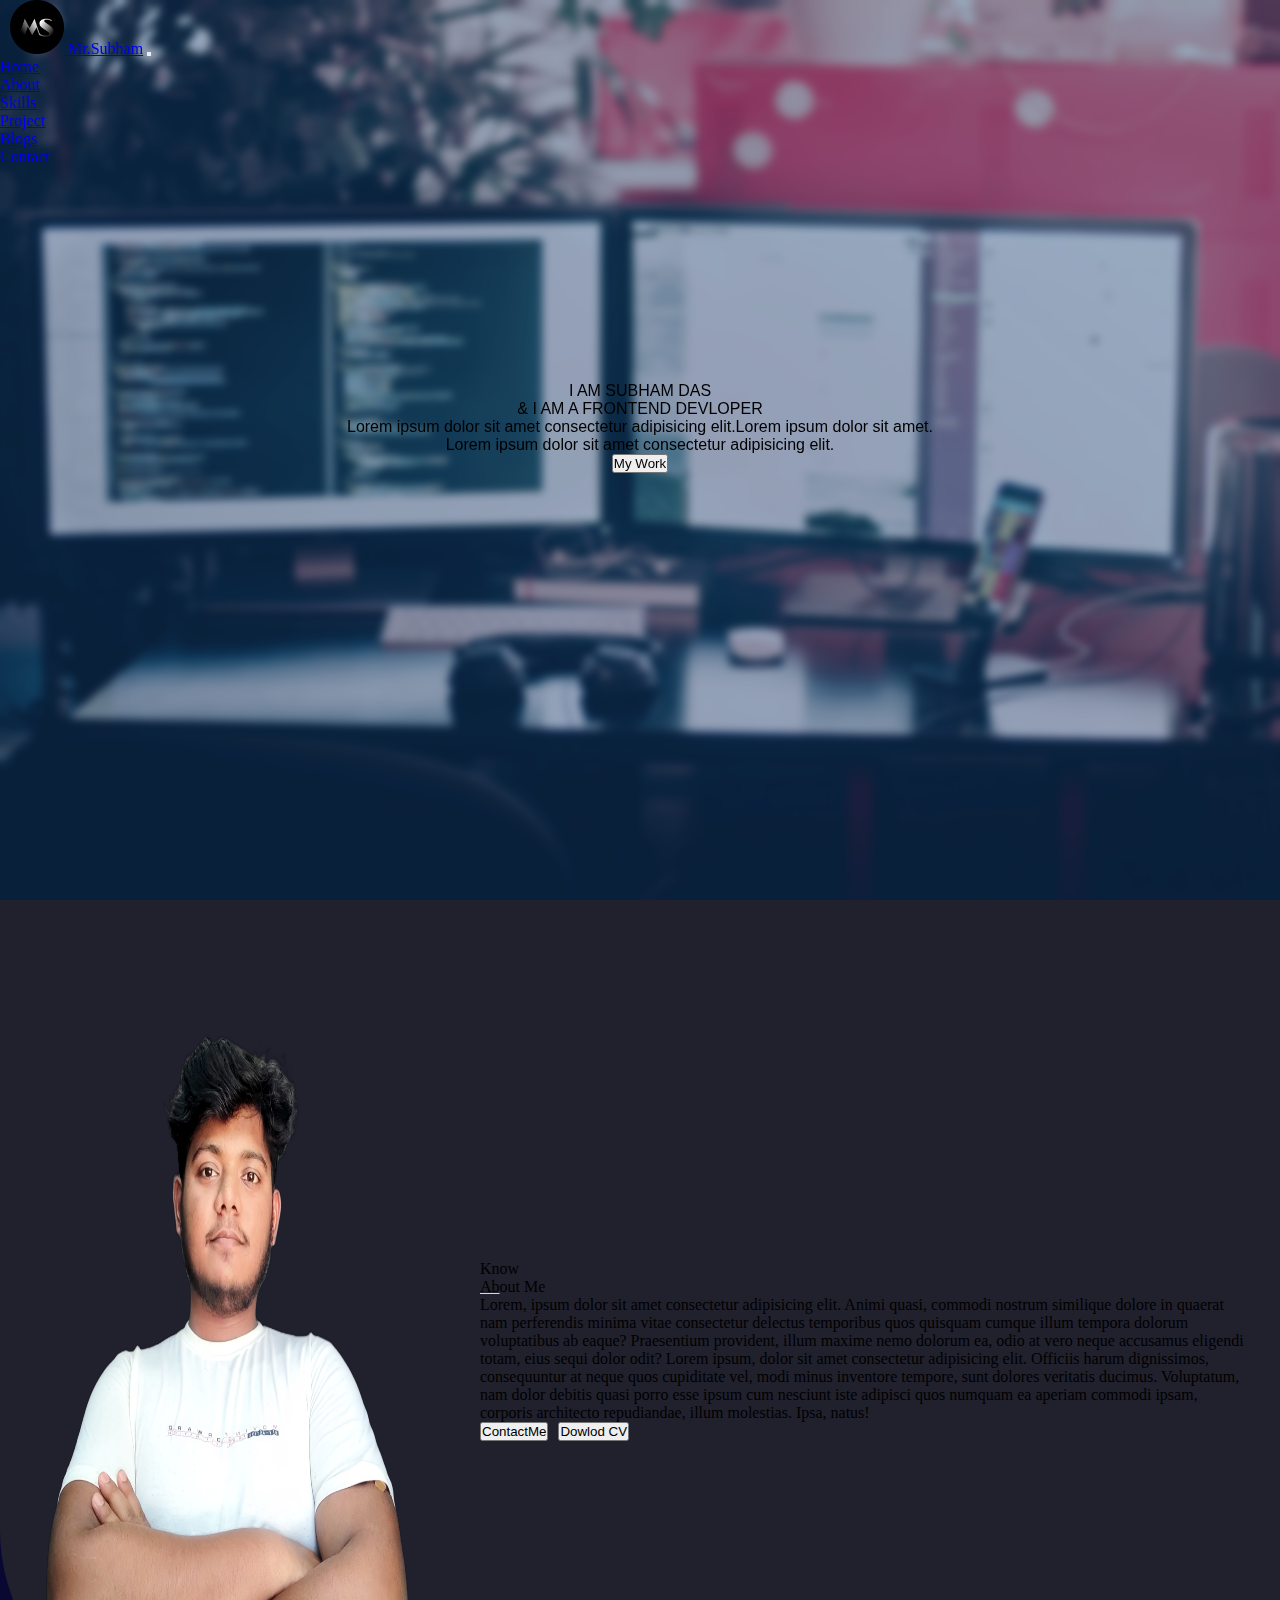
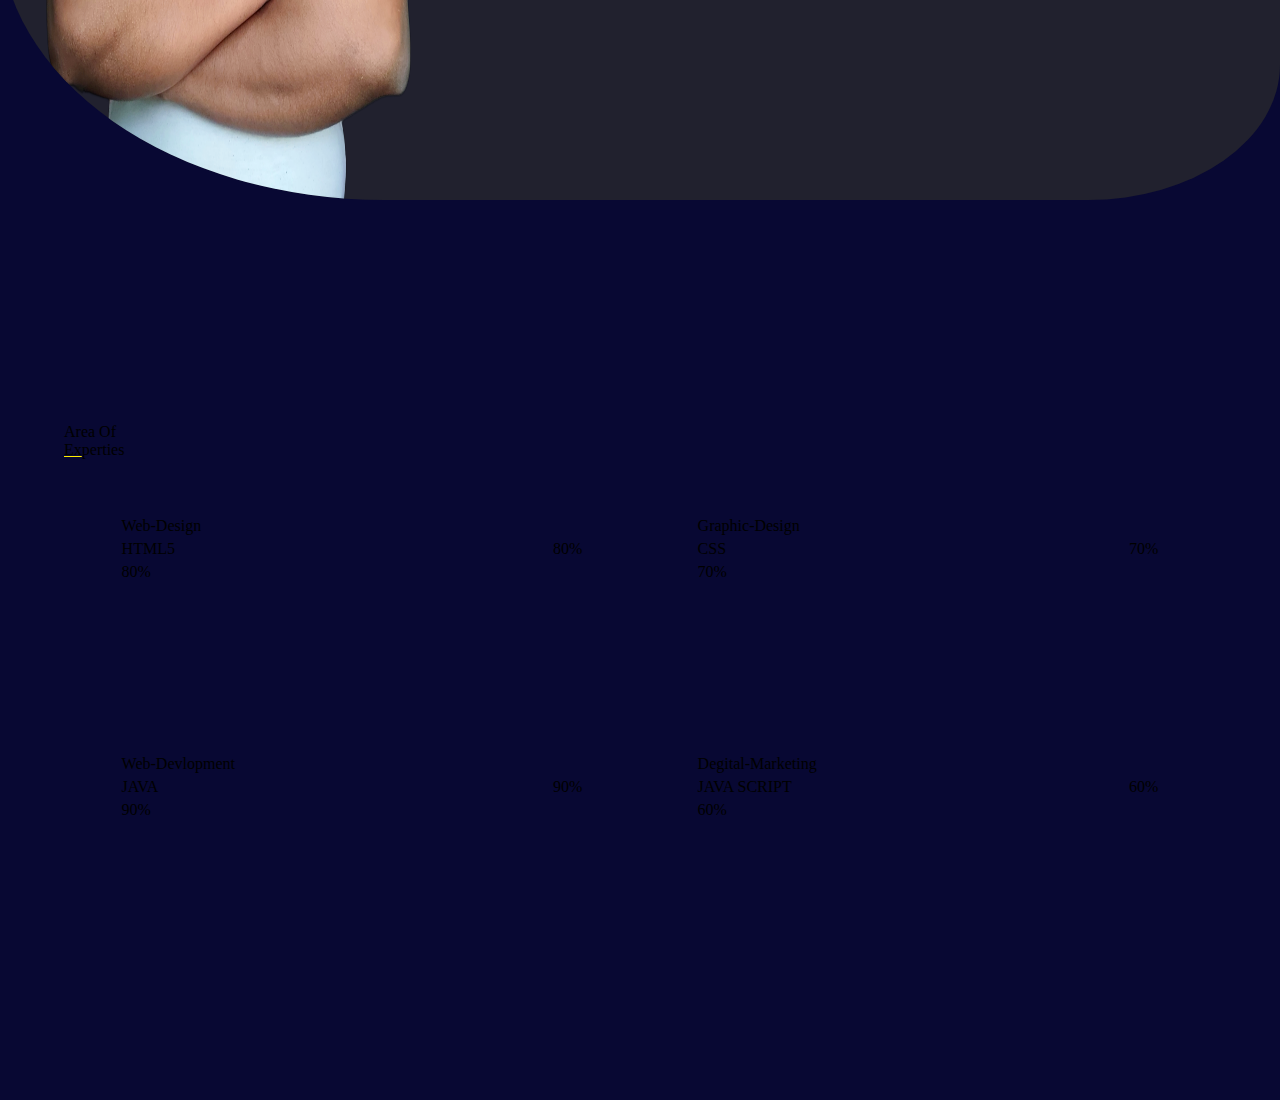
==== mypage.html @ 97dffa4a "new commit" ====
<!doctype html>
<html lang="en">
  <head>
    <meta charset="utf-8">
    <meta name="viewport" content="width=device-width, initial-scale=1">
    <title>MY_Portfolio</title>
    <link rel="stylesheet" href="css/mypage.css">
    <link href="https://cdn.jsdelivr.net/npm/bootstrap@5.3.0-alpha3/dist/css/bootstrap.min.css" rel="stylesheet" integrity="sha384-KK94CHFLLe+nY2dmCWGMq91rCGa5gtU4mk92HdvYe+M/SXH301p5ILy+dN9+nJOZ" crossorigin="anonymous">
  </head>
  <body>
    <main class="mce">
    <section class="hedder">
        <div class="hebody">
        <!-- navber section -->
          <div class="nber">
              <nav class="navbar navbar-expand-lg navbar-light" style=" width: 100%; position: fixed; z-index: 7; background-color:transparent;  ">
                  <a class="navbar-brand" href="#"><img style="width: 4.00rem; padding-left: .625rem;" src="images/Mr_Subham.png" alt=""> <span class="fs-4 fw-bolder text-warning">Mr.</span><span class="fs-4 fw-bolder text-success">Subham</span></a>
                  <button class="navbar-toggler" type="button" data-bs-toggle="collapse" data-bs-target="#navbarSupportedContent" aria-controls="navbarSupportedContent" aria-expanded="false" aria-label="Toggle navigation">
                    <span class="navbar-toggler-icon"></span>
                  </button>
                  <div style="padding-right: .625rem;" class="collapse navbar-collapse justify-content-end" id="navbarSupportedContent" >
                    <ul class="navbar-nav ml-auto nav-underline">
                      <li class="nav-item active">
                        <a class="nav-link fs-4 text-light" href="#">Home</a>
                      </li>
                      <li class="nav-item">
                        <a class="nav-link fs-4 text-light" href="#">About</a>
                      </li>
                      <li class="nav-item">
                        <a class="nav-link fs-4 text-light" href="#">Skills</a>
                      </li>
                      <li class="nav-item">
                        <a class="nav-link fs-4 text-light" href="#">Project</a>
                      </li>
                      <li class="nav-item">
                          <a class="nav-link fs-4 text-light" href="#">Blogs</a>
                        </li>
                        <li class="nav-item">
                            <a class="nav-link fs-4 text-light" href="#">Contact</a>
                          </li>
                    </ul>
                  </div>
                </nav>
          </div>
          <!-- text container -->
          <div class="tecon flex">
              <div class="texc justify-content-center">
                <div class="textc flex"><span class="fs-1 fw-bold text-warning ">I AM SUBHAM DAS</span></div>
                <div class="textc flex"><span class="fs-1 fw-bold text-warning ">& I AM A <span class="fs-1 fw-bold text-light"> FRONTEND DEVLOPER</span></span>  </div>
                <div class="textc flex"><span class="fs-6 fw-bold text-light ">Lorem ipsum dolor sit amet consectetur adipisicing elit.Lorem ipsum dolor sit amet.</span></div>
                <div class="textc flex"><span class="fs-6 fw-bold text-light ">Lorem ipsum dolor sit amet consectetur adipisicing elit.</span></div>
                <div class="seary flex pt-4 pb-4">
                    <button type="button" class="btn btn-warning">My Work</button>
                </div>
              </div>
          </div>
        </div>
      </section>
      <!-- about me section -->
      <section class="about_me flex">
        <div class="meimg flex"><img class="abimg" src="images/my_pose1.png" alt=""></div>
        <div class="readab flex">
          <div class="abtext"><span class="text-warning fs-5 fw-bold">Know</span></div>
          <div class="abtext pb-4"><span class="text-white fs-2 fw-bolder"><u style="text-decoration-color:rgb(255, 238, 0);">Ab</u>out Me</span></div>
          <div class="abtext"><span class="text-white">Lorem, ipsum dolor sit amet consectetur adipisicing elit. Animi quasi, commodi nostrum similique dolore in quaerat nam perferendis minima vitae consectetur delectus temporibus quos quisquam cumque illum tempora dolorum voluptatibus ab eaque? Praesentium provident, illum maxime nemo dolorum ea, odio at vero neque accusamus eligendi totam, eius sequi dolor odit? Lorem ipsum, dolor sit amet consectetur adipisicing elit. Officiis harum dignissimos, consequuntur at neque quos cupiditate vel, modi minus inventore tempore, sunt dolores veritatis ducimus. Voluptatum, nam dolor debitis quasi porro esse ipsum cum nesciunt iste adipisci quos numquam ea aperiam commodi ipsam, corporis architecto repudiandae, illum molestias. Ipsa, natus!</span></div>
          <div class="abbtn flex pt-4">
            <button type="button" class="btn btn-outline-warning">ContactMe</button>
            <button type="button" class="btn btn-warning">Dowlod CV</button>
          </div>
        </div>
      </section>
      <!-- experties section -->
      <section class="expert flex">
        <div class="excont flex">
            <div class="extext"><span class="text-warning fs-4 fw-bold">Area Of</span></div>
            <div class="extext"><span class="text-white fs-1 fw-bolder"><u style="text-decoration-color:rgb(255, 238, 0);">Ex</u>perties</span></div>
            <div class="progss flex">
                <div class="paria flex">
                  <span class="fs-4 text-white fw-bold">Web-Design</span>
                  <div class="ammo flex">
                    <span class="fs-5 text-warning fw-bold">HTML5</span>
                    <span class="fs-3 text-white fw-bolder">80%</span>
                  </div>
                  <div class="progress" role="progressbar" aria-label="Warning example" aria-valuenow="75" aria-valuemin="0" aria-valuemax="100">
                    <div class="progress-bar bg-warning text-dark" style="width: 80%">80%</div>
                  </div>
                </div>
                <div class="paria flex">
                  <span class="fs-4 text-white fw-bold">Graphic-Design</span>
                  <div class="ammo flex">
                    <span class="fs-5 text-warning fw-bold">CSS</span>
                    <span class="fs-3 text-white fw-bolder">70%</span>
                  </div>
                  <div class="progress" role="progressbar" aria-label="Warning example" aria-valuenow="75" aria-valuemin="0" aria-valuemax="100">
                    <div class="progress-bar bg-warning text-dark" style="width: 70%">70%</div>
                  </div>
                </div>
                <div class="paria flex">
                  <span class="fs-4 text-white fw-bold">Web-Devlopment</span>
                  <div class="ammo flex">
                    <span class="fs-5 text-warning fw-bold">JAVA</span>
                    <span class="fs-3 text-white fw-bolder">90%</span>
                  </div>
                  <div class="progress" role="progressbar" aria-label="Warning example" aria-valuenow="75" aria-valuemin="0" aria-valuemax="100">
                    <div class="progress-bar bg-warning text-dark" style="width: 90%">90%</div>
                  </div>
                </div>
                <div class="paria flex">
                  <span class="fs-4 text-white fw-bold">Degital-Marketing</span>
                  <div class="ammo flex">
                    <span class="fs-5 text-warning fw-bold">JAVA SCRIPT</span>
                    <span class="fs-3 text-white fw-bolder">60%</span>
                  </div>
                  <div class="progress" role="progressbar" aria-label="Warning example" aria-valuenow="75" aria-valuemin="0" aria-valuemax="100">
                    <div class="progress-bar bg-warning text-dark" style="width: 60%">60%</div>
                  </div>
                </div>
            </div>
        </div>
        </div>
      </section>
    </main>
    <script src="https://cdn.jsdelivr.net/npm/bootstrap@5.3.0-alpha3/dist/js/bootstrap.bundle.min.js" integrity="sha384-ENjdO4Dr2bkBIFxQpeoTz1HIcje39Wm4jDKdf19U8gI4ddQ3GYNS7NTKfAdVQSZe" crossorigin="anonymous"></script>
  </body>
</html>
---- css/mypage.css ----
@import url('https://fonts.googleapis.com/css2?family=Ubuntu:wght@300&display=swap');
*{
    margin: 0;
    padding: 0;
    box-sizing: border-box;
    
}
/* body{
    background: rgb(8, 8, 51);
} */
.flex{
    display: flex;
}
.mce{
    background: rgb(8, 8, 51);
}
/* hedder section style */
main .hedder{
    height: 100vh;
    width: 100%;
    background-image: url("../images/image1.jpg");
    background-size: cover;
    background-position: center;
    
    
}
.hebody{
    background: rgba(19, 73, 127, 0.415);
    backdrop-filter: blur(4px);
    height: 100vh;
}
.nber{
   /* position: fixed;   */
    height: 10vh;
    width: 100%;
    z-index: 7;
}
.tecon{
    /* margin-top:10px ; */
    height: 75vh;
    width: 100%;
    /* background-color: rgba(21, 21, 206, 0.265); */
    /* backdrop-filter: blur(3px);  */
   
    justify-content: center;
    align-items: center;
   
}
.texc{
    /* height: 30vh; */
    width: 50%;
    /* background-color: rgba(0, 0, 0, 0.5);
    backdrop-filter: blur(3px); 
    border: 2px solid rgb(255, 255, 255);
    border-radius: 10px; */
}
.textc{
    /* height: 15vh; */
    width: 100%;
    /* background-color: white; */
    justify-content: center;
    align-items: center;
   
    font-family: 'Lucida Sans', 'Lucida Sans Regular', 'Lucida Grande', 'Lucida Sans Unicode', Geneva, Verdana, sans-serif;
    
}
.lw{

}
.seary{
    /* height: 15vh; */
    width: 100%;
    /* background-color: rgb(183, 200, 26); */
    justify-content: center;
    align-items: center;
}
/* about me section style */

.about_me{
    width: 100%;
    /* height: 100vh; */
    background-color: rgb(33, 33, 46);
    border-radius: 0px 0px 15% 30%;
    justify-content: space-around;
    align-items: center;
    flex-direction: row;
    flex-wrap: wrap;
    overflow: hidden;
}
.meimg{
    width: 30%;
    height: 100vh;
    /* background-color: brown; */
    justify-content: center;
}
.abimg{
    width: 100%;
}
.readab{
    width: 60%;
    /* height: 60vh; */
   
    flex-direction: column;
    justify-content: center;
}
.abbtn{
    flex-wrap: wrap;
    flex-direction: row;
    gap: .625rem;
}
/* experties section */
.expert{
    width: 100%;
    height: 100vh;
    /* background-color: aquamarine; */
    justify-content: center;
    align-items: center;
}
.excont{
    width: 90%;
    height: 80vh;
    /* background-color: brown; */
    justify-content: center;
    flex-direction: column;
}
.progss{
    width: 100%;
    height: auto;
    /* background-color: yellow; */
    justify-content: space-around;
    align-items: center;
    flex-wrap: wrap;
    flex-direction:row;
    row-gap: 3.625rem;
}
.paria{
    width: 40%;
    height: 20vh;
    /* background-color: aquamarine; */
    justify-content: center;
    flex-direction: column;
    row-gap: .325rem;
}
.ammo{
    justify-content: space-between;
}
/* for responshive ness */

@media only screen and (max-width: 768px) {
    /* For mobile phones: */
    .tecon{
        justify-content: center;
        text-align: center;
    }
    .about_me{
        width: 100%;
        border-radius: 0px;
        display: flex;
        flex-direction: column;
        overflow: none;
    }
    .meimg{
        width: 40%;
        height: 20.5rem;
    }
    .readab{
        width: 100%;
        justify-content: center;
        align-items: center;
        text-align: center;
        background-color:rgb(29, 29, 53);
    }
    /* .abtext{
        
    } */
    .abbtn{
        flex-direction: column;
        margin-bottom: .625rem;
       
    }
    .abbtn button{
        width: 100%;
        padding-bottom: .625rem;
    }

    .expert{
        width: 100%;
        height: auto;
    }
    .excont{
        width: 100%;
        height: auto;
    }
    .progss{
        width: 100%;
        height: auto;
        flex-direction: column;
    }
    .paria{
        width: 90%;
        height: auto;
        margin-top: .625rem;
        margin-bottom: .625rem;
    }
  }
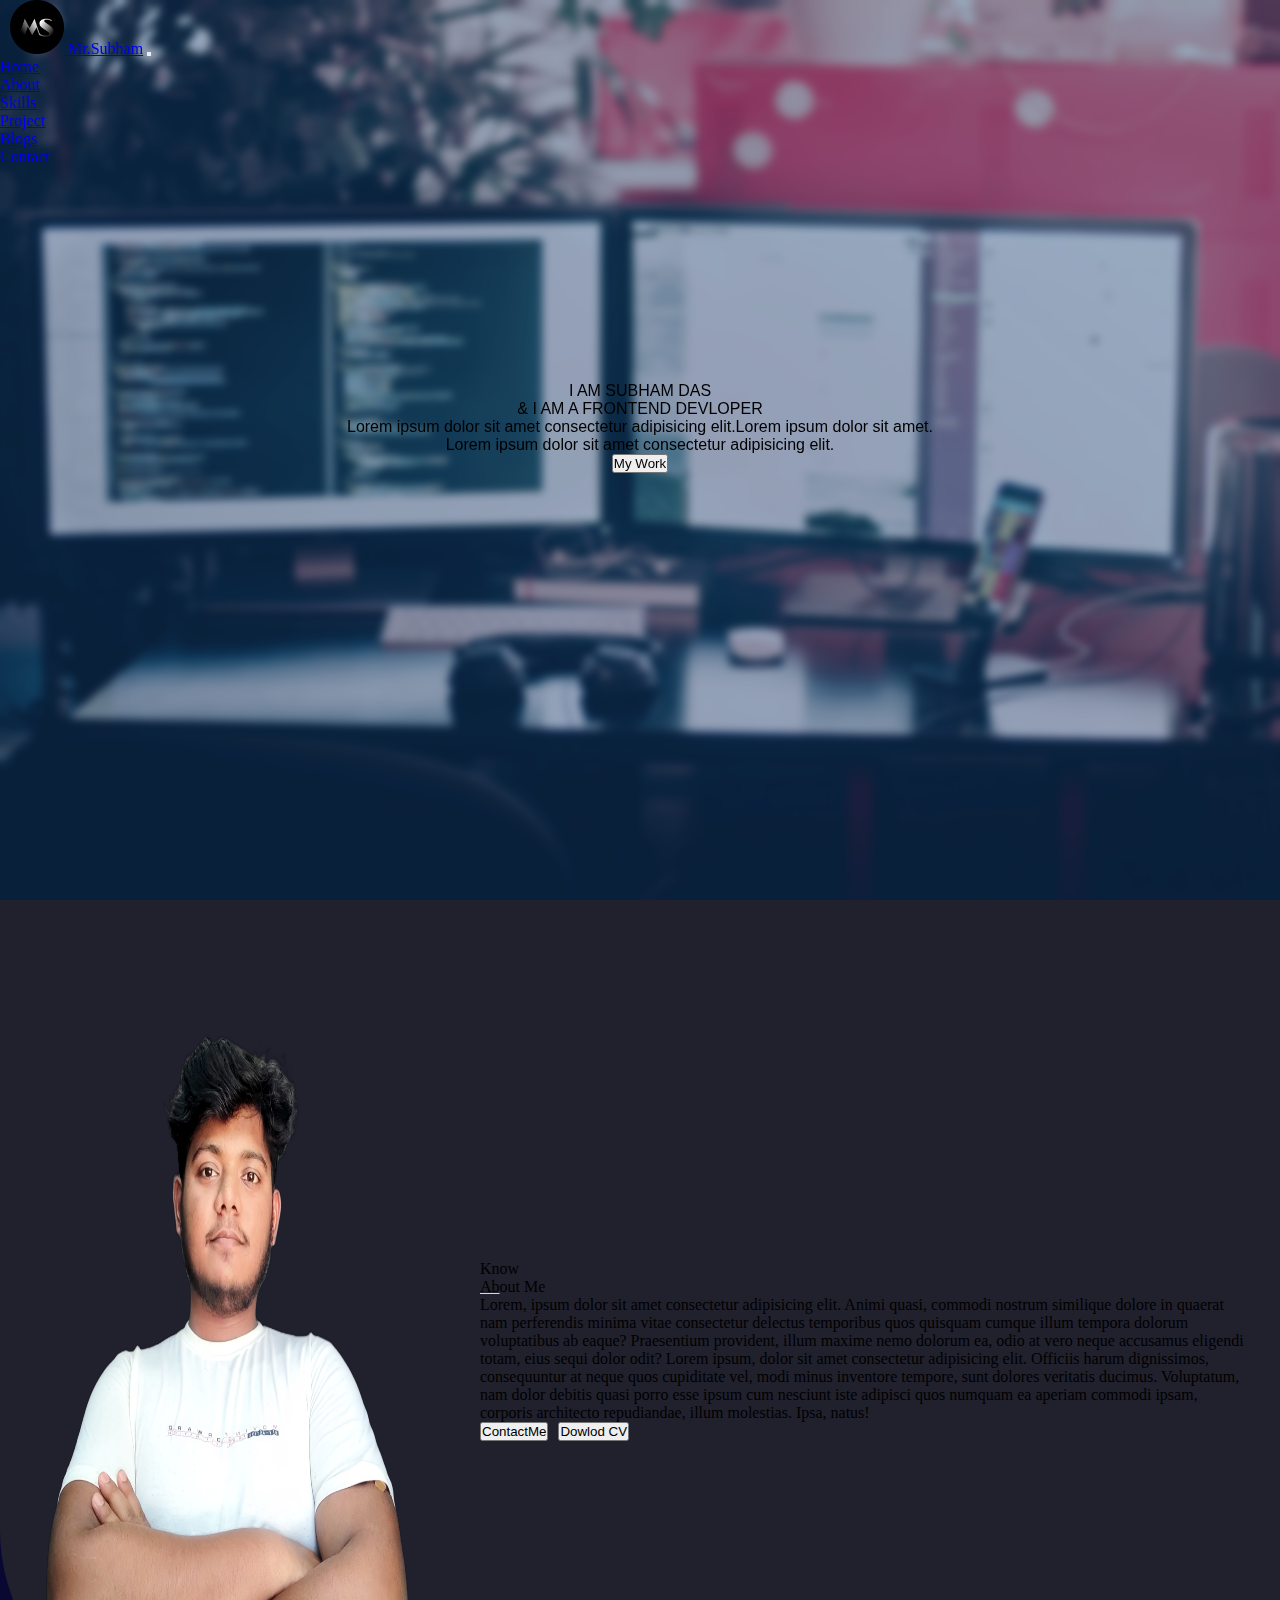
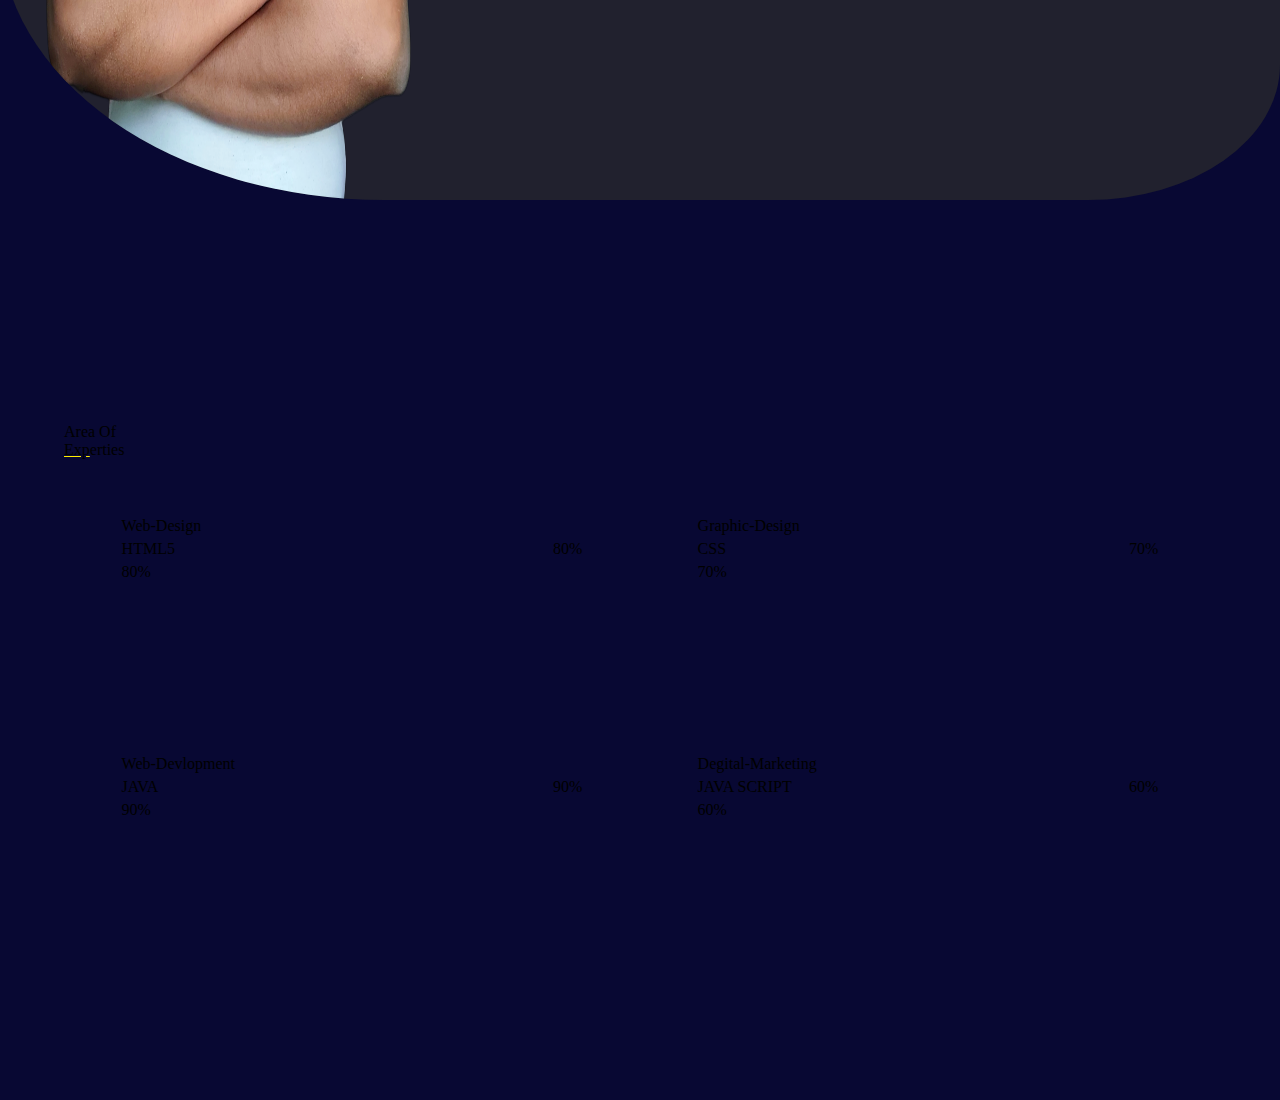
==== commit c5122a93: "new commit" ====
--- a/mypage.html
+++ b/mypage.html
@@ -73,7 +73,7 @@
       <section class="expert flex">
         <div class="excont flex">
             <div class="extext"><span class="text-warning fs-4 fw-bold">Area Of</span></div>
-            <div class="extext"><span class="text-white fs-1 fw-bolder"><u style="text-decoration-color:rgb(255, 238, 0);">Ex</u>perties</span></div>
+            <div class="extext"><span class="text-white fs-1 fw-bolder"><u style="text-decoration-color:rgb(255, 238, 0);">Exp</u>erties</span></div>
             <div class="progss flex">
                 <div class="paria flex">
                   <span class="fs-4 text-white fw-bold">Web-Design</span>
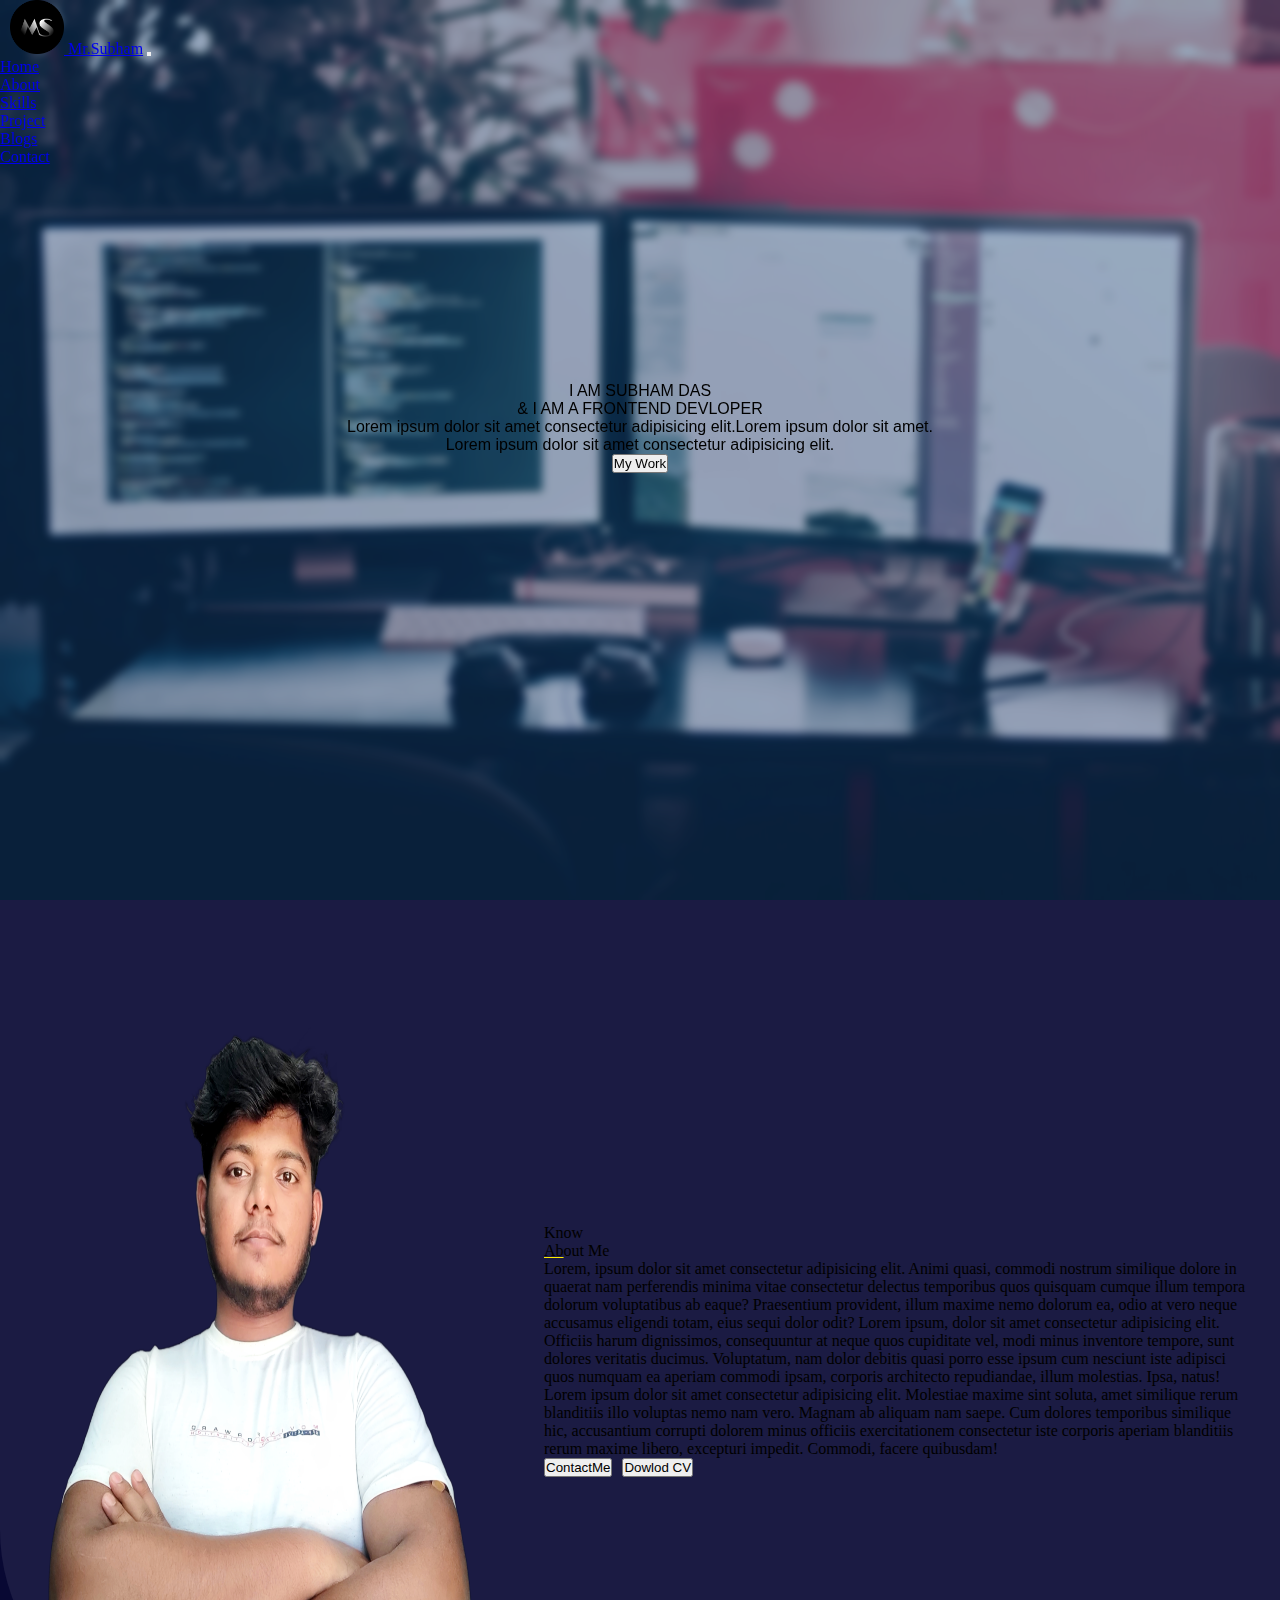
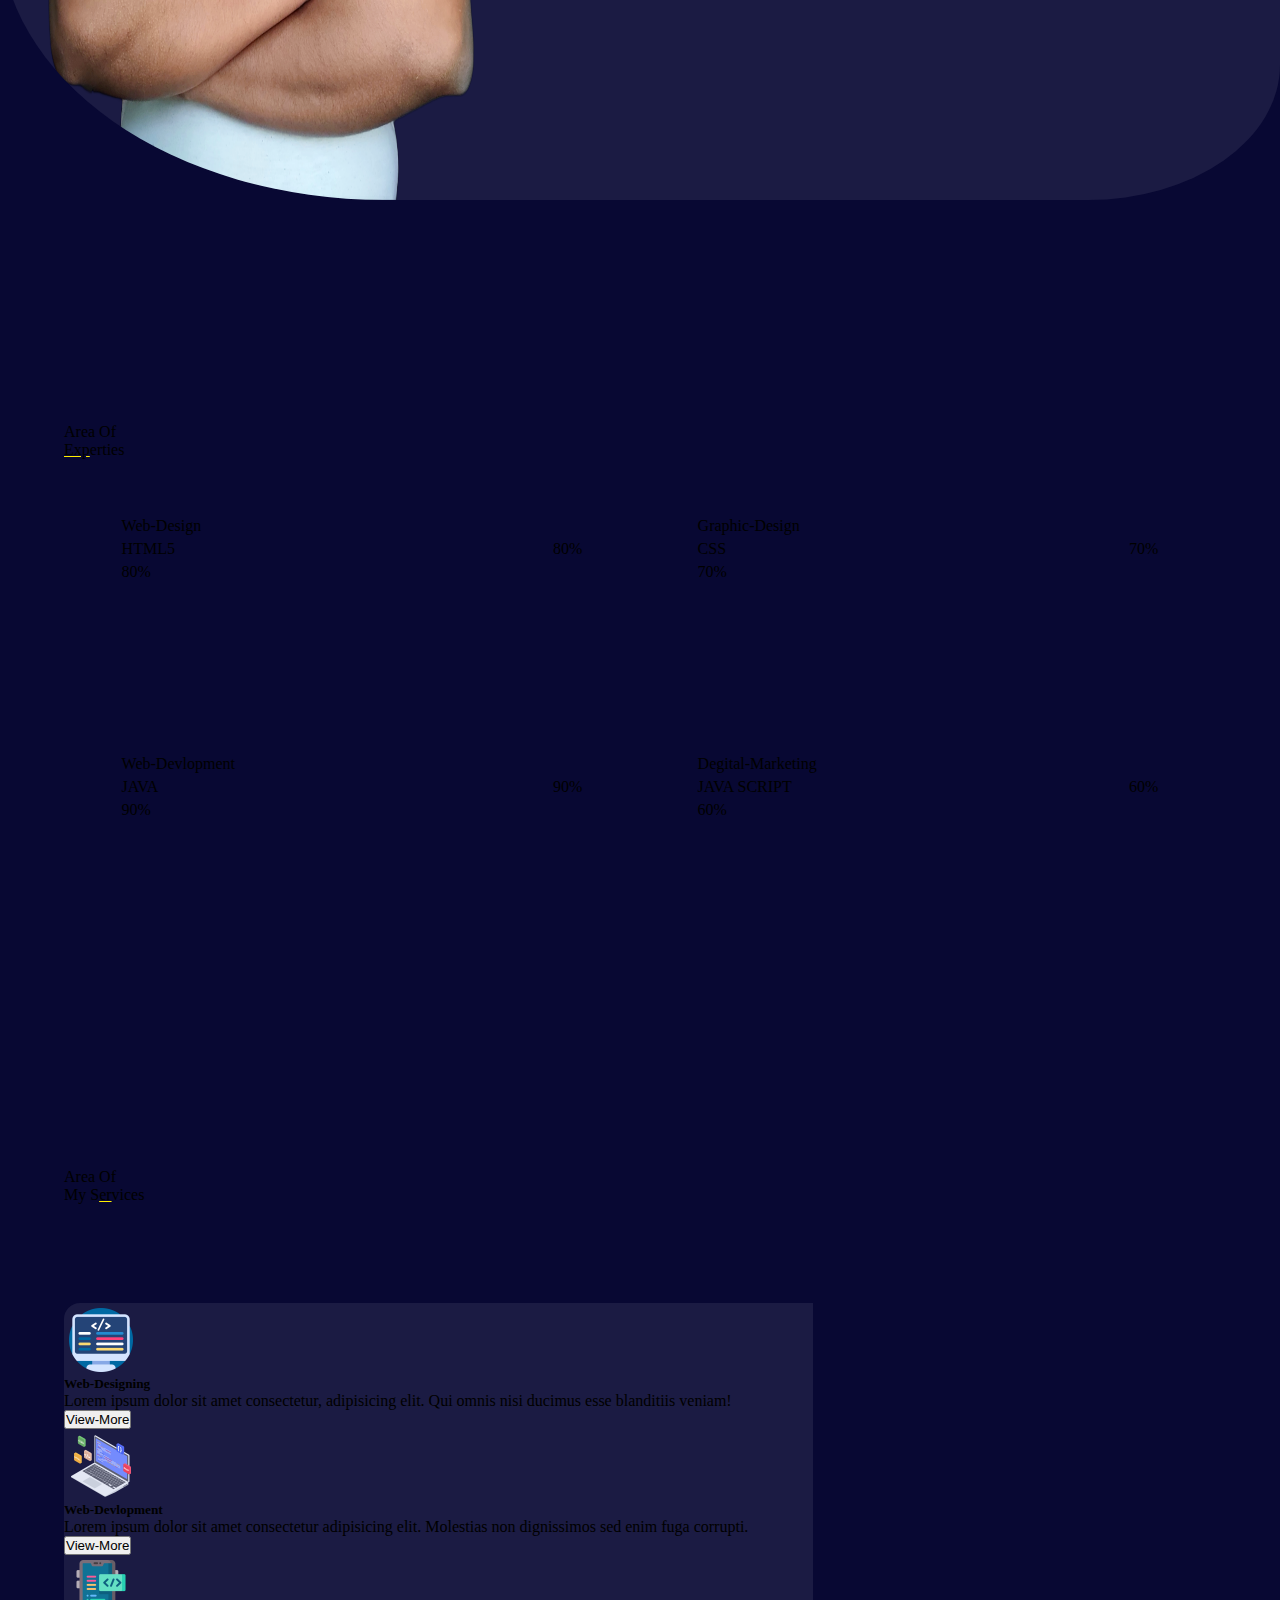
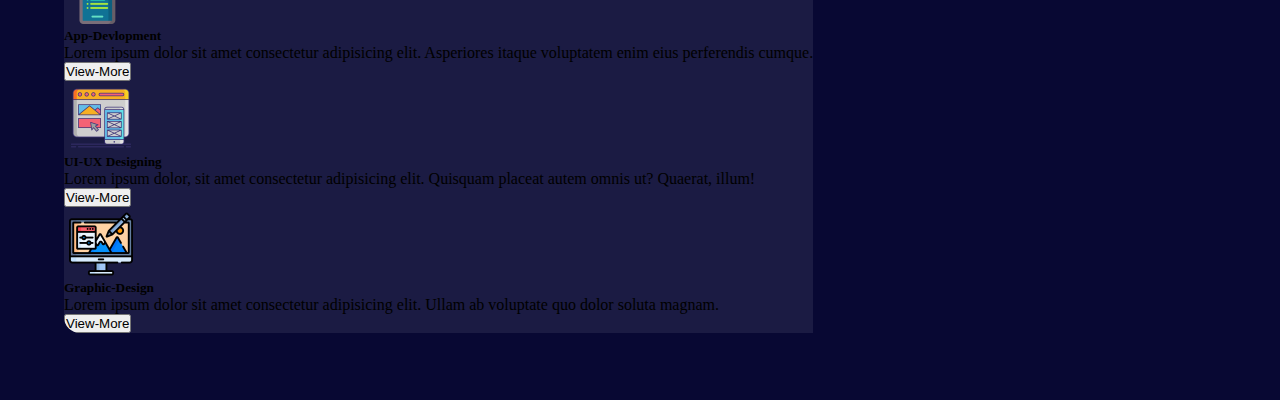
==== commit 750f6603: "new commit" ====
--- a/mypage.html
+++ b/mypage.html
@@ -58,11 +58,11 @@
       </section>
       <!-- about me section -->
       <section class="about_me flex">
-        <div class="meimg flex"><img class="abimg" src="images/my_pose1.png" alt=""></div>
+        <div class="meimg flex"><img class="abimg w-100" src="images/my_pose1.png" alt=""></div>
         <div class="readab flex">
           <div class="abtext"><span class="text-warning fs-5 fw-bold">Know</span></div>
           <div class="abtext pb-4"><span class="text-white fs-2 fw-bolder"><u style="text-decoration-color:rgb(255, 238, 0);">Ab</u>out Me</span></div>
-          <div class="abtext"><span class="text-white">Lorem, ipsum dolor sit amet consectetur adipisicing elit. Animi quasi, commodi nostrum similique dolore in quaerat nam perferendis minima vitae consectetur delectus temporibus quos quisquam cumque illum tempora dolorum voluptatibus ab eaque? Praesentium provident, illum maxime nemo dolorum ea, odio at vero neque accusamus eligendi totam, eius sequi dolor odit? Lorem ipsum, dolor sit amet consectetur adipisicing elit. Officiis harum dignissimos, consequuntur at neque quos cupiditate vel, modi minus inventore tempore, sunt dolores veritatis ducimus. Voluptatum, nam dolor debitis quasi porro esse ipsum cum nesciunt iste adipisci quos numquam ea aperiam commodi ipsam, corporis architecto repudiandae, illum molestias. Ipsa, natus!</span></div>
+          <div class="abtext"><span class="text-white">Lorem, ipsum dolor sit amet consectetur adipisicing elit. Animi quasi, commodi nostrum similique dolore in quaerat nam perferendis minima vitae consectetur delectus temporibus quos quisquam cumque illum tempora dolorum voluptatibus ab eaque? Praesentium provident, illum maxime nemo dolorum ea, odio at vero neque accusamus eligendi totam, eius sequi dolor odit? Lorem ipsum, dolor sit amet consectetur adipisicing elit. Officiis harum dignissimos, consequuntur at neque quos cupiditate vel, modi minus inventore tempore, sunt dolores veritatis ducimus. Voluptatum, nam dolor debitis quasi porro esse ipsum cum nesciunt iste adipisci quos numquam ea aperiam commodi ipsam, corporis architecto repudiandae, illum molestias. Ipsa, natus! Lorem ipsum dolor sit amet consectetur adipisicing elit. Molestiae maxime sint soluta, amet similique rerum blanditiis illo voluptas nemo nam vero. Magnam ab aliquam nam saepe. Cum dolores temporibus similique hic, accusantium corrupti dolorem minus officiis exercitationem consectetur iste corporis aperiam blanditiis rerum maxime libero, excepturi impedit. Commodi, facere quibusdam!</span></div>
           <div class="abbtn flex pt-4">
             <button type="button" class="btn btn-outline-warning">ContactMe</button>
             <button type="button" class="btn btn-warning">Dowlod CV</button>
@@ -119,6 +119,85 @@
         </div>
         </div>
       </section>
+
+      <!-- aria of services -->
+
+      <section class="service flex">
+        <div class="serv flex">
+          <div class="texser">
+            <div class="extext text-center"><span class="text-warning fs-4 fw-bold">Area Of</span></div>
+            <div class="extext text-center"><span class="text-white fs-1 fw-bolder">My S<u style="text-decoration-color:rgb(255, 238, 0);">er</u>vices</span></div>
+          </div>
+          <div class="wraper flex">
+
+            <div class="row row-cols-1 row-cols-md-3 g-4 mt-1">
+              <div class="col">
+                <div class="card h-100">
+                  <img src="icons/webDev.png" class="card-img-top" style="width:4rem; margin-top: .3125rem; margin-left: .3125rem;" alt="...">
+                  <div class="card-body">
+                    <h5 class="card-title text-white">Web-Designing</h5>
+                    <p class="card-text text-white">Lorem ipsum dolor sit amet consectetur, adipisicing elit. Qui omnis nisi ducimus esse blanditiis veniam!</p>
+                    <button type="button" class="btn btn-link text-warning">View-More</button>
+                  </div>
+                </div>
+              </div>
+              <div class="col">
+                <div class="card h-100">
+                  <img src="icons/web-development.png" style="width:4rem; margin-top: .3125rem; margin-left: .3125rem;" class="card-img-top" alt="...">
+                  <div class="card-body">
+                    <h5 class="card-title text-white">Web-Devlopment</h5>
+                    <p class="card-text text-white">Lorem ipsum dolor sit amet consectetur adipisicing elit. Molestias non dignissimos sed enim fuga corrupti.</p>
+                    <button type="button" class="btn btn-link text-warning">View-More</button>
+                  </div>
+                </div>
+              </div>
+              <div class="col">
+                <div class="card h-100">
+                  <img src="icons/Appdevelopment.png" style="width:4rem; margin-top: .3125rem; margin-left: .3125rem;" class="card-img-top" alt="...">
+                  <div class="card-body">
+                    <h5 class="card-title text-white">App-Devlopment</h5>
+                    <p class="card-text text-white">Lorem ipsum dolor sit amet consectetur adipisicing elit. Asperiores itaque voluptatem enim eius perferendis cumque.</p>
+                    <button type="button" class="btn btn-link text-warning">View-More</button>
+                  </div>
+                </div>
+              </div>
+              <div class="col">
+                <div class="card h-100">
+                  <img src="icons/ux-design.png" style="width:4rem; margin-top: .3125rem; margin-left: .3125rem;" class="card-img-top" alt="...">
+                  <div class="card-body">
+                    <h5 class="card-title text-white">UI-UX Designing </h5>
+                    <p class="card-text text-white">Lorem ipsum dolor, sit amet consectetur adipisicing elit. Quisquam placeat autem omnis ut? Quaerat, illum!</p>
+                    <button type="button" class="btn btn-link text-warning">View-More</button>
+                  </div>
+                </div>
+              </div>
+              <div class="col">
+                <div class="card h-100">
+                  <img src="icons/illustration.png" style="width:4rem; margin-top: .3125rem; margin-left: .3125rem;" class="card-img-top" alt="...">
+                  <div class="card-body">
+                    <h5 class="card-title text-white">Graphic-Design</h5>
+                    <p class="card-text text-white">Lorem ipsum dolor sit amet consectetur adipisicing elit. Ullam ab voluptate quo dolor soluta magnam.</p>
+                    <button type="button" class="btn btn-link text-warning">View-More</button>
+                  </div>
+                </div>
+              </div>
+              <div class="col">
+                <div class="card h-100">
+                  <img src="icons/video-edition.png" style="width:4rem; margin-top: .3125rem; margin-left: .3125rem;" class="card-img-top" alt="...">
+                  <div class="card-body">
+                    <h5 class="card-title text-white">Video-Editing</h5>
+                    <p class="card-text text-white">Lorem ipsum dolor sit amet consectetur adipisicing elit. Odit, blanditiis. Iusto repellendus nostrum amet eos.</p>
+                    <button type="button" class="btn btn-link text-warning">View-More</button>
+                  </div>
+                </div>
+              </div>
+            </div>
+
+
+          </div>
+        </div>
+
+      </section>
     </main>
     <script src="https://cdn.jsdelivr.net/npm/bootstrap@5.3.0-alpha3/dist/js/bootstrap.bundle.min.js" integrity="sha384-ENjdO4Dr2bkBIFxQpeoTz1HIcje39Wm4jDKdf19U8gI4ddQ3GYNS7NTKfAdVQSZe" crossorigin="anonymous"></script>
   </body>
--- a/css/mypage.css
+++ b/css/mypage.css
@@ -79,7 +79,7 @@
 .about_me{
     width: 100%;
     /* height: 100vh; */
-    background-color: rgb(33, 33, 46);
+    background-color: rgb(27, 27, 67);
     border-radius: 0px 0px 15% 30%;
     justify-content: space-around;
     align-items: center;
@@ -88,7 +88,7 @@
     overflow: hidden;
 }
 .meimg{
-    width: 30%;
+    width: 35%;
     height: 100vh;
     /* background-color: brown; */
     justify-content: center;
@@ -97,7 +97,7 @@
     width: 100%;
 }
 .readab{
-    width: 60%;
+    width: 55%;
     /* height: 60vh; */
    
     flex-direction: column;
@@ -143,6 +143,45 @@
 }
 .ammo{
     justify-content: space-between;
+}
+
+/* service section */
+.service{
+    width: 100%;
+    height: 100vh;
+    /* background-color: aqua; */
+    justify-content: center;
+    align-items: center;
+}
+.serv{
+    width: 90%;
+    height: 85vh;
+    /* background-color: blanchedalmond; */
+    flex-direction: column;
+}
+.texser{
+    width: 100%;
+    height: 15vh;
+    /* background-color: brown; */
+}
+.wraper{
+    border-radius: 1.0rem;
+    height: 70vh;
+    /* border: 1px solid gray; */
+    overflow-x: auto;
+    /* background-color: aqua; */
+    /* flex-wrap: wrap; */
+}
+.wraper::-webkit-scrollbar{
+    width: 0;
+}
+.wraper .card{
+    /* min-width: 10.5rem; */
+   
+    /* margin-left: 5.625rem; */
+    /* text-align: center; */
+     background-color:rgb(27, 27, 67);
+    
 }
 /* for responshive ness */
 
@@ -162,6 +201,7 @@
     .meimg{
         width: 40%;
         height: 20.5rem;
+        
     }
     .readab{
         width: 100%;
@@ -169,6 +209,7 @@
         align-items: center;
         text-align: center;
         background-color:rgb(29, 29, 53);
+        border-radius: 0px 30px 0px 0px;
     }
     /* .abtext{
         
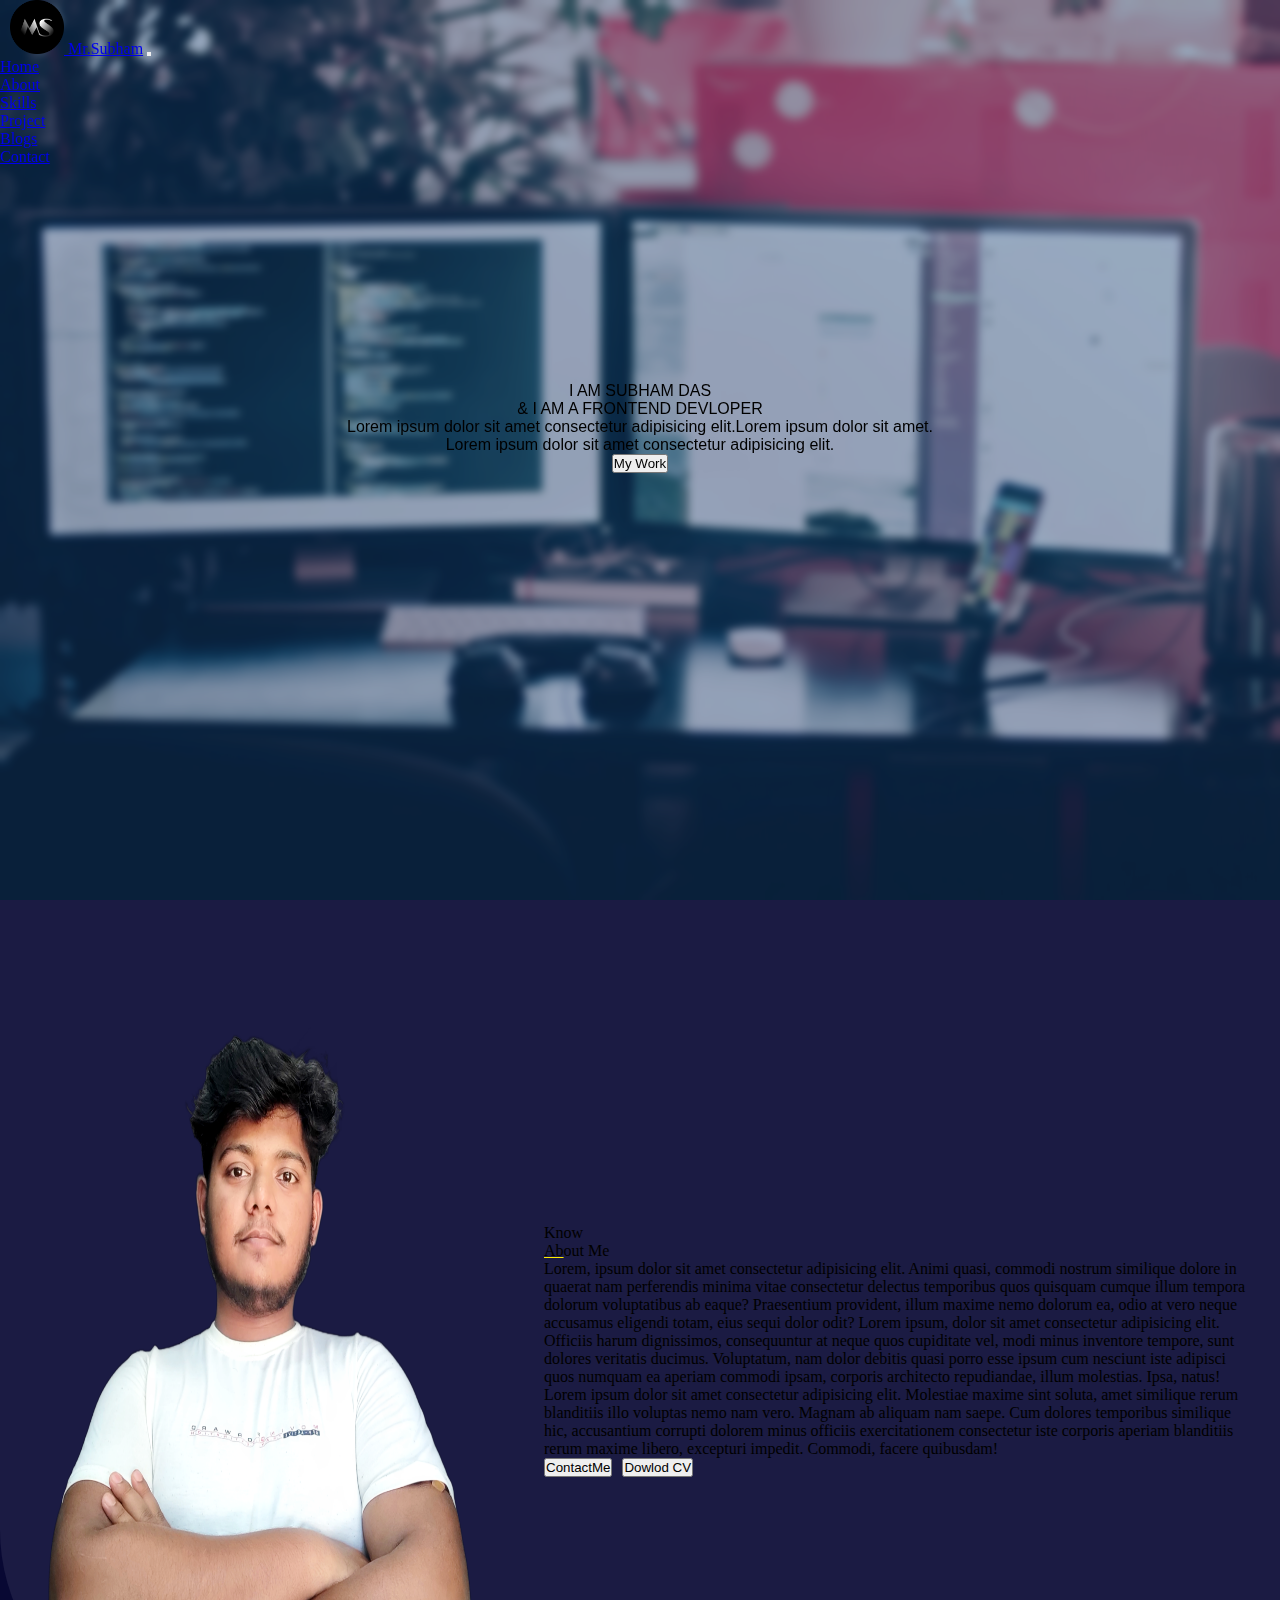
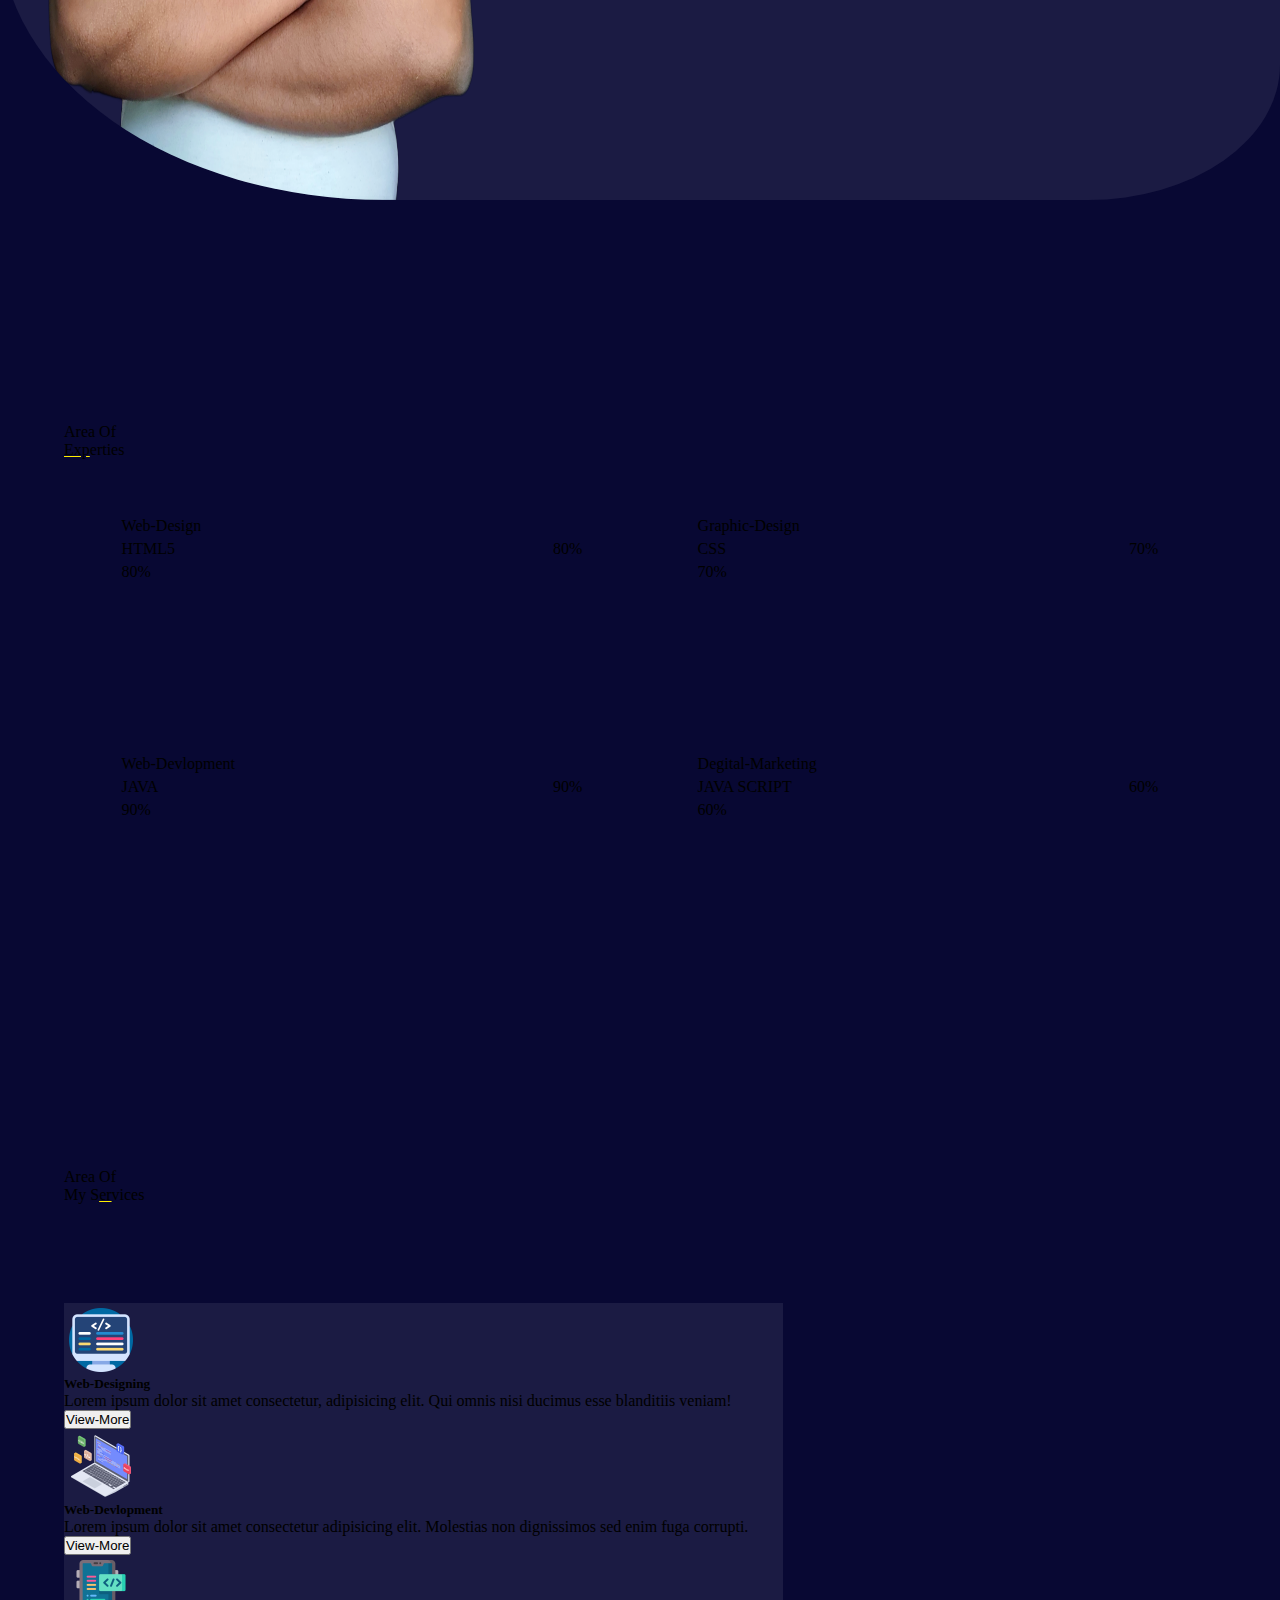
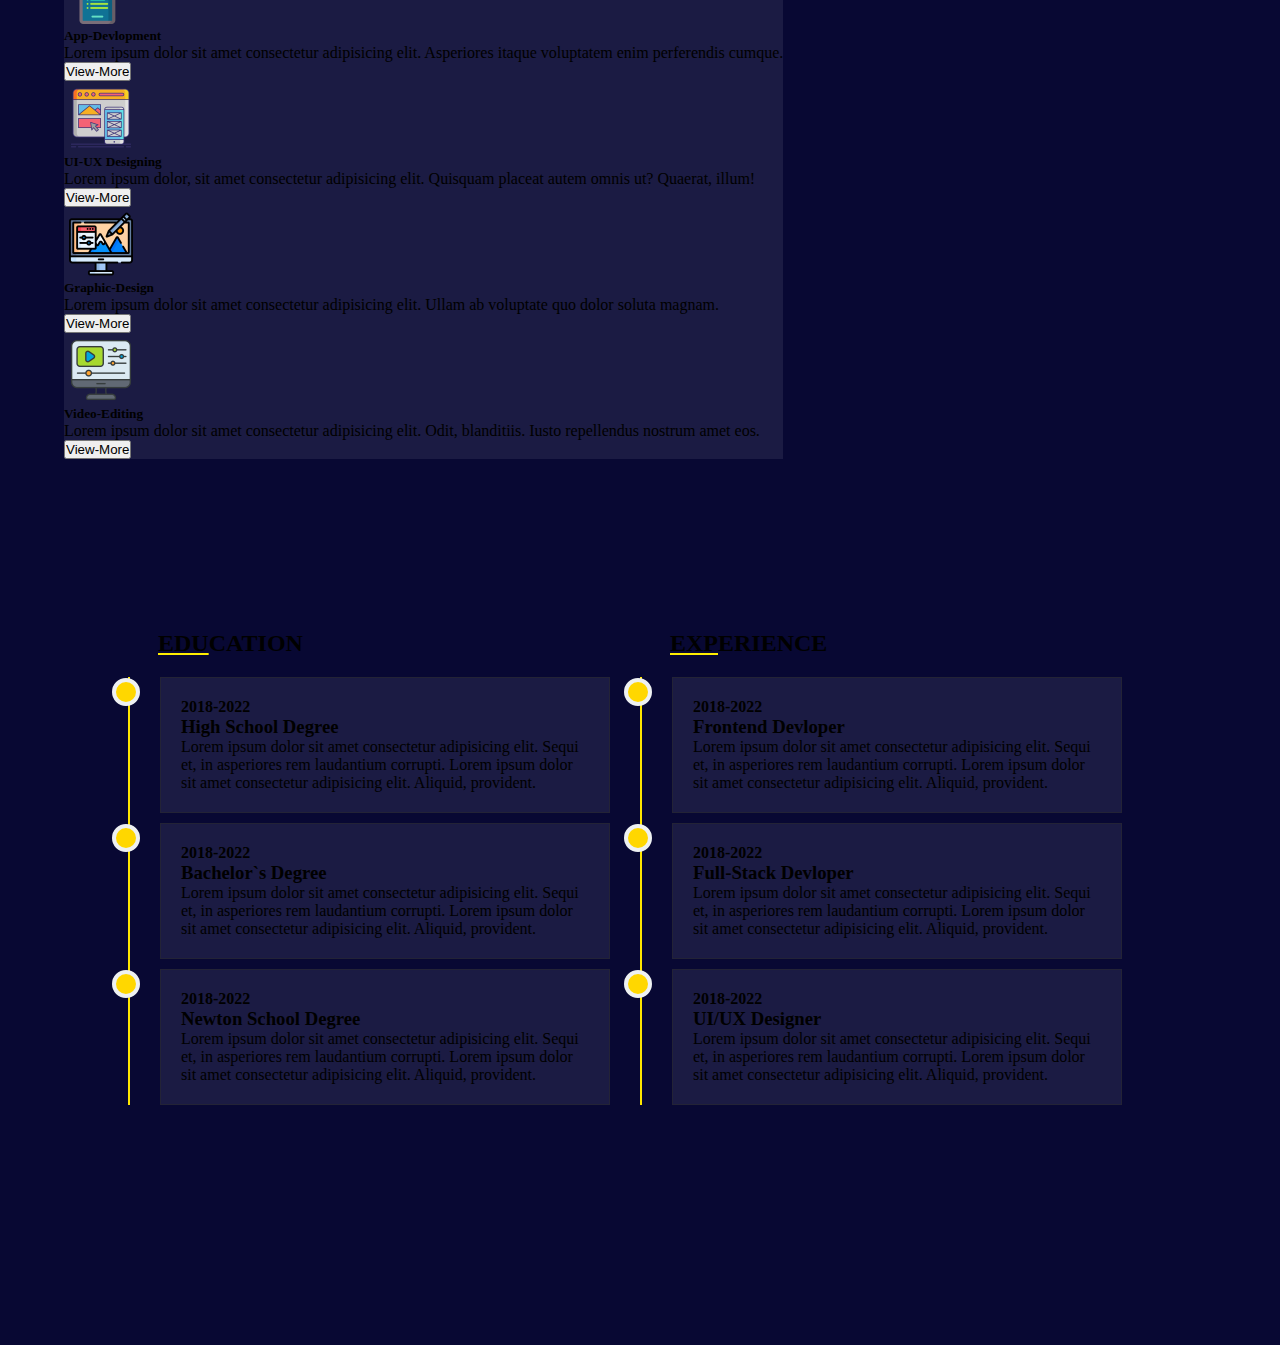
==== commit 1edecf85: "new commit" ====
--- a/mypage.html
+++ b/mypage.html
@@ -156,7 +156,7 @@
                   <img src="icons/Appdevelopment.png" style="width:4rem; margin-top: .3125rem; margin-left: .3125rem;" class="card-img-top" alt="...">
                   <div class="card-body">
                     <h5 class="card-title text-white">App-Devlopment</h5>
-                    <p class="card-text text-white">Lorem ipsum dolor sit amet consectetur adipisicing elit. Asperiores itaque voluptatem enim eius perferendis cumque.</p>
+                    <p class="card-text text-white">Lorem ipsum dolor sit amet consectetur adipisicing elit. Asperiores itaque voluptatem enim perferendis cumque.</p>
                     <button type="button" class="btn btn-link text-warning">View-More</button>
                   </div>
                 </div>
@@ -192,12 +192,83 @@
                 </div>
               </div>
             </div>
-
-
-          </div>
-        </div>
-
-      </section>
+          </div>
+        </div>
+      </section>
+
+      <!-- my study and exprience -->
+
+      <section class="studyaexpri flex">
+        <div class="container">
+          <div class="rowc">
+            <!-- education section -->
+            <div class="colc">
+              <header class="title">
+                <h2 class="text-white fs-1 fw-bolder"><u style="text-decoration-color:rgb(255, 238, 0);">EDU</u>CATION</h2>
+              </header>
+              <div class="contents">
+                <div class="box">
+                  <h4 class="text-warning fs-5">2018-2022</h4>
+                  <h3 class="text-white fs-4">High School Degree</h3>
+                  <p  class="text-white">Lorem ipsum dolor sit amet consectetur adipisicing elit. Sequi et, 
+                    in asperiores rem laudantium corrupti. Lorem ipsum dolor sit amet 
+                    consectetur adipisicing elit. Aliquid, provident.</p>
+                </div>
+
+                <div class="box">
+                  <h4 class="text-warning fs-5">2018-2022</h4>
+                  <h3 class="text-white fs-4">Bachelor`s Degree</h3>
+                  <p class="text-white">Lorem ipsum dolor sit amet consectetur adipisicing elit. Sequi et, 
+                    in asperiores rem laudantium corrupti. Lorem ipsum dolor sit amet 
+                    consectetur adipisicing elit. Aliquid, provident.</p>
+                </div>
+
+                <div class="box">
+                  <h4 class="text-warning fs-5">2018-2022</h4>
+                  <h3 class="text-white fs-4">Newton School Degree</h3>
+                  <p class="text-white">Lorem ipsum dolor sit amet consectetur adipisicing elit. Sequi et, 
+                    in asperiores rem laudantium corrupti. Lorem ipsum dolor sit amet 
+                    consectetur adipisicing elit. Aliquid, provident.</p>
+                </div>
+              </div>
+            </div>
+
+            <!-- exprience section -->
+
+            <div class="colc">
+              <header class="title">
+                <h2 class="text-white fs-1 fw-bolder"><u style="text-decoration-color:rgb(255, 238, 0);">EXP</u>ERIENCE</h2>
+              </header>
+              <div class="contents">
+                <div class="box">
+                  <h4 class="text-warning fs-5">2018-2022</h4>
+                  <h3 class="text-white fs-4">Frontend Devloper</h3>
+                  <p class="text-white">Lorem ipsum dolor sit amet consectetur adipisicing elit. Sequi et, 
+                    in asperiores rem laudantium corrupti. Lorem ipsum dolor sit amet 
+                    consectetur adipisicing elit. Aliquid, provident.</p>
+                </div>
+
+                <div class="box">
+                  <h4 class="text-warning fs-5">2018-2022</h4>
+                  <h3 class="text-white fs-4">Full-Stack Devloper</h3>
+                  <p class="text-white">Lorem ipsum dolor sit amet consectetur adipisicing elit. Sequi et, 
+                    in asperiores rem laudantium corrupti. Lorem ipsum dolor sit amet 
+                    consectetur adipisicing elit. Aliquid, provident.</p>
+                </div>
+
+                <div class="box">
+                  <h4 class="text-warning fs-5">2018-2022</h4>
+                  <h3 class="text-white fs-4">UI/UX Designer</h3>
+                  <p class="text-white">Lorem ipsum dolor sit amet consectetur adipisicing elit. Sequi et, 
+                    in asperiores rem laudantium corrupti. Lorem ipsum dolor sit amet 
+                    consectetur adipisicing elit. Aliquid, provident.</p>
+                </div>
+              </div>
+            </div>
+          </div>
+        </div>
+      </section>
+
     </main>
     <script src="https://cdn.jsdelivr.net/npm/bootstrap@5.3.0-alpha3/dist/js/bootstrap.bundle.min.js" integrity="sha384-ENjdO4Dr2bkBIFxQpeoTz1HIcje39Wm4jDKdf19U8gI4ddQ3GYNS7NTKfAdVQSZe" crossorigin="anonymous"></script>
   </body>
--- a/css/mypage.css
+++ b/css/mypage.css
@@ -152,6 +152,7 @@
     /* background-color: aqua; */
     justify-content: center;
     align-items: center;
+    
 }
 .serv{
     width: 90%;
@@ -166,9 +167,10 @@
 }
 .wraper{
     border-radius: 1.0rem;
+    
     height: 70vh;
     /* border: 1px solid gray; */
-    overflow-x: auto;
+    /* overflow-x: auto; */
     /* background-color: aqua; */
     /* flex-wrap: wrap; */
 }
@@ -181,11 +183,76 @@
     /* margin-left: 5.625rem; */
     /* text-align: center; */
      background-color:rgb(27, 27, 67);
-    
+     transition: 0.5s;
+    
+}
+.card:hover{
+    z-index: 7;
+    border-radius: 25px;
+    background: rgb(27, 27, 67);
+    box-shadow:  10px 10px 52px #00ffc3,
+                 -10px -10px 52px #00d0ff;
+                 
+}
+
+/* my study and exprience */
+
+.studyaexpri{
+    height: 105vh;
+    width: 100%;
+    justify-content: center;
+    align-items: center;
+}
+.container{
+    width: 100%;
+    padding: 35px 10%;
+}
+.rowc{
+    display: grid;
+    grid-template-columns: 1fr 1fr;
+    grid: column gap 1.25rem;
+}
+.colc header.title{
+    /* font-family: helvetica;
+    color: yellow; */
+    padding: 0rem 0rem 1.25rem 1.875rem;
+}
+.colc .contents{
+    padding: 0rem 1.875rem;
+    border-left: 2px solid rgb(255, 230, 0);
+}
+.colc .contents .box{
+    position: relative;
+    padding: 20px;
+    border: 1px solid rgb(35, 35, 54);
+    background-color: rgb(27, 27, 67);
+    cursor: pointer;
+    transition: all 0.5s;
+    margin-bottom: .625rem;
+}
+
+.colc .contents .box:hover{
+    z-index: 7;
+    border-radius: 15px;
+    background: rgb(27, 27, 67);
+    box-shadow:  3px 3px 30px #00ffc3,
+                 -3px -3px 30px #00d0ff;
+}
+.colc .contents .box::before{
+    content: '';
+    position: absolute;
+    width: 1.25rem;
+    height: 1.25rem;
+    border-radius: 50%;
+    right: calc(100% + 21px);
+    top: 0;
+    background-color: gold;
+    border: 4px solid rgb(238, 241, 242);
+
 }
 /* for responshive ness */
 
-@media only screen and (max-width: 768px) {
+@media only screen and (max-width: 1000px) {
     /* For mobile phones: */
     .tecon{
         justify-content: center;
@@ -243,4 +310,46 @@
         margin-top: .625rem;
         margin-bottom: .625rem;
     }
+    .service{
+        width: 100%;
+        height: auto;
+    }
+    .serv{
+        height: auto
+    }
+    .wraper{
+        border-radius: 1.0rem;
+        height: 75vh;
+        /* border: 1px solid gray; */
+        overflow-x: auto;
+        /* background-color: aqua; */
+        /* flex-wrap: wrap; */
+    }
+    .wraper::-webkit-scrollbar{
+        width: 0;
+    }
+    .card{
+        height: auto;
+    }
+    .card:hover{
+        /* margin-bottom: 1.25rem; */
+        border-radius: 25px;
+        
+        background: rgb(27, 27, 67);
+        box-shadow: inset 5px 5px 25px #00ffc3,
+            inset -5px -5px 25px  #00d0ff;
+    }
+    .studyaexpri{
+        height: auto;
+        width: 100%;
+       
+    }
+    .rowc{
+        grid-template-columns: 1fr;
+    }
+    .rowc .colc:nth-child(2){
+        margin-top: 1.25rem;
+    }
   }
+
+
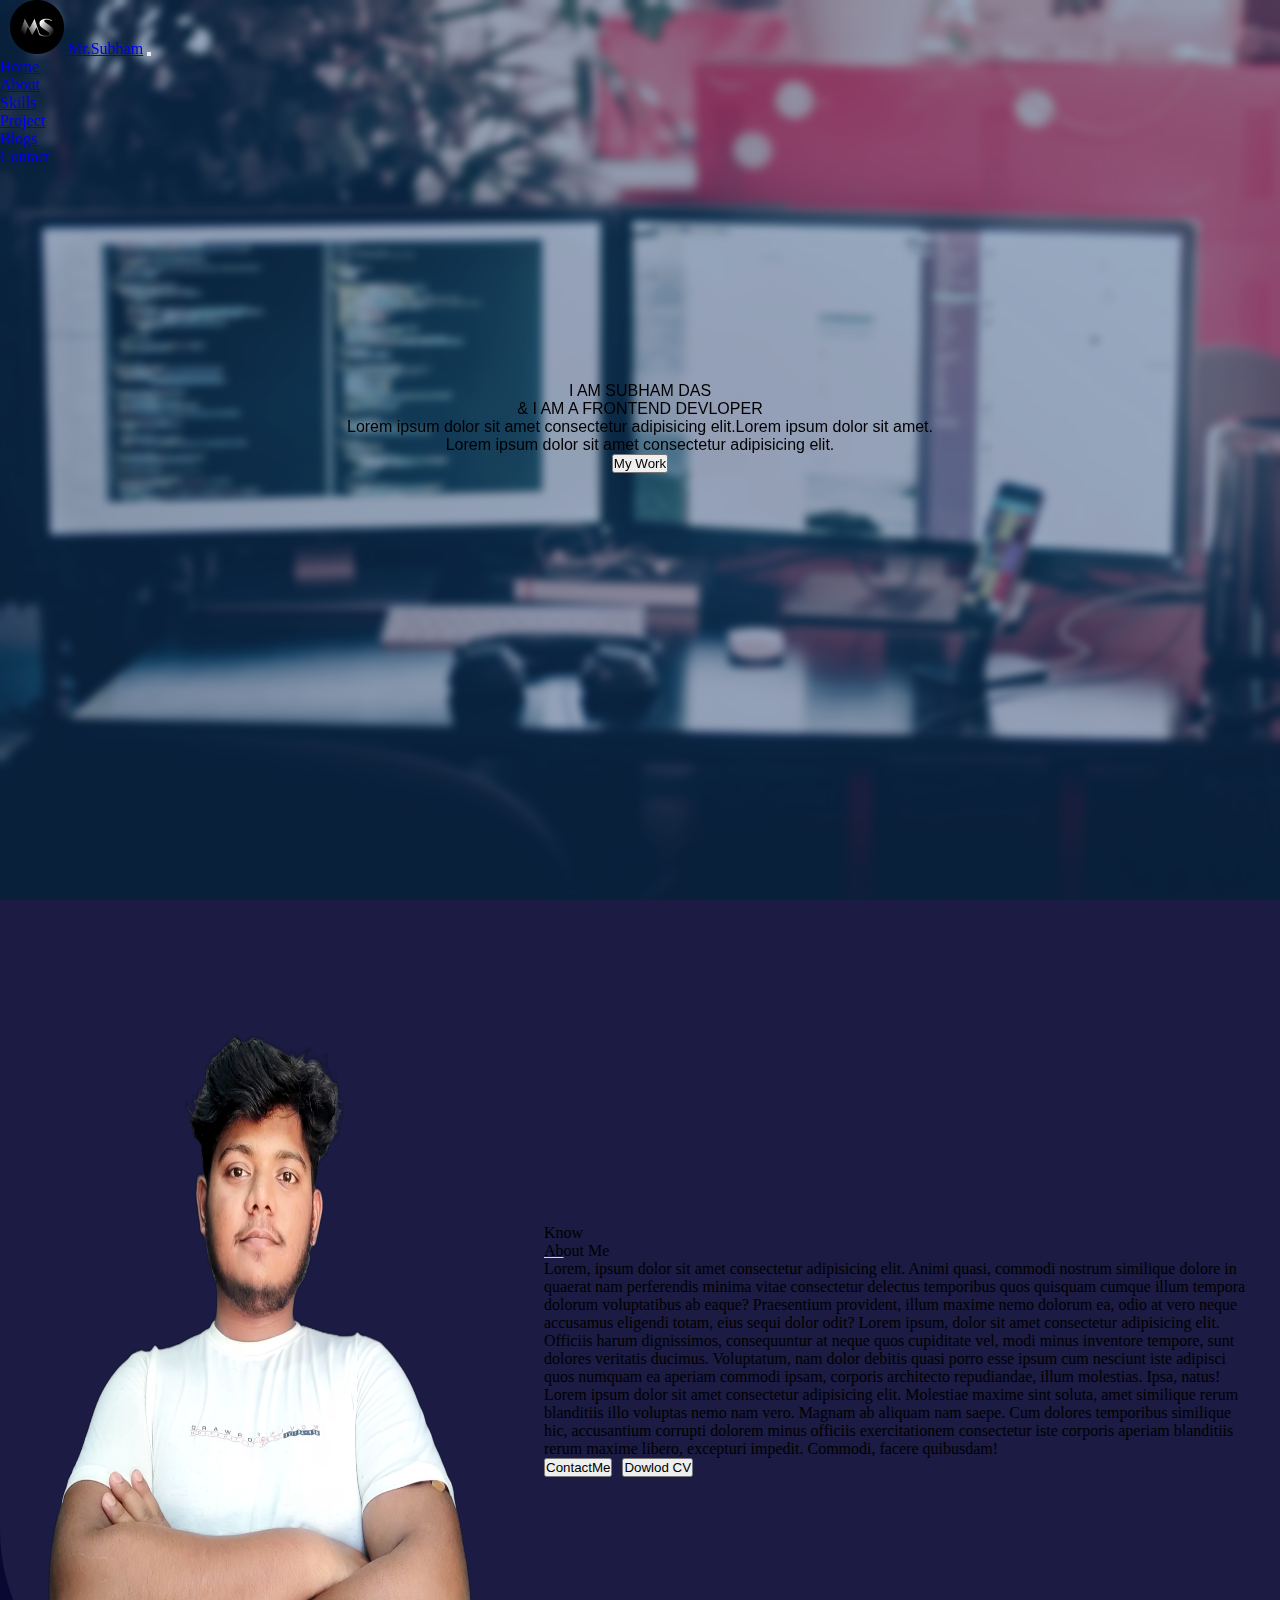
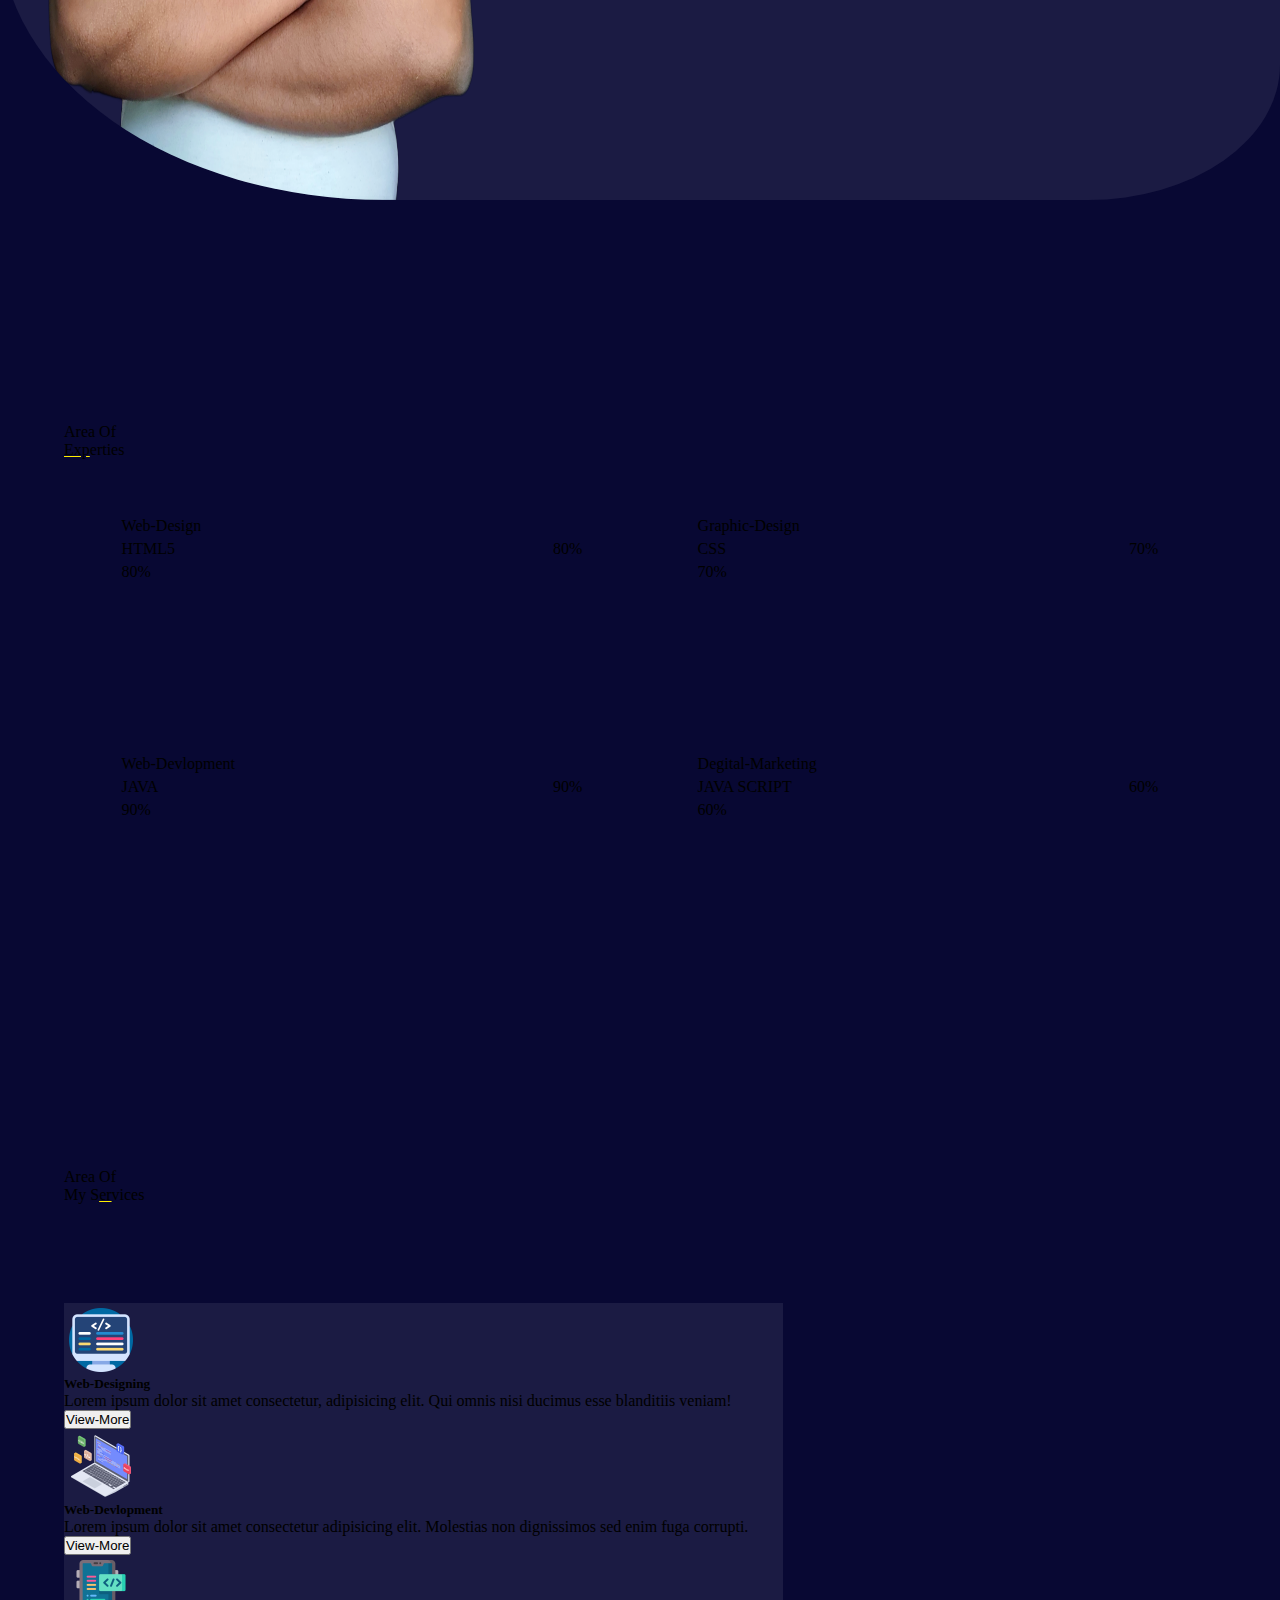
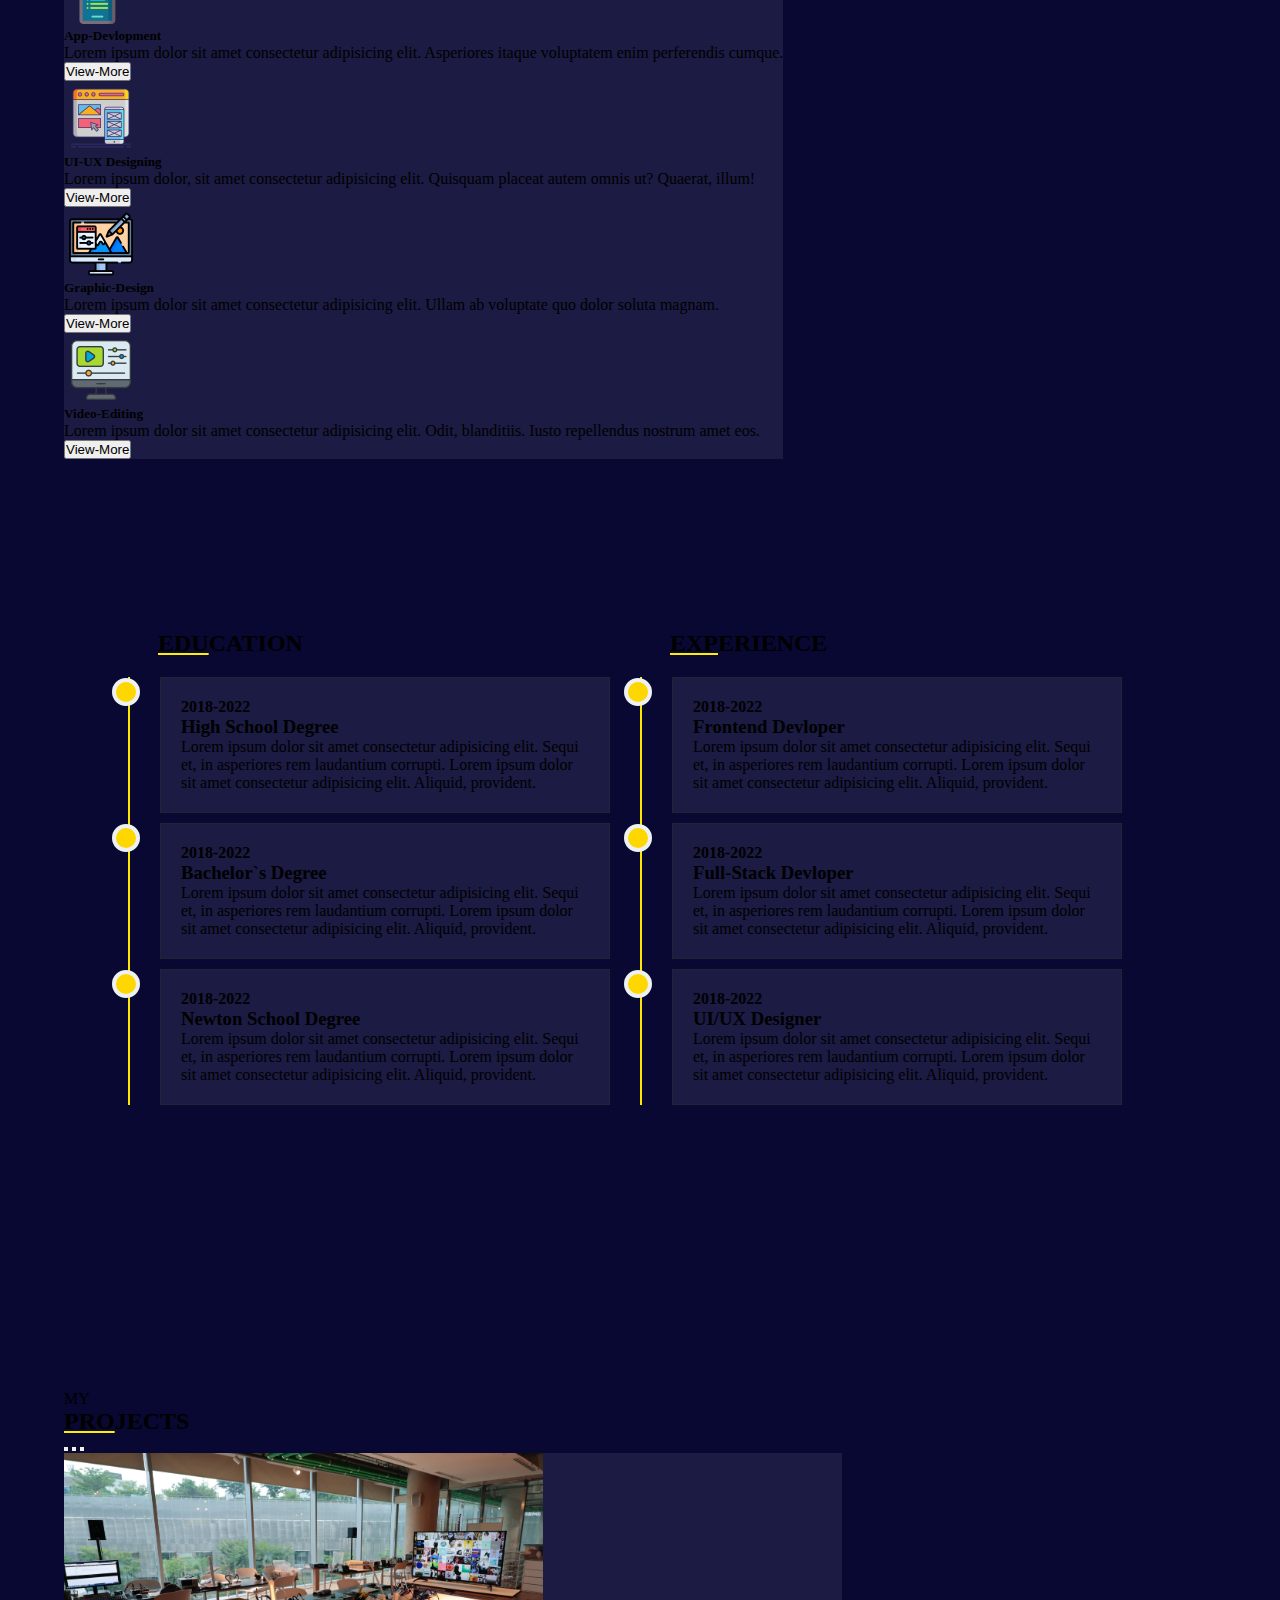
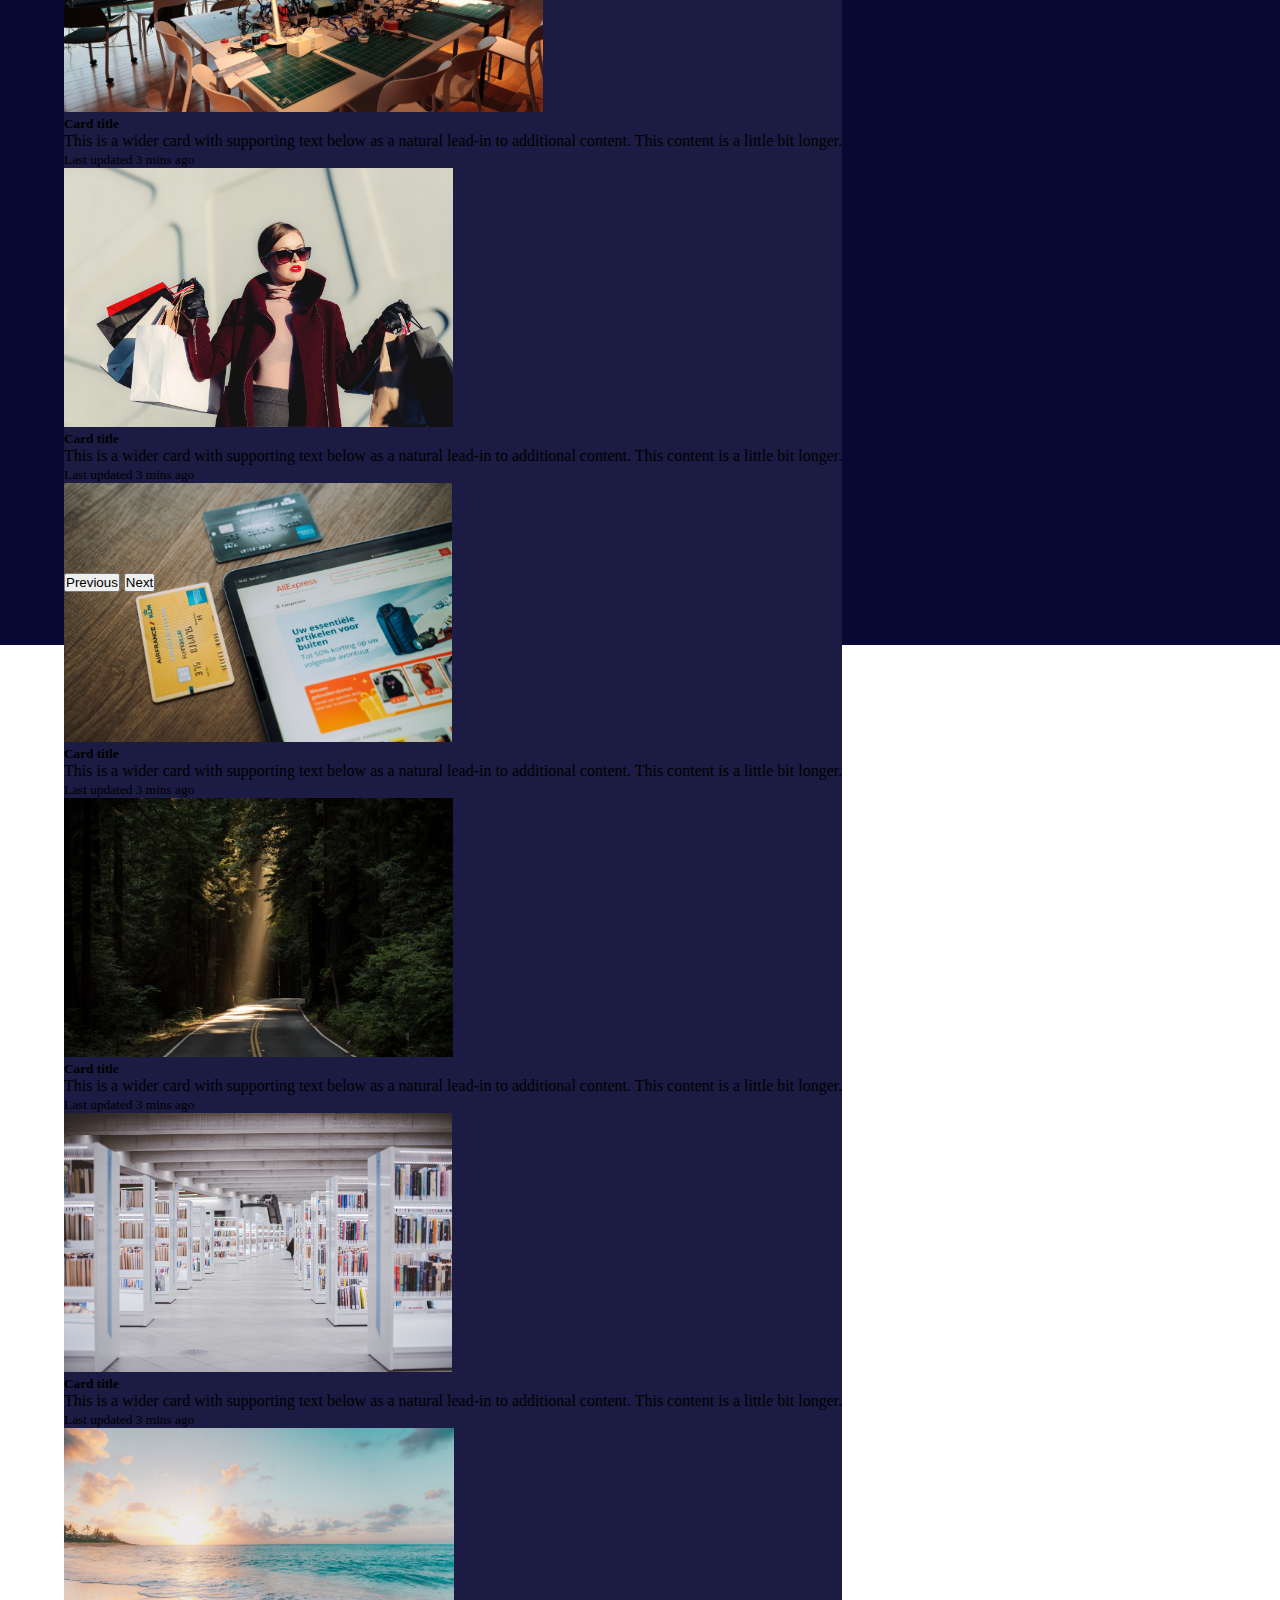
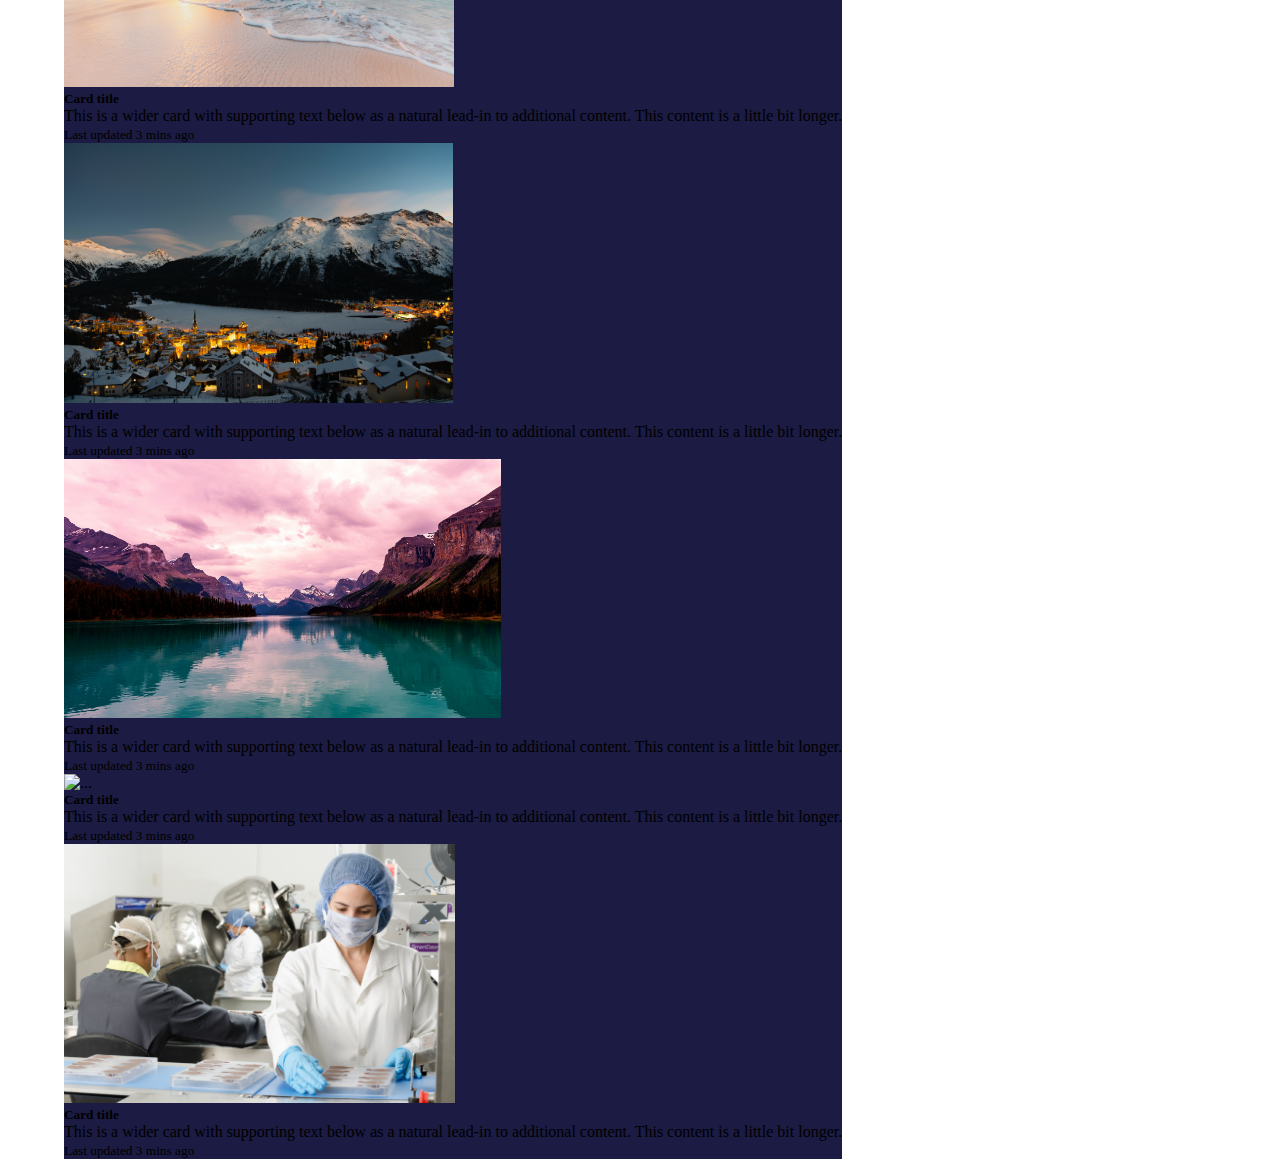
==== commit 02ff25f9: "new commit" ====
--- a/mypage.html
+++ b/mypage.html
@@ -58,7 +58,9 @@
       </section>
       <!-- about me section -->
       <section class="about_me flex">
-        <div class="meimg flex"><img class="abimg w-100" src="images/my_pose1.png" alt=""></div>
+        <div class="meimg flex">
+          <img class="abimg w-100" src="images/my_pose1.png" alt="">
+        </div>
         <div class="readab flex">
           <div class="abtext"><span class="text-warning fs-5 fw-bold">Know</span></div>
           <div class="abtext pb-4"><span class="text-white fs-2 fw-bolder"><u style="text-decoration-color:rgb(255, 238, 0);">Ab</u>out Me</span></div>
@@ -269,6 +271,236 @@
         </div>
       </section>
 
+      <!-- my Project section -->
+
+      <section class="my_project flex">
+        <div class="mp_on">
+          <header class="pr_title text-center">
+            <span class="text-warning fs-5 fw-bold">MY</span>
+            <h2 class="text-white fs-1 fw-bolder"><u style="text-decoration-color:rgb(255, 238, 0);">PRO</u>JECTS</h2>
+          </header>
+          <div class="mn_con">
+              <!-- slider section -->
+              <div id="carouselExampleCaptions" class="carousel slide ">
+                <div class="carousel-indicators">
+                  <button type="button" data-bs-target="#carouselExampleCaptions" data-bs-slide-to="0" class="active" aria-current="true" aria-label="Slide 1"></button>
+                  <button type="button" data-bs-target="#carouselExampleCaptions" data-bs-slide-to="1" aria-label="Slide 2"></button>
+                  <button type="button" data-bs-target="#carouselExampleCaptions" data-bs-slide-to="2" aria-label="Slide 3"></button>
+                </div>
+                <div class="carousel-inner mnsli">
+                  <div class="carousel-item active">
+                  <div class="wraper flex">
+                    <div class="row row-cols-1 row-cols-md-3 g-4 mt-1 ">
+                      <div class="col">
+                        <div class="card text-bg-dark ">
+                          <img src="my projectsec/asia-culturecenter-fGLuk0h0EsY-unsplash.jpg" class="card-img img-fluid" style="height: 16.2rem;" alt="...">
+                          <div class="card-img-overlay">
+                            <h5 class="card-title">Card title</h5>
+                            <p class="card-text">This is a wider card with supporting text below as a natural lead-in to additional content. This content is a little bit longer.</p>
+                            <p class="card-text"><small>Last updated 3 mins ago</small></p>
+                          </div>
+                        </div>
+                      </div>
+                      <div class="col">
+                        <div class="card text-bg-dark">
+                          <img src="my projectsec/freestocks-_3Q3tsJ01nc-unsplash.jpg" class="card-img img-fluid" style="height: 16.2rem;" alt="...">
+                          <div class="card-img-overlay">
+                            <h5 class="card-title">Card title</h5>
+                            <p class="card-text">This is a wider card with supporting text below as a natural lead-in to additional content. This content is a little bit longer.</p>
+                            <p class="card-text"><small>Last updated 3 mins ago</small></p>
+                          </div>
+                        </div>
+                      </div>
+                      <div class="col">
+                        <div class="card text-bg-dark">
+                          <img src="my projectsec/austin-distel-rxpThOwuVgE-unsplash.jpg" class="card-img img-fluid" style="height: 16.2rem;" alt="...">
+                          <div class="card-img-overlay">
+                            <h5 class="card-title">Card title</h5>
+                            <p class="card-text">This is a wider card with supporting text below as a natural lead-in to additional content. This content is a little bit longer.</p>
+                            <p class="card-text"><small>Last updated 3 mins ago</small></p>
+                          </div>
+                        </div>
+                      </div>
+                      <div class="col">
+                        <div class="card text-bg-dark">
+                          <img src="my projectsec/inaki-del-olmo-NIJuEQw0RKg-unsplash.jpg" class="card-img img-fluid" style="height: 16.2rem;" alt="...">
+                          <div class="card-img-overlay">
+                            <h5 class="card-title">Card title</h5>
+                            <p class="card-text">This is a wider card with supporting text below as a natural lead-in to additional content. This content is a little bit longer.</p>
+                            <p class="card-text"><small>Last updated 3 mins ago</small></p>
+                          </div>
+                        </div>
+                      </div>
+                      <div class="col">
+                        <div class="card text-bg-dark">
+                          <img src="my projectsec/boitumelo-phetla-1gZQ5chmcH0-unsplash.jpg" class="card-img img-fluid" style="height: 16.2rem;" alt="...">
+                          <div class="card-img-overlay">
+                            <h5 class="card-title">Card title</h5>
+                            <p class="card-text">This is a wider card with supporting text below as a natural lead-in to additional content. This content is a little bit longer.</p>
+                            <p class="card-text"><small>Last updated 3 mins ago</small></p>
+                          </div>
+                        </div>
+                      </div>
+                      <div class="col">
+                    
+                        <div class="card text-bg-dark">
+                          <img src="my projectsec/jason-goodman-Oalh2MojUuk-unsplash.jpg" class="card-img img-fluid" style="height: 16.2rem;" alt="...">
+                          <div class="card-img-overlay">
+                            <h5 class="card-title">Card title</h5>
+                            <p class="card-text">This is a wider card with supporting text below as a natural lead-in to additional content. This content is a little bit longer.</p>
+                            <p class="card-text"><small>Last updated 3 mins ago</small></p>
+                          </div>
+                        </div>
+                      </div>
+                    </div>
+                    </div>
+                  </div>
+                  <div class="carousel-item">
+                    <div class="wraper flex">
+                    <div class="row row-cols-1 row-cols-md-3 g-4 mt-1">
+                      <div class="col">
+                        <div class="card text-bg-dark">
+                          <img src="my projectsec/cardmapr-nl-KEMb3TSbZBc-unsplash.jpg" class="card-img img-fluid" style="height: 16.2rem;" alt="...">
+                          <div class="card-img-overlay">
+                            <h5 class="card-title">Card title</h5>
+                            <p class="card-text">This is a wider card with supporting text below as a natural lead-in to additional content. This content is a little bit longer.</p>
+                            <p class="card-text"><small>Last updated 3 mins ago</small></p>
+                          </div>
+                        </div>
+                      </div>
+                      <div class="col">
+                        <div class="card text-bg-dark">
+                          <img src="my projectsec/john-towner-3Kv48NS4WUU-unsplash.jpg" class="card-img img-fluid" style="height: 16.2rem;" alt="...">
+                          <div class="card-img-overlay">
+                            <h5 class="card-title">Card title</h5>
+                            <p class="card-text">This is a wider card with supporting text below as a natural lead-in to additional content. This content is a little bit longer.</p>
+                            <p class="card-text"><small>Last updated 3 mins ago</small></p>
+                          </div>
+                        </div>
+                      </div>
+                      <div class="col">
+                        <div class="card text-bg-dark">
+                          <img src="my projectsec/national-cancer-institute-L8tWZT4CcVQ-unsplash.jpg" class="card-img img-fluid" style="height: 16.2rem;" alt="...">
+                          <div class="card-img-overlay">
+                            <h5 class="card-title">Card title</h5>
+                            <p class="card-text">This is a wider card with supporting text below as a natural lead-in to additional content. This content is a little bit longer.</p>
+                            <p class="card-text"><small>Last updated 3 mins ago</small></p>
+                          </div>
+                        </div>
+                      </div>
+                      <div class="col">
+                        <div class="card text-bg-dark">
+                          <img src="my projectsec/national-cancer-institute-NFvdKIhxYlU-unsplash.jpg" class="card-img img-fluid" style="height: 16.2rem;" alt="...">
+                          <div class="card-img-overlay">
+                            <h5 class="card-title">Card title</h5>
+                            <p class="card-text">This is a wider card with supporting text below as a natural lead-in to additional content. This content is a little bit longer.</p>
+                            <p class="card-text"><small>Last updated 3 mins ago</small></p>
+                          </div>
+                        </div>
+                      </div>
+                      <div class="col">
+                        <div class="card text-bg-dark">
+                          <img src="my projectsec/nikita-kachanovsky-OVbeSXRk_9E-unsplash.jpg" class="card-img img-fluid" style="height: 16.2rem;" alt="...">
+                          <div class="card-img-overlay">
+                            <h5 class="card-title">Card title</h5>
+                            <p class="card-text">This is a wider card with supporting text below as a natural lead-in to additional content. This content is a little bit longer.</p>
+                            <p class="card-text"><small>Last updated 3 mins ago</small></p>
+                          </div>
+                        </div>
+                      </div>
+                      <div class="col">
+                        <div class="card text-bg-dark">
+                          <img src="my projectsec/rupixen-com-Q59HmzK38eQ-unsplash.jpg" class="card-img img-fluid" style="height: 16.2rem;" alt="...">
+                          <div class="card-img-overlay">
+                            <h5 class="card-title">Card title</h5>
+                            <p class="card-text">This is a wider card with supporting text below as a natural lead-in to additional content. This content is a little bit longer.</p>
+                            <p class="card-text"><small>Last updated 3 mins ago</small></p>
+                          </div>
+                        </div>
+                      </div>
+                    </div>
+                    </div>
+                  </div>
+                  <div class="carousel-item">
+                    <div class="wraper flex">
+                    <div class="row row-cols-1 row-cols-md-3 g-4 mt-1">
+                      <div class="col">
+                        <div class="card text-bg-dark">
+                          <img src="my projectsec/ryunosuke-kikuno-FKqxZ58bVjU-unsplash.jpg" class="card-img img-fluid" style="height: 16.2rem;" alt="...">
+                          <div class="card-img-overlay">
+                            <h5 class="card-title">Card title</h5>
+                            <p class="card-text">This is a wider card with supporting text below as a natural lead-in to additional content. This content is a little bit longer.</p>
+                            <p class="card-text"><small>Last updated 3 mins ago</small></p>
+                          </div>
+                        </div>
+                      </div>
+                      <div class="col">
+                        <div class="card text-bg-dark">
+                          <img src="my projectsec/sean-oulashin-KMn4VEeEPR8-unsplash.jpg" class="card-img img-fluid" style="height: 16.2rem;" alt="...">
+                          <div class="card-img-overlay">
+                            <h5 class="card-title">Card title</h5>
+                            <p class="card-text">This is a wider card with supporting text below as a natural lead-in to additional content. This content is a little bit longer.</p>
+                            <p class="card-text"><small>Last updated 3 mins ago</small></p>
+                          </div>
+                        </div>
+                      </div>
+                      <div class="col">
+                        <div class="card text-bg-dark">
+                          <img src="my projectsec/sepp-rutz-Gb_k-cWMjL8-unsplash.jpg" class="card-img img-fluid" style="height: 16.2rem;" alt="...">
+                          <div class="card-img-overlay">
+                            <h5 class="card-title">Card title</h5>
+                            <p class="card-text">This is a wider card with supporting text below as a natural lead-in to additional content. This content is a little bit longer.</p>
+                            <p class="card-text"><small>Last updated 3 mins ago</small></p>
+                          </div>
+                        </div>
+                      </div>
+                      <div class="col">
+                        <div class="card text-bg-dark">
+                          <img src="my projectsec/tom-gainor-ZqLeQDjY6fY-unsplash.jpg" class="card-img img-fluid" style="height: 16.2rem;" alt="...">
+                          <div class="card-img-overlay">
+                            <h5 class="card-title">Card title</h5>
+                            <p class="card-text">This is a wider card with supporting text below as a natural lead-in to additional content. This content is a little bit longer.</p>
+                            <p class="card-text"><small>Last updated 3 mins ago</small></p>
+                          </div>
+                        </div>
+                      </div>
+                      <div class="col">
+                        <div class="card text-bg-dark">
+                          <img src="my projectsec/trnava-university-sd8uJsf4XM4-unsplash.jpg" class="card-img img-fluid" style="height: 16.2rem;" alt="...">
+                          <div class="card-img-overlay">
+                            <h5 class="card-title">Card title</h5>
+                            <p class="card-text">This is a wider card with supporting text below as a natural lead-in to additional content. This content is a little bit longer.</p>
+                            <p class="card-text"><small>Last updated 3 mins ago</small></p>
+                          </div>
+                        </div>
+                      </div>
+                      <div class="col">
+                        <div class="card text-bg-dark">
+                          <img src="my projectsec/walter-otto-PT70CT6mATQ-unsplash.jpg" class="card-img img-fluid" style="height: 16.2rem;" alt="...">
+                          <div class="card-img-overlay">
+                            <h5 class="card-title">Card title</h5>
+                            <p class="card-text">This is a wider card with supporting text below as a natural lead-in to additional content. This content is a little bit longer.</p>
+                            <p class="card-text"><small>Last updated 3 mins ago</small></p>
+                          </div>
+                        </div>
+                      </div>
+                    </div>
+                    </div>
+                  </div>
+                </div>
+                <button class="carousel-control-prev" type="button" data-bs-target="#carouselExampleCaptions" data-bs-slide="prev">
+                  <span class="carousel-control-prev-icon" aria-hidden="true"></span>
+                  <span class="visually-hidden">Previous</span>
+                </button>
+                <button class="carousel-control-next" type="button" data-bs-target="#carouselExampleCaptions" data-bs-slide="next">
+                  <span class="carousel-control-next-icon" aria-hidden="true"></span>
+                  <span class="visually-hidden">Next</span>
+                </button>
+              </div>
+          </div>
+
+        </div>
+      </section>
     </main>
     <script src="https://cdn.jsdelivr.net/npm/bootstrap@5.3.0-alpha3/dist/js/bootstrap.bundle.min.js" integrity="sha384-ENjdO4Dr2bkBIFxQpeoTz1HIcje39Wm4jDKdf19U8gI4ddQ3GYNS7NTKfAdVQSZe" crossorigin="anonymous"></script>
   </body>
--- a/css/mypage.css
+++ b/css/mypage.css
@@ -250,6 +250,51 @@
     border: 4px solid rgb(238, 241, 242);
 
 }
+
+/* my project */
+.my_project{
+    height: 100vh;
+    width: 100%;
+    /* background-color: bisque; */
+    justify-content: center;
+    align-items: center;
+
+}
+.mp_on{
+    height: 90vh;
+    width: 90%;
+    /* background-color: aqua; */
+}
+.mn_con{
+    height: 80vh;
+    width: 100%;
+    /* background-color: blueviolet; */
+}
+.mn_con .card:hover{
+    border-radius: 24px;
+        
+    background: rgb(27, 27, 67);
+    box-shadow: inset 5px 5px 25px #00ffc3,
+        inset -5px -5px 25px  #00d0ff;
+}
+
+.mn_con .card {
+    overflow: hidden;
+  }
+  .mn_con .card img{
+    transition: transform .5s ease;
+
+  }
+  .mn_con .card:hover img{
+    transform: scale(1.1);
+  
+  }
+  
+.mnsli{
+    background-size: cover;
+    background-position: center;
+    height: 80vh;
+}
 /* for responshive ness */
 
 @media only screen and (max-width: 1000px) {
@@ -264,20 +309,25 @@
         display: flex;
         flex-direction: column;
         overflow: none;
+        background: none;
     }
     .meimg{
-        width: 40%;
-        height: 20.5rem;
-        
-    }
+        width: 4 0%;
+        height: 20.0rem;
+      /*  border-radius: 50%;
+        overflow: hidden;
+        border: 8px solid rgb(255, 242, 0); */
+    }
+   
     .readab{
         width: 100%;
         justify-content: center;
         align-items: center;
         text-align: center;
-        background-color:rgb(29, 29, 53);
-        border-radius: 0px 30px 0px 0px;
-    }
+        background-color:rgb(27, 27, 67);
+        border-radius: 0px 30px 0px 30px;
+    }
+    
     /* .abtext{
         
     } */
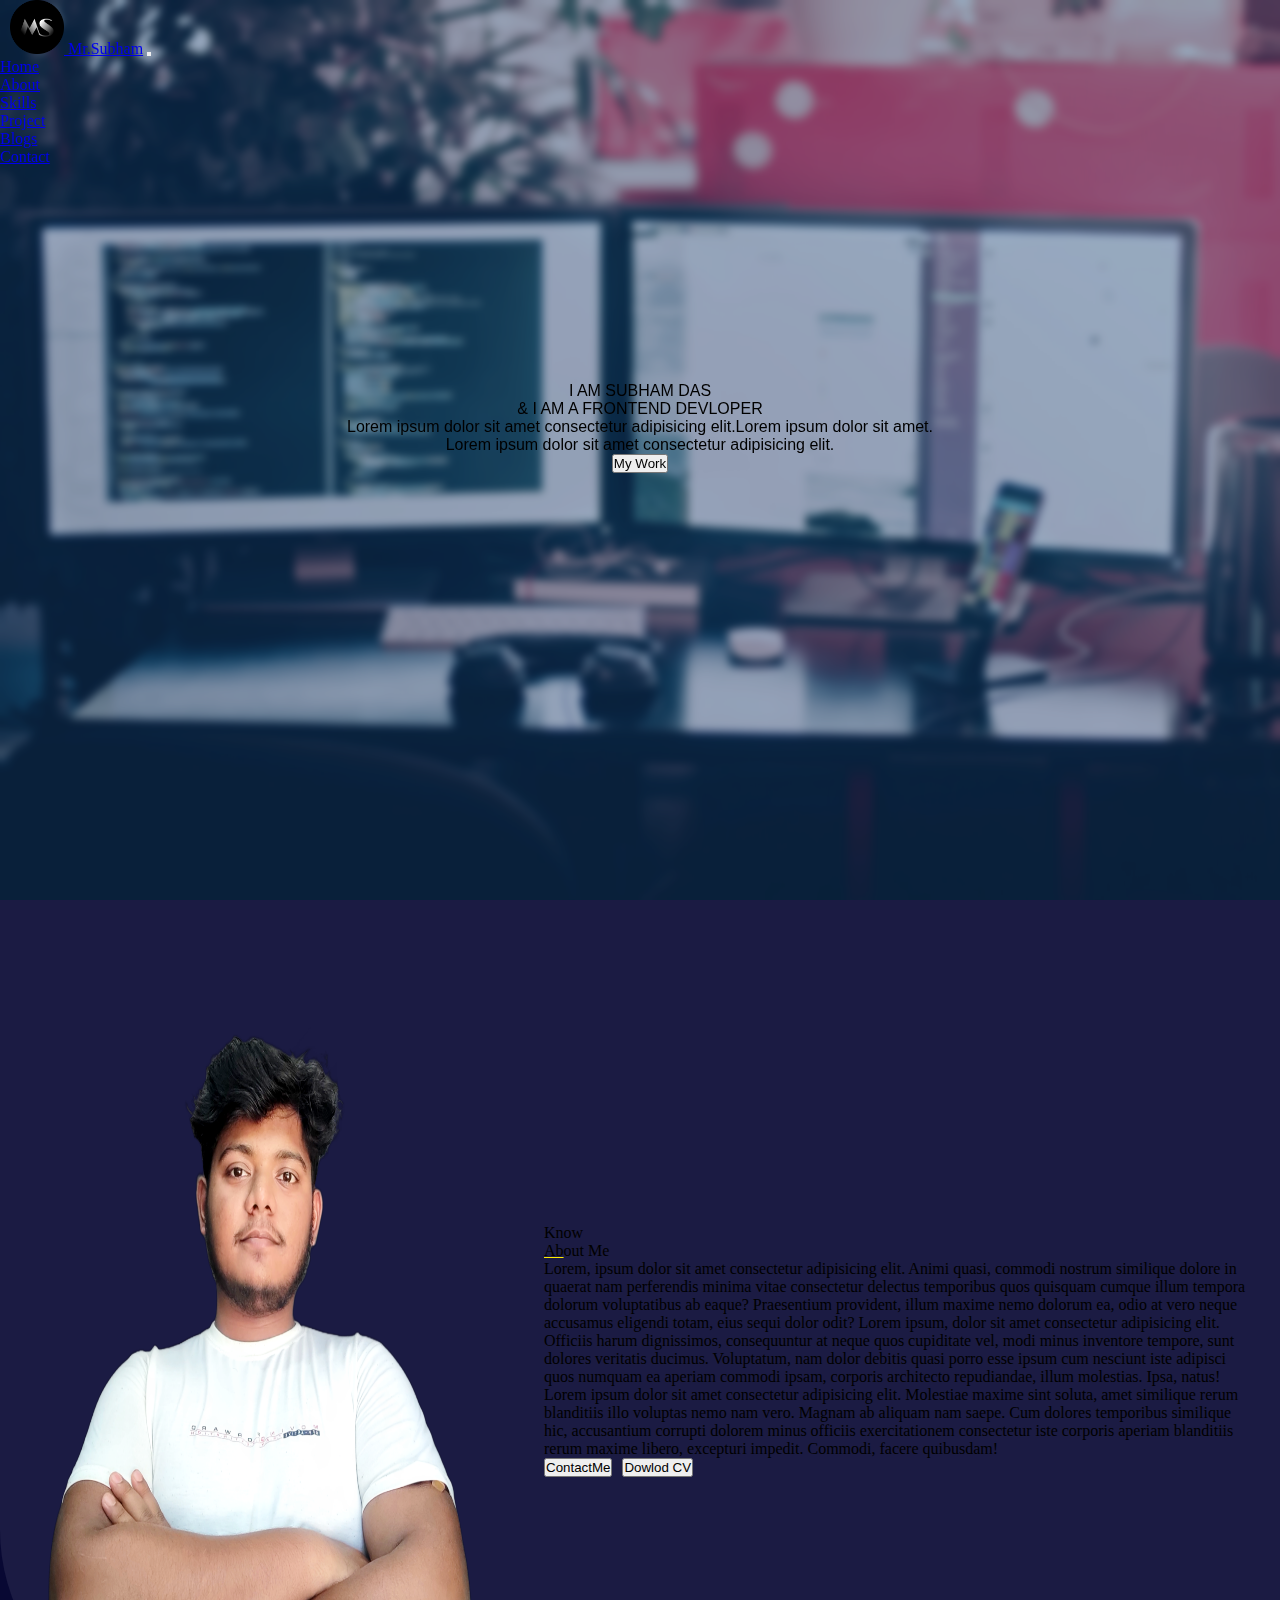
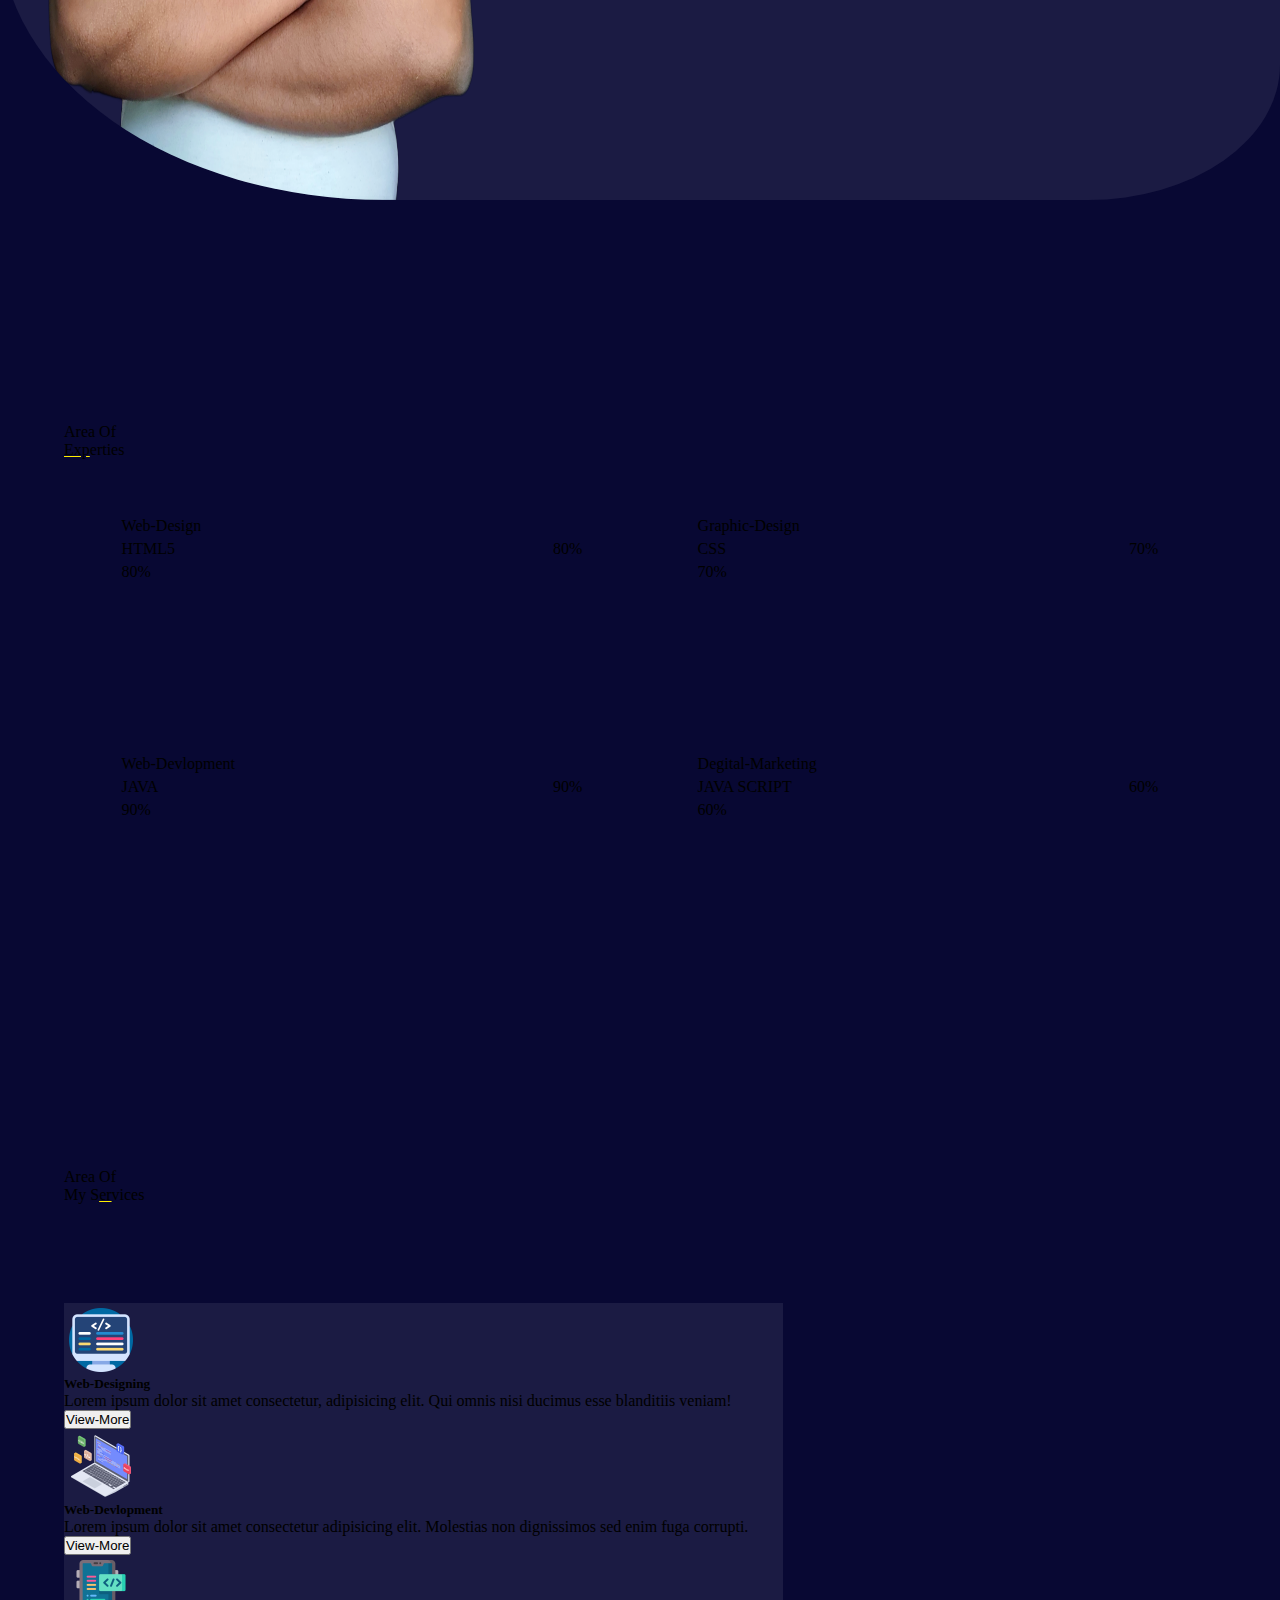
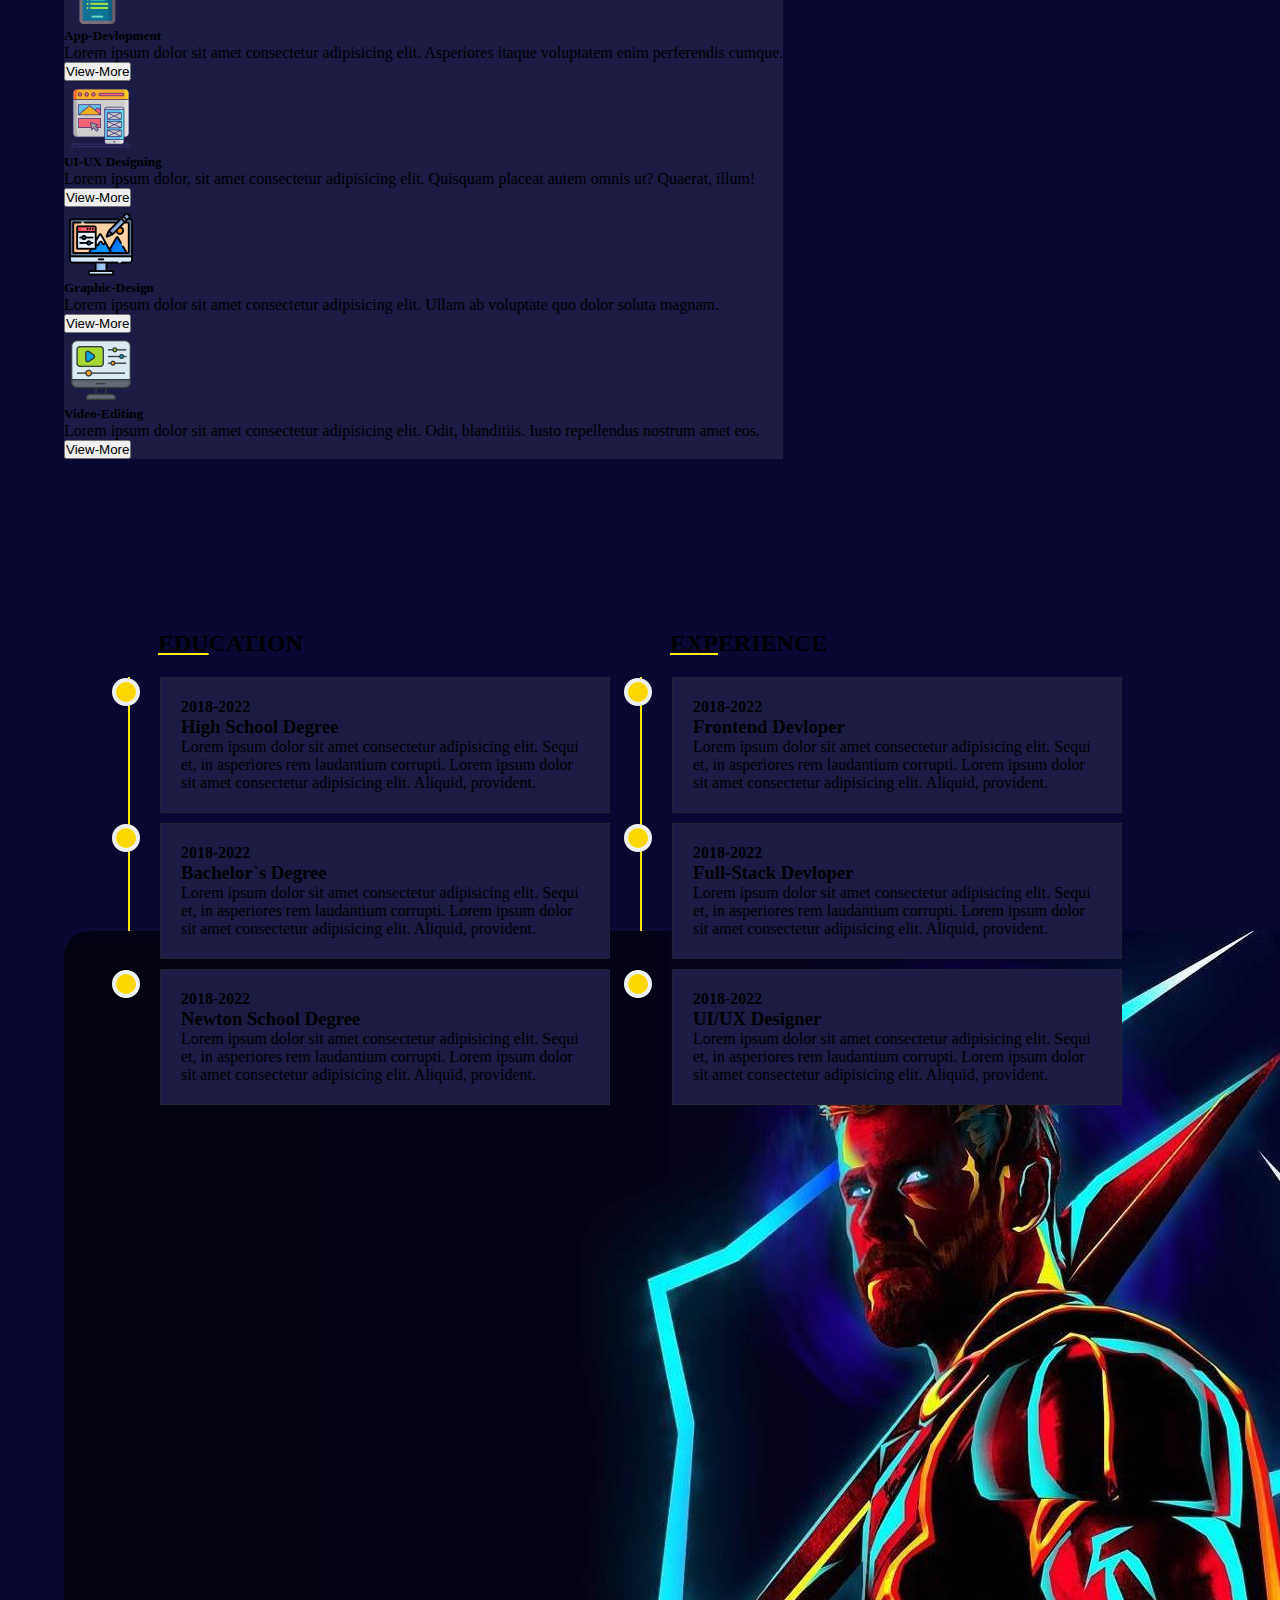
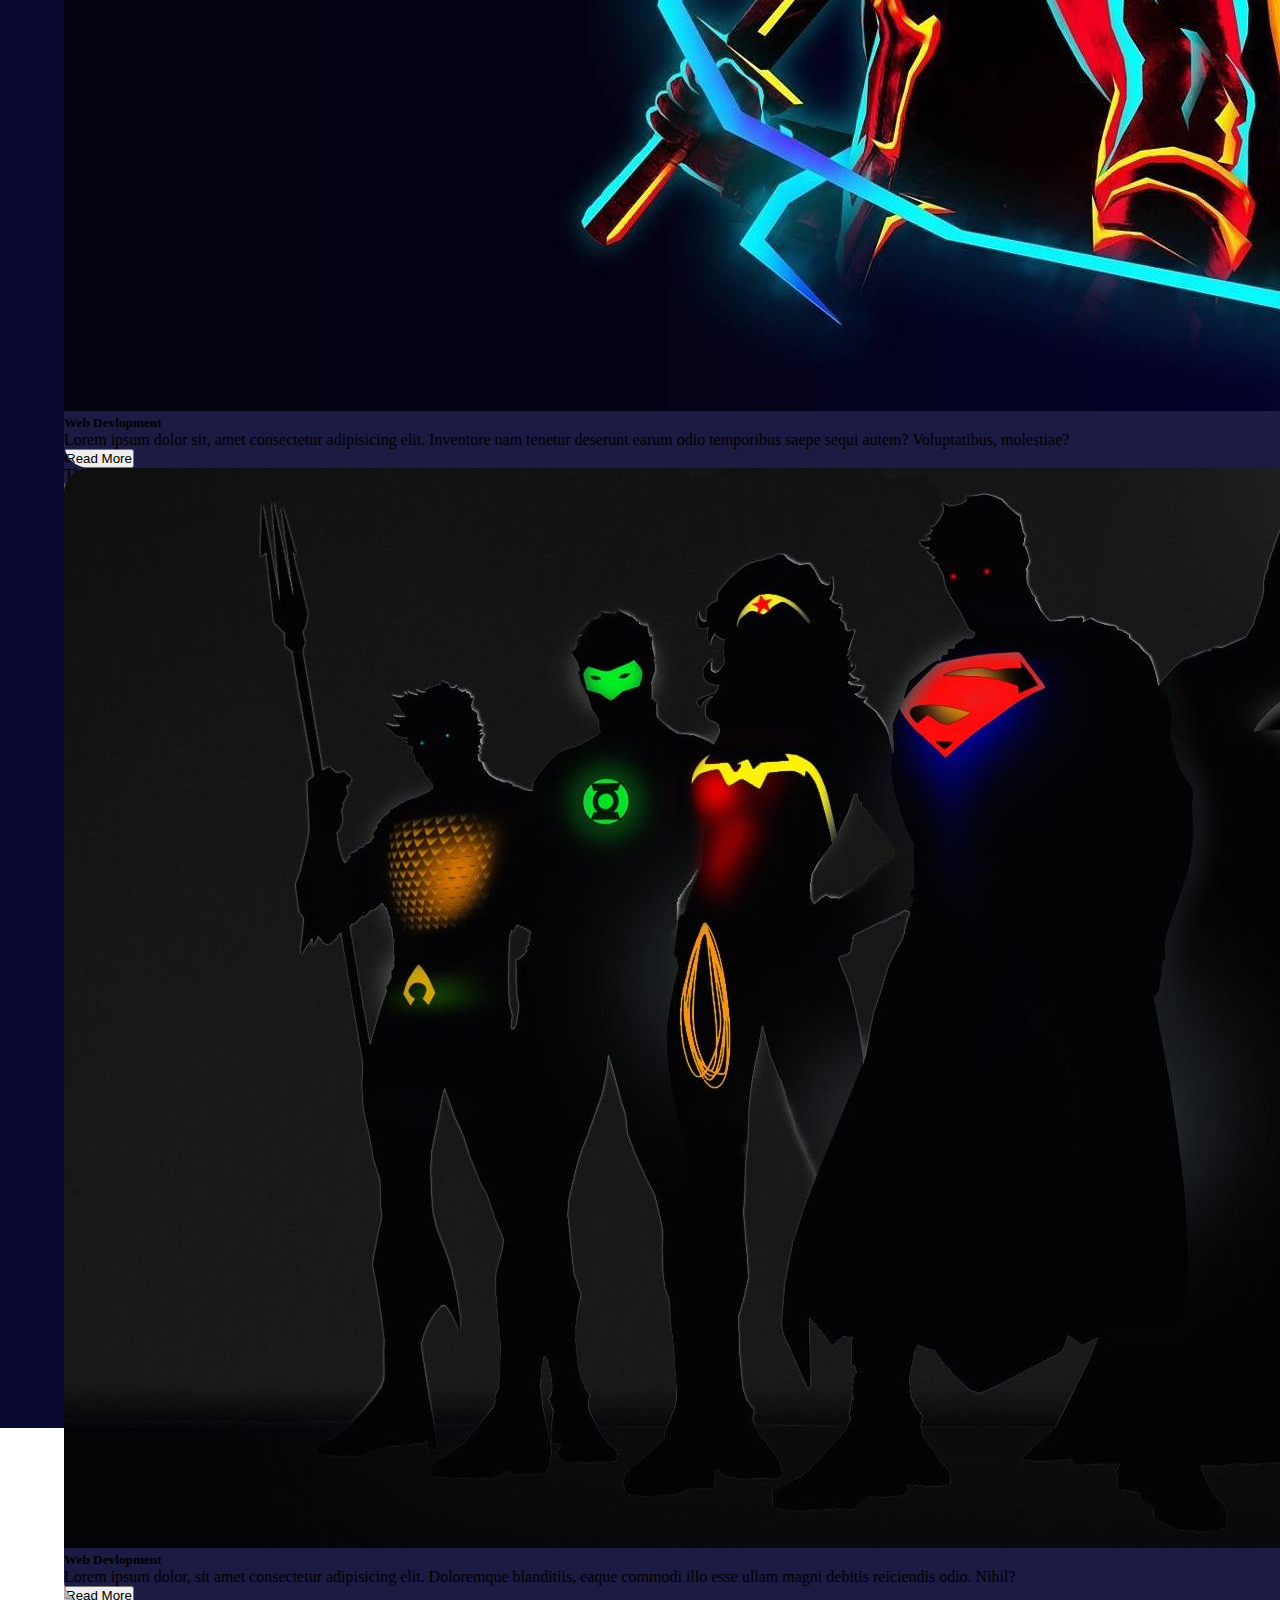
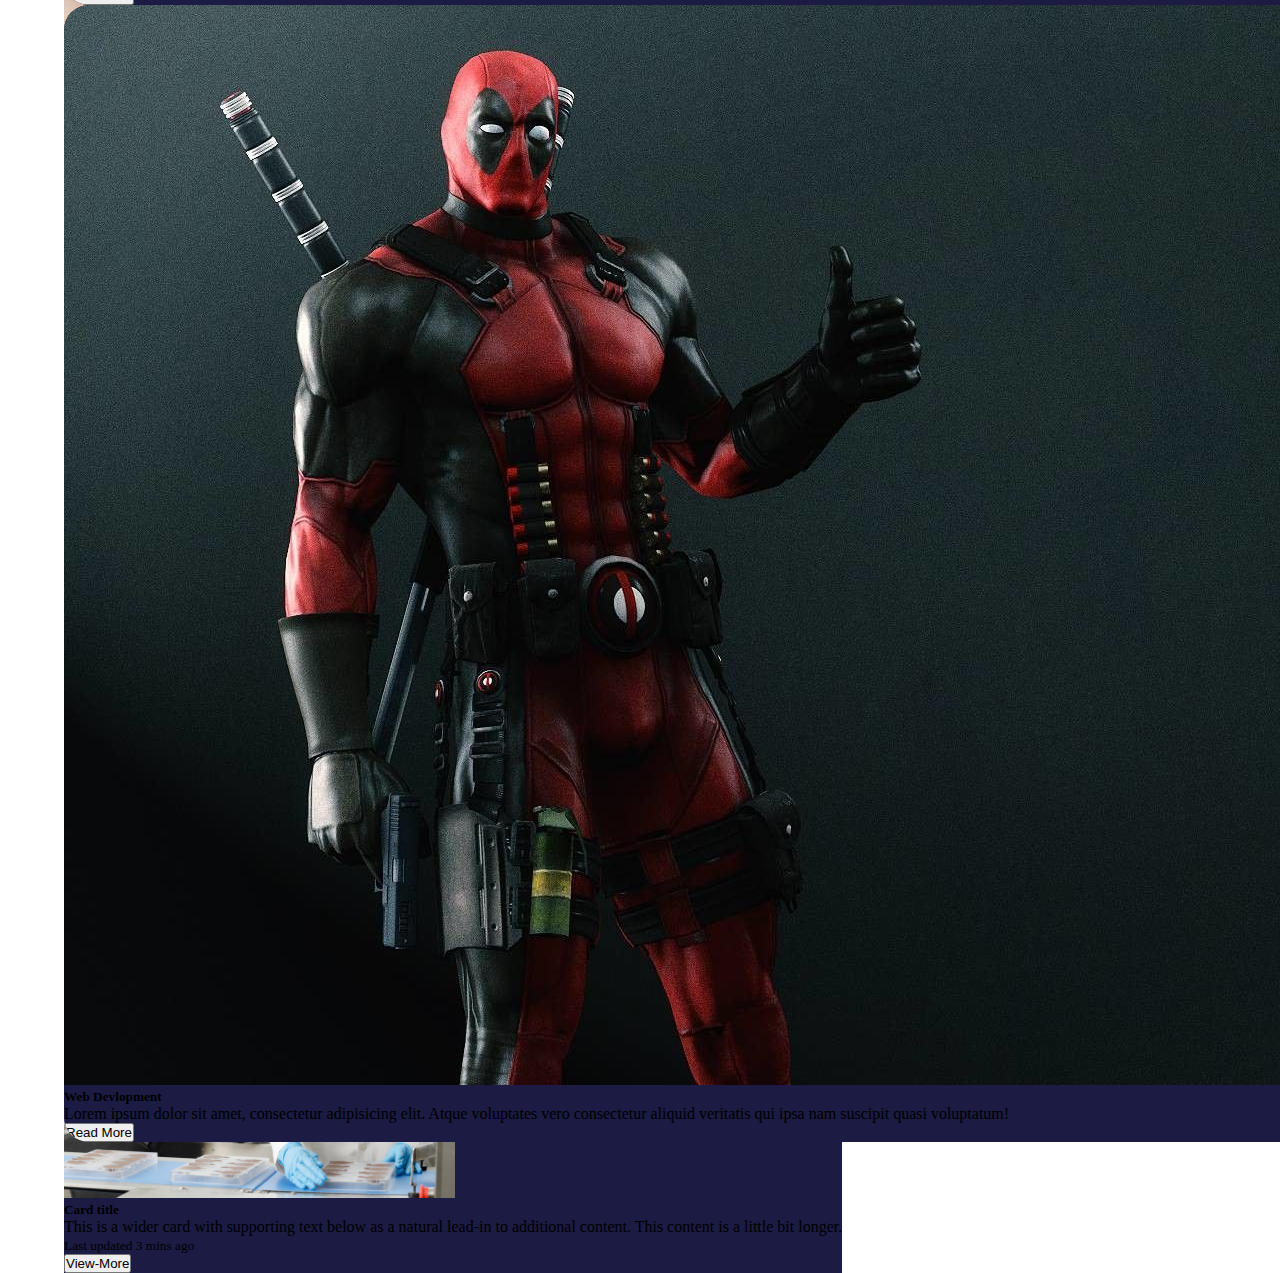
==== commit f24967a3: "new commit" ====
--- a/mypage.html
+++ b/mypage.html
@@ -139,7 +139,7 @@
                   <div class="card-body">
                     <h5 class="card-title text-white">Web-Designing</h5>
                     <p class="card-text text-white">Lorem ipsum dolor sit amet consectetur, adipisicing elit. Qui omnis nisi ducimus esse blanditiis veniam!</p>
-                    <button type="button" class="btn btn-link text-warning">View-More</button>
+                    <button type="button" class="btn btn-link text-warning text-decoration-none">View-More</button>
                   </div>
                 </div>
               </div>
@@ -149,7 +149,7 @@
                   <div class="card-body">
                     <h5 class="card-title text-white">Web-Devlopment</h5>
                     <p class="card-text text-white">Lorem ipsum dolor sit amet consectetur adipisicing elit. Molestias non dignissimos sed enim fuga corrupti.</p>
-                    <button type="button" class="btn btn-link text-warning">View-More</button>
+                    <button type="button" class="btn btn-link text-warning text-decoration-none">View-More</button>
                   </div>
                 </div>
               </div>
@@ -159,7 +159,7 @@
                   <div class="card-body">
                     <h5 class="card-title text-white">App-Devlopment</h5>
                     <p class="card-text text-white">Lorem ipsum dolor sit amet consectetur adipisicing elit. Asperiores itaque voluptatem enim perferendis cumque.</p>
-                    <button type="button" class="btn btn-link text-warning">View-More</button>
+                    <button type="button" class="btn btn-link text-warning text-decoration-none">View-More</button>
                   </div>
                 </div>
               </div>
@@ -169,7 +169,7 @@
                   <div class="card-body">
                     <h5 class="card-title text-white">UI-UX Designing </h5>
                     <p class="card-text text-white">Lorem ipsum dolor, sit amet consectetur adipisicing elit. Quisquam placeat autem omnis ut? Quaerat, illum!</p>
-                    <button type="button" class="btn btn-link text-warning">View-More</button>
+                    <button type="button" class="btn btn-link text-warning text-decoration-none">View-More</button>
                   </div>
                 </div>
               </div>
@@ -179,7 +179,7 @@
                   <div class="card-body">
                     <h5 class="card-title text-white">Graphic-Design</h5>
                     <p class="card-text text-white">Lorem ipsum dolor sit amet consectetur adipisicing elit. Ullam ab voluptate quo dolor soluta magnam.</p>
-                    <button type="button" class="btn btn-link text-warning">View-More</button>
+                    <button type="button" class="btn btn-link text-warning text-decoration-none">View-More</button>
                   </div>
                 </div>
               </div>
@@ -189,7 +189,7 @@
                   <div class="card-body">
                     <h5 class="card-title text-white">Video-Editing</h5>
                     <p class="card-text text-white">Lorem ipsum dolor sit amet consectetur adipisicing elit. Odit, blanditiis. Iusto repellendus nostrum amet eos.</p>
-                    <button type="button" class="btn btn-link text-warning">View-More</button>
+                    <button type="button" class="btn btn-link text-warning text-decoration-none">View-More</button>
                   </div>
                 </div>
               </div>
@@ -298,6 +298,7 @@
                             <h5 class="card-title">Card title</h5>
                             <p class="card-text">This is a wider card with supporting text below as a natural lead-in to additional content. This content is a little bit longer.</p>
                             <p class="card-text"><small>Last updated 3 mins ago</small></p>
+                            <button type="button" class="btn btn-link text-warning text-decoration-none fs-6 fw-bolder text-warning">View-More</button>
                           </div>
                         </div>
                       </div>
@@ -308,6 +309,7 @@
                             <h5 class="card-title">Card title</h5>
                             <p class="card-text">This is a wider card with supporting text below as a natural lead-in to additional content. This content is a little bit longer.</p>
                             <p class="card-text"><small>Last updated 3 mins ago</small></p>
+                            <button type="button" class="btn btn-link text-warning text-decoration-none fs-6 fw-bolder text-warning">View-More</button>
                           </div>
                         </div>
                       </div>
@@ -318,6 +320,7 @@
                             <h5 class="card-title">Card title</h5>
                             <p class="card-text">This is a wider card with supporting text below as a natural lead-in to additional content. This content is a little bit longer.</p>
                             <p class="card-text"><small>Last updated 3 mins ago</small></p>
+                            <button type="button" class="btn btn-link text-warning text-decoration-none fs-6 fw-bolder text-warning">View-More</button>
                           </div>
                         </div>
                       </div>
@@ -328,6 +331,7 @@
                             <h5 class="card-title">Card title</h5>
                             <p class="card-text">This is a wider card with supporting text below as a natural lead-in to additional content. This content is a little bit longer.</p>
                             <p class="card-text"><small>Last updated 3 mins ago</small></p>
+                            <button type="button" class="btn btn-link text-warning text-decoration-none fs-6 fw-bolder text-warning">View-More</button>
                           </div>
                         </div>
                       </div>
@@ -338,6 +342,7 @@
                             <h5 class="card-title">Card title</h5>
                             <p class="card-text">This is a wider card with supporting text below as a natural lead-in to additional content. This content is a little bit longer.</p>
                             <p class="card-text"><small>Last updated 3 mins ago</small></p>
+                            <button type="button" class="btn btn-link text-warning text-decoration-none fs-6 fw-bolder text-warning">View-More</button>
                           </div>
                         </div>
                       </div>
@@ -349,6 +354,7 @@
                             <h5 class="card-title">Card title</h5>
                             <p class="card-text">This is a wider card with supporting text below as a natural lead-in to additional content. This content is a little bit longer.</p>
                             <p class="card-text"><small>Last updated 3 mins ago</small></p>
+                            <button type="button" class="btn btn-link text-warning text-decoration-none fs-6 fw-bolder text-warning">View-More</button>
                           </div>
                         </div>
                       </div>
@@ -365,6 +371,7 @@
                             <h5 class="card-title">Card title</h5>
                             <p class="card-text">This is a wider card with supporting text below as a natural lead-in to additional content. This content is a little bit longer.</p>
                             <p class="card-text"><small>Last updated 3 mins ago</small></p>
+                            <button type="button" class="btn btn-link text-warning text-decoration-none fs-6 fw-bolder text-warning">View-More</button>
                           </div>
                         </div>
                       </div>
@@ -375,6 +382,7 @@
                             <h5 class="card-title">Card title</h5>
                             <p class="card-text">This is a wider card with supporting text below as a natural lead-in to additional content. This content is a little bit longer.</p>
                             <p class="card-text"><small>Last updated 3 mins ago</small></p>
+                            <button type="button" class="btn btn-link text-warning text-decoration-none fs-6 fw-bolder text-warning">View-More</button>
                           </div>
                         </div>
                       </div>
@@ -385,6 +393,7 @@
                             <h5 class="card-title">Card title</h5>
                             <p class="card-text">This is a wider card with supporting text below as a natural lead-in to additional content. This content is a little bit longer.</p>
                             <p class="card-text"><small>Last updated 3 mins ago</small></p>
+                            <button type="button" class="btn btn-link text-warning text-decoration-none fs-6 fw-bolder text-warning">View-More</button>
                           </div>
                         </div>
                       </div>
@@ -395,6 +404,7 @@
                             <h5 class="card-title">Card title</h5>
                             <p class="card-text">This is a wider card with supporting text below as a natural lead-in to additional content. This content is a little bit longer.</p>
                             <p class="card-text"><small>Last updated 3 mins ago</small></p>
+                            <button type="button" class="btn btn-link text-warning text-decoration-none fs-6 fw-bolder text-warning">View-More</button>
                           </div>
                         </div>
                       </div>
@@ -405,6 +415,7 @@
                             <h5 class="card-title">Card title</h5>
                             <p class="card-text">This is a wider card with supporting text below as a natural lead-in to additional content. This content is a little bit longer.</p>
                             <p class="card-text"><small>Last updated 3 mins ago</small></p>
+                            <button type="button" class="btn btn-link text-warning text-decoration-none fs-6 fw-bolder text-warning">View-More</button>
                           </div>
                         </div>
                       </div>
@@ -415,6 +426,7 @@
                             <h5 class="card-title">Card title</h5>
                             <p class="card-text">This is a wider card with supporting text below as a natural lead-in to additional content. This content is a little bit longer.</p>
                             <p class="card-text"><small>Last updated 3 mins ago</small></p>
+                            <button type="button" class="btn btn-link text-warning text-decoration-none fs-6 fw-bolder text-warning">View-More</button>
                           </div>
                         </div>
                       </div>
@@ -431,6 +443,7 @@
                             <h5 class="card-title">Card title</h5>
                             <p class="card-text">This is a wider card with supporting text below as a natural lead-in to additional content. This content is a little bit longer.</p>
                             <p class="card-text"><small>Last updated 3 mins ago</small></p>
+                            <button type="button" class="btn btn-link text-warning text-decoration-none fs-6 fw-bolder text-warning">View-More</button>
                           </div>
                         </div>
                       </div>
@@ -441,6 +454,7 @@
                             <h5 class="card-title">Card title</h5>
                             <p class="card-text">This is a wider card with supporting text below as a natural lead-in to additional content. This content is a little bit longer.</p>
                             <p class="card-text"><small>Last updated 3 mins ago</small></p>
+                            <button type="button" class="btn btn-link text-warning text-decoration-none fs-6 fw-bolder text-warning">View-More</button>
                           </div>
                         </div>
                       </div>
@@ -451,6 +465,7 @@
                             <h5 class="card-title">Card title</h5>
                             <p class="card-text">This is a wider card with supporting text below as a natural lead-in to additional content. This content is a little bit longer.</p>
                             <p class="card-text"><small>Last updated 3 mins ago</small></p>
+                            <button type="button" class="btn btn-link text-warning text-decoration-none fs-6 fw-bolder text-warning">View-More</button>
                           </div>
                         </div>
                       </div>
@@ -461,6 +476,7 @@
                             <h5 class="card-title">Card title</h5>
                             <p class="card-text">This is a wider card with supporting text below as a natural lead-in to additional content. This content is a little bit longer.</p>
                             <p class="card-text"><small>Last updated 3 mins ago</small></p>
+                            <button type="button" class="btn btn-link text-warning text-decoration-none fs-6 fw-bolder text-warning">View-More</button>
                           </div>
                         </div>
                       </div>
@@ -471,6 +487,7 @@
                             <h5 class="card-title">Card title</h5>
                             <p class="card-text">This is a wider card with supporting text below as a natural lead-in to additional content. This content is a little bit longer.</p>
                             <p class="card-text"><small>Last updated 3 mins ago</small></p>
+                            <button type="button" class="btn btn-link text-warning text-decoration-none fs-6 fw-bolder text-warning">View-More</button>
                           </div>
                         </div>
                       </div>
@@ -481,6 +498,7 @@
                             <h5 class="card-title">Card title</h5>
                             <p class="card-text">This is a wider card with supporting text below as a natural lead-in to additional content. This content is a little bit longer.</p>
                             <p class="card-text"><small>Last updated 3 mins ago</small></p>
+                            <button type="button" class="btn btn-link text-warning text-decoration-none fs-6 fw-bolder text-warning">View-More</button>
                           </div>
                         </div>
                       </div>
@@ -498,9 +516,55 @@
                 </button>
               </div>
           </div>
-
-        </div>
-      </section>
+        </div>
+      </section>
+
+      <!-- Blog section -->
+
+      <section class="blog_section flex">
+        <div class="blg_sec ">
+          <header class="pr_title text-center">
+            <span class="text-warning fs-5 fw-bold">Read MY</span>
+            <h2 class="text-white fs-1 fw-bolder">LATE<u style="text-decoration-color:rgb(255, 238, 0);">ST B</u>LOGS</h2>
+          </header>
+          <div class="blg_con flex">
+            <div class="row row-cols-1 row-cols-md-3 g-4">
+              <div class="col">
+                <div class="card">
+                  <img src="blog sec/189807.jpg" class="card-img-top img-fluid" alt="...">
+                  <div class="card-body">
+                    <h5 class="card-title text-warning">Web Devlopment</h5>
+                    <p class="card-text text-white">Lorem ipsum dolor sit, amet consectetur adipisicing elit. Inventore nam tenetur deserunt earum odio temporibus saepe sequi autem? Voluptatibus, molestiae?</p>
+                    <button type="button" class="btn btn-link text-decoration-none text-warning">Read More</button>
+                  </div>
+                </div>
+              </div>
+              <div class="col">
+                <div class="card">
+                  <img src="blog sec/247074.jpg" class="card-img-top img-fluid" alt="...">
+                  <div class="card-body">
+                    <h5 class="card-title text-warning">Web Devlopment</h5>
+                    <p class="card-text text-white">Lorem ipsum dolor, sit amet consectetur adipisicing elit. Doloremque blanditiis, eaque commodi illo esse ullam magni debitis reiciendis odio. Nihil?</p>
+                    <button type="button" class="btn btn-link text-decoration-none text-warning">Read More</button>
+                  </div>
+                </div>
+              </div>
+              <div class="col">
+                <div class="card">
+                  <img src="blog sec/247124.jpg" class="card-img-top img-fluid" alt="...">
+                  <div class="card-body">
+                    <h5 class="card-title text-warning">Web Devlopment</h5>
+                    <p class="card-text text-white">Lorem ipsum dolor sit amet, consectetur adipisicing elit. Atque voluptates vero consectetur aliquid veritatis qui ipsa nam suscipit quasi voluptatum!</p>
+                    <button type="button" class="btn btn-link text-decoration-none text-warning">Read More</button>
+                  </div>
+                </div>
+              </div>
+              
+            </div>
+        </div>
+        </div>
+      </section>
+
     </main>
     <script src="https://cdn.jsdelivr.net/npm/bootstrap@5.3.0-alpha3/dist/js/bootstrap.bundle.min.js" integrity="sha384-ENjdO4Dr2bkBIFxQpeoTz1HIcje39Wm4jDKdf19U8gI4ddQ3GYNS7NTKfAdVQSZe" crossorigin="anonymous"></script>
   </body>
--- a/css/mypage.css
+++ b/css/mypage.css
@@ -95,6 +95,11 @@
 }
 .abimg{
     width: 100%;
+    cursor: pointer;
+    transition: all 0.5s;
+}
+.abimg:hover{
+    opacity: 0.7;
 }
 .readab{
     width: 55%;
@@ -133,6 +138,7 @@
     flex-direction:row;
     row-gap: 3.625rem;
 }
+
 .paria{
     width: 40%;
     height: 20vh;
@@ -295,6 +301,45 @@
     background-position: center;
     height: 80vh;
 }
+/* blog section */
+.blog_section{
+    width: 100%;
+    height: 87vh;
+    /* background-color: antiquewhite; */
+    justify-content: center;
+    align-items: center;
+}
+.blg_sec{
+    width: 90%;
+    height: 80vh;
+    /* background-color: #00ffc3; */
+    
+    
+}
+.blg_con{
+    width: 100%;
+    height: 70vh;
+    justify-content: space-between;
+    align-items: center;
+}
+.blg_con .card{
+    background-color:rgb(27, 27, 67); 
+    border-radius: 1.5625rem;
+    overflow: hidden;
+}
+.blg_con .card img{
+    border-radius:1.4rem 1.4rem 0rem 0rem ;
+    transition: transform .5s ease;
+}
+.blg_con .card:hover{
+    background: rgb(27, 27, 67);
+    box-shadow: inset 5px 5px 25px #00ffc3,
+        inset -5px -5px 25px  #00d0ff;
+}
+.blg_con .card:hover img{
+    transform: scale(1.1);
+  
+  }
 /* for responshive ness */
 
 @media only screen and (max-width: 1000px) {
@@ -400,6 +445,22 @@
     .rowc .colc:nth-child(2){
         margin-top: 1.25rem;
     }
+    .blog_section{
+        height: auto;
+        width: 100%;
+    }
+    .blg_sec{
+        width: 90%;
+        height: auto;
+        margin-bottom: 1.25rem;
+        
+        
+    }
+    .blg_con{
+        width: 100%;
+        height: auto;
+        margin-bottom: 1.25rem;
+    }
   }
 
 
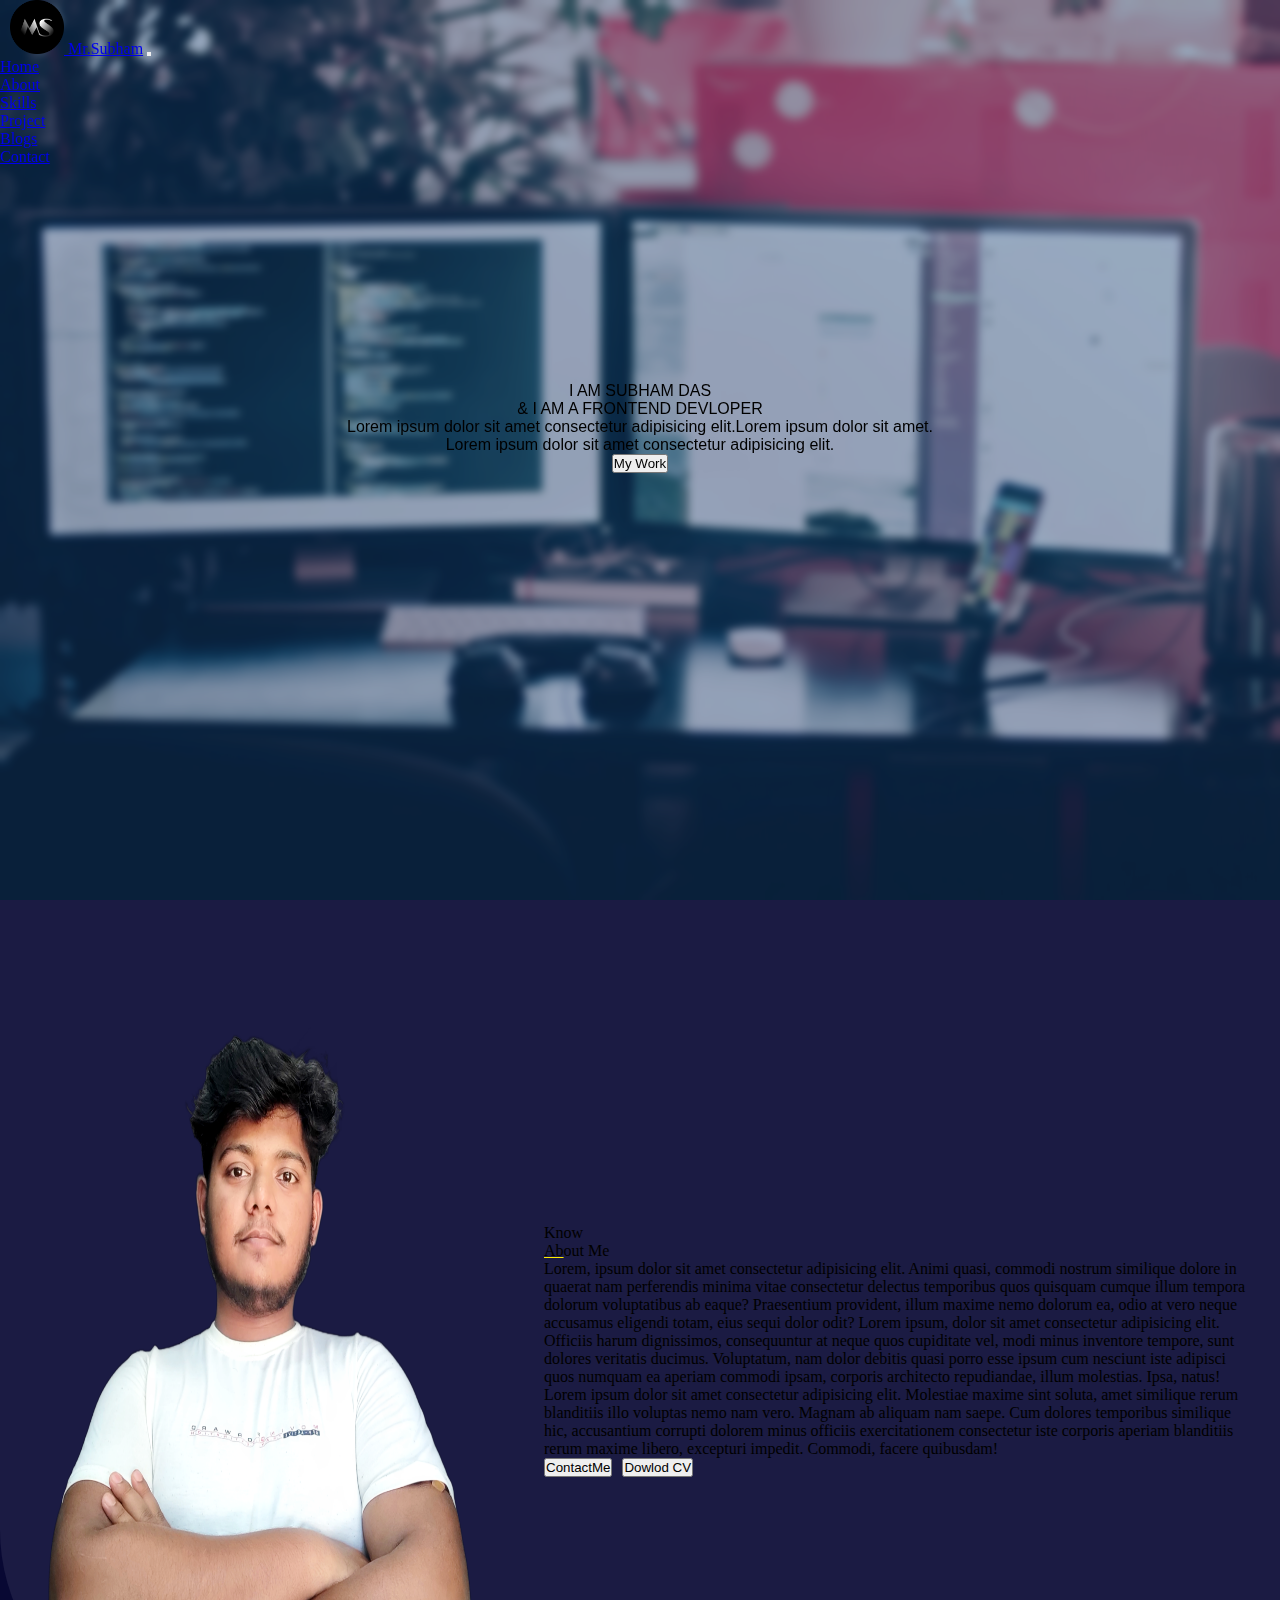
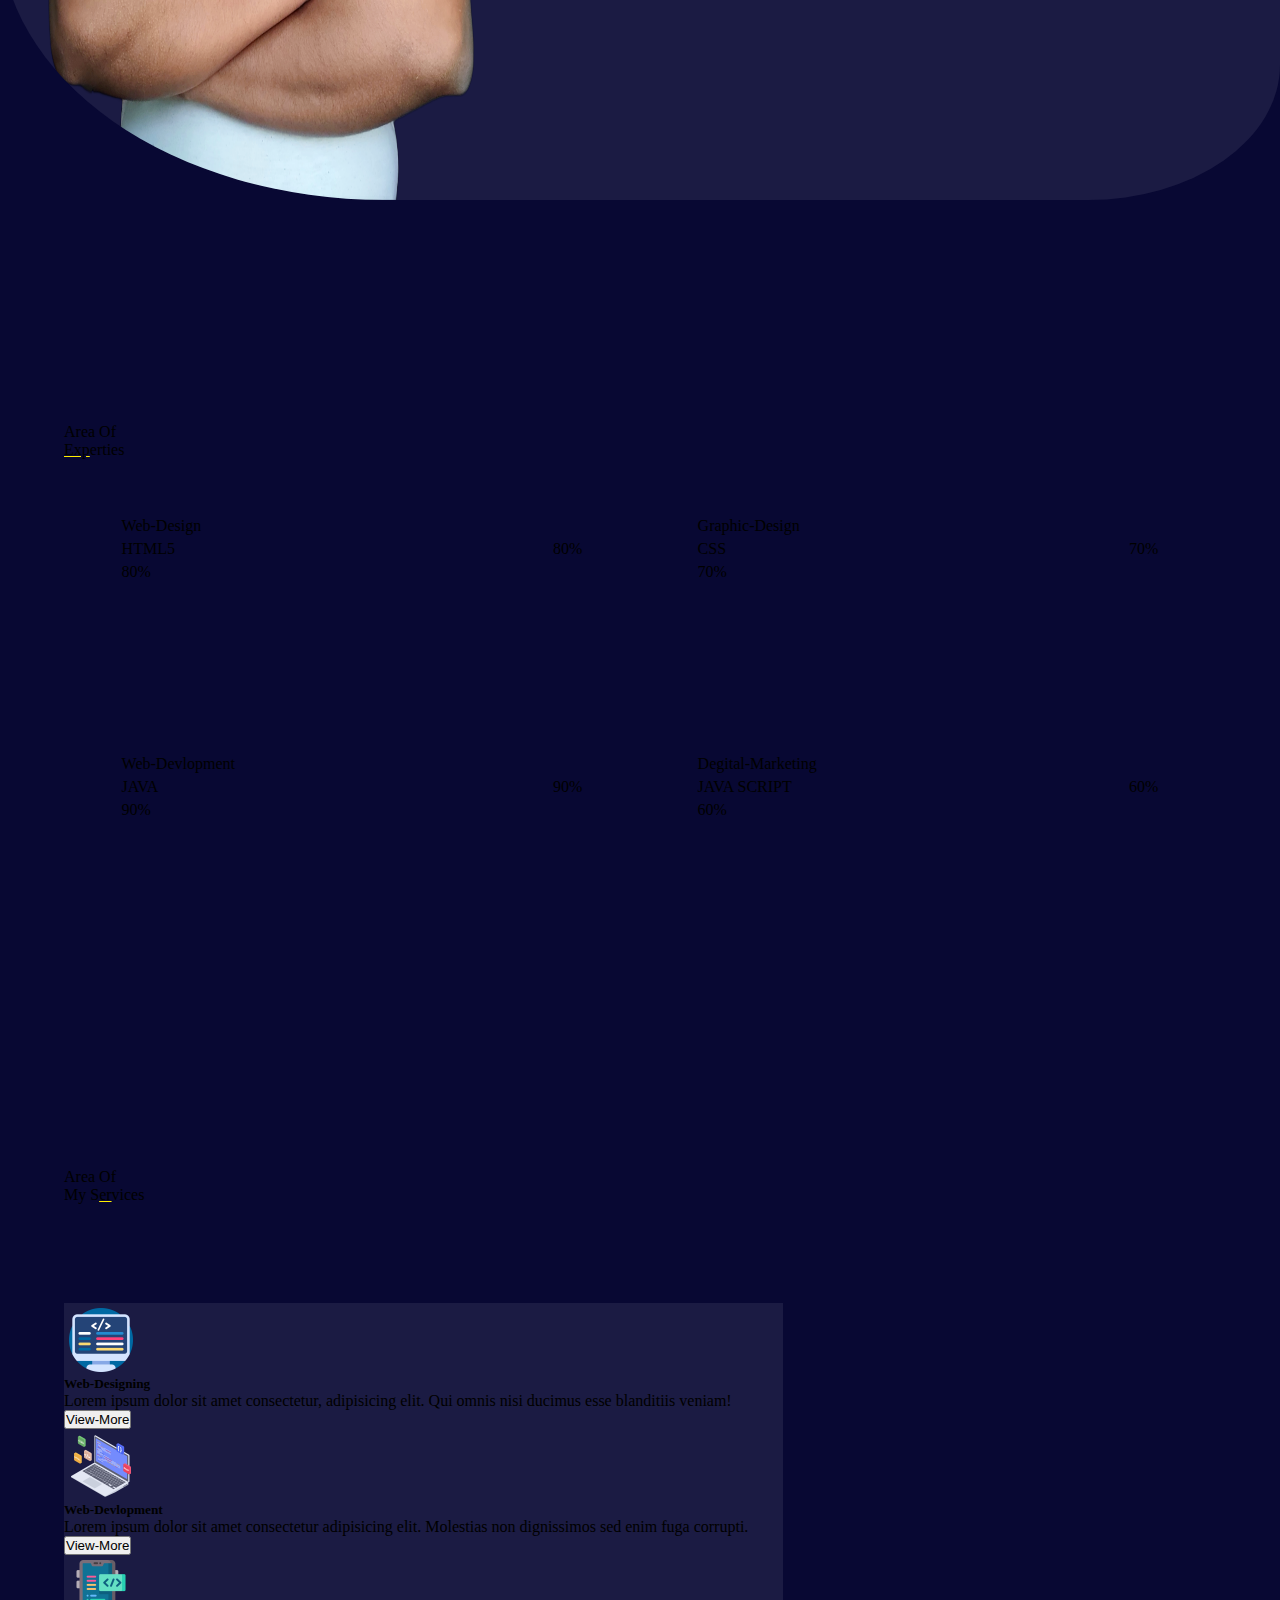
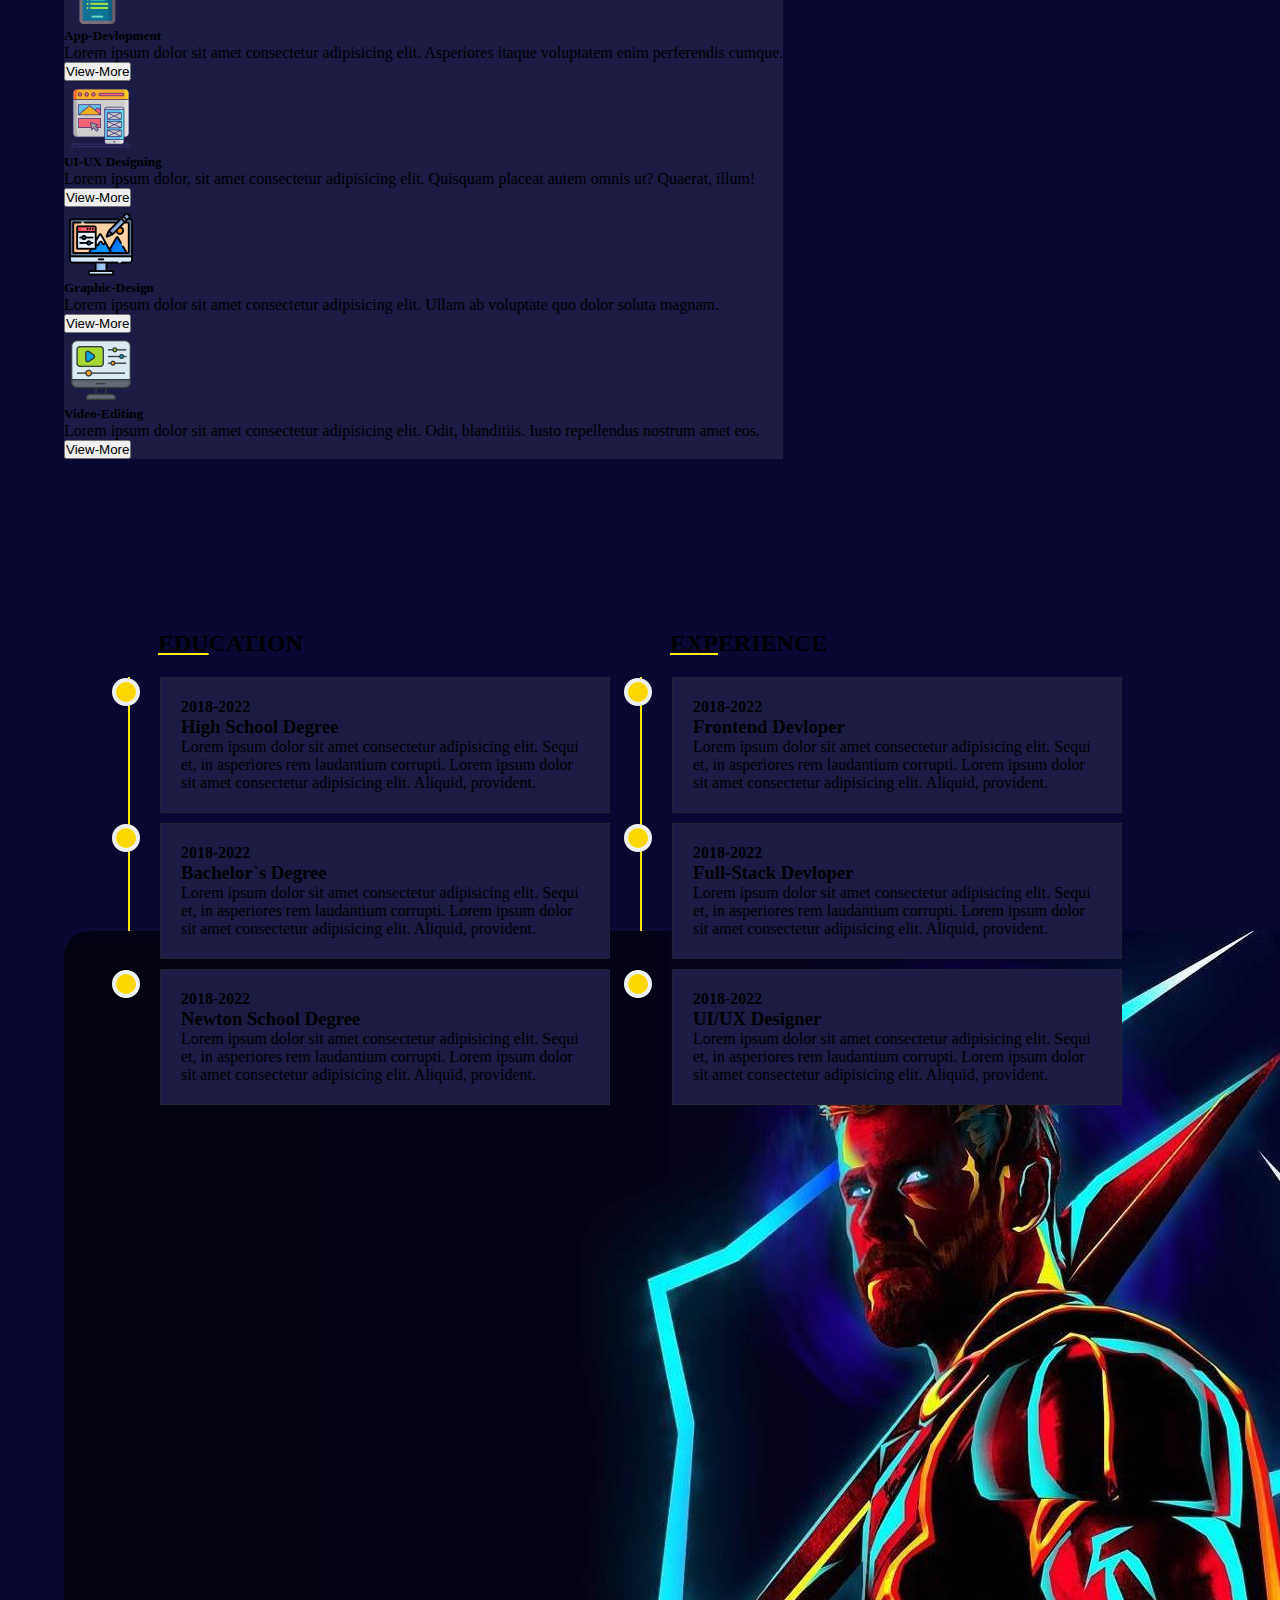
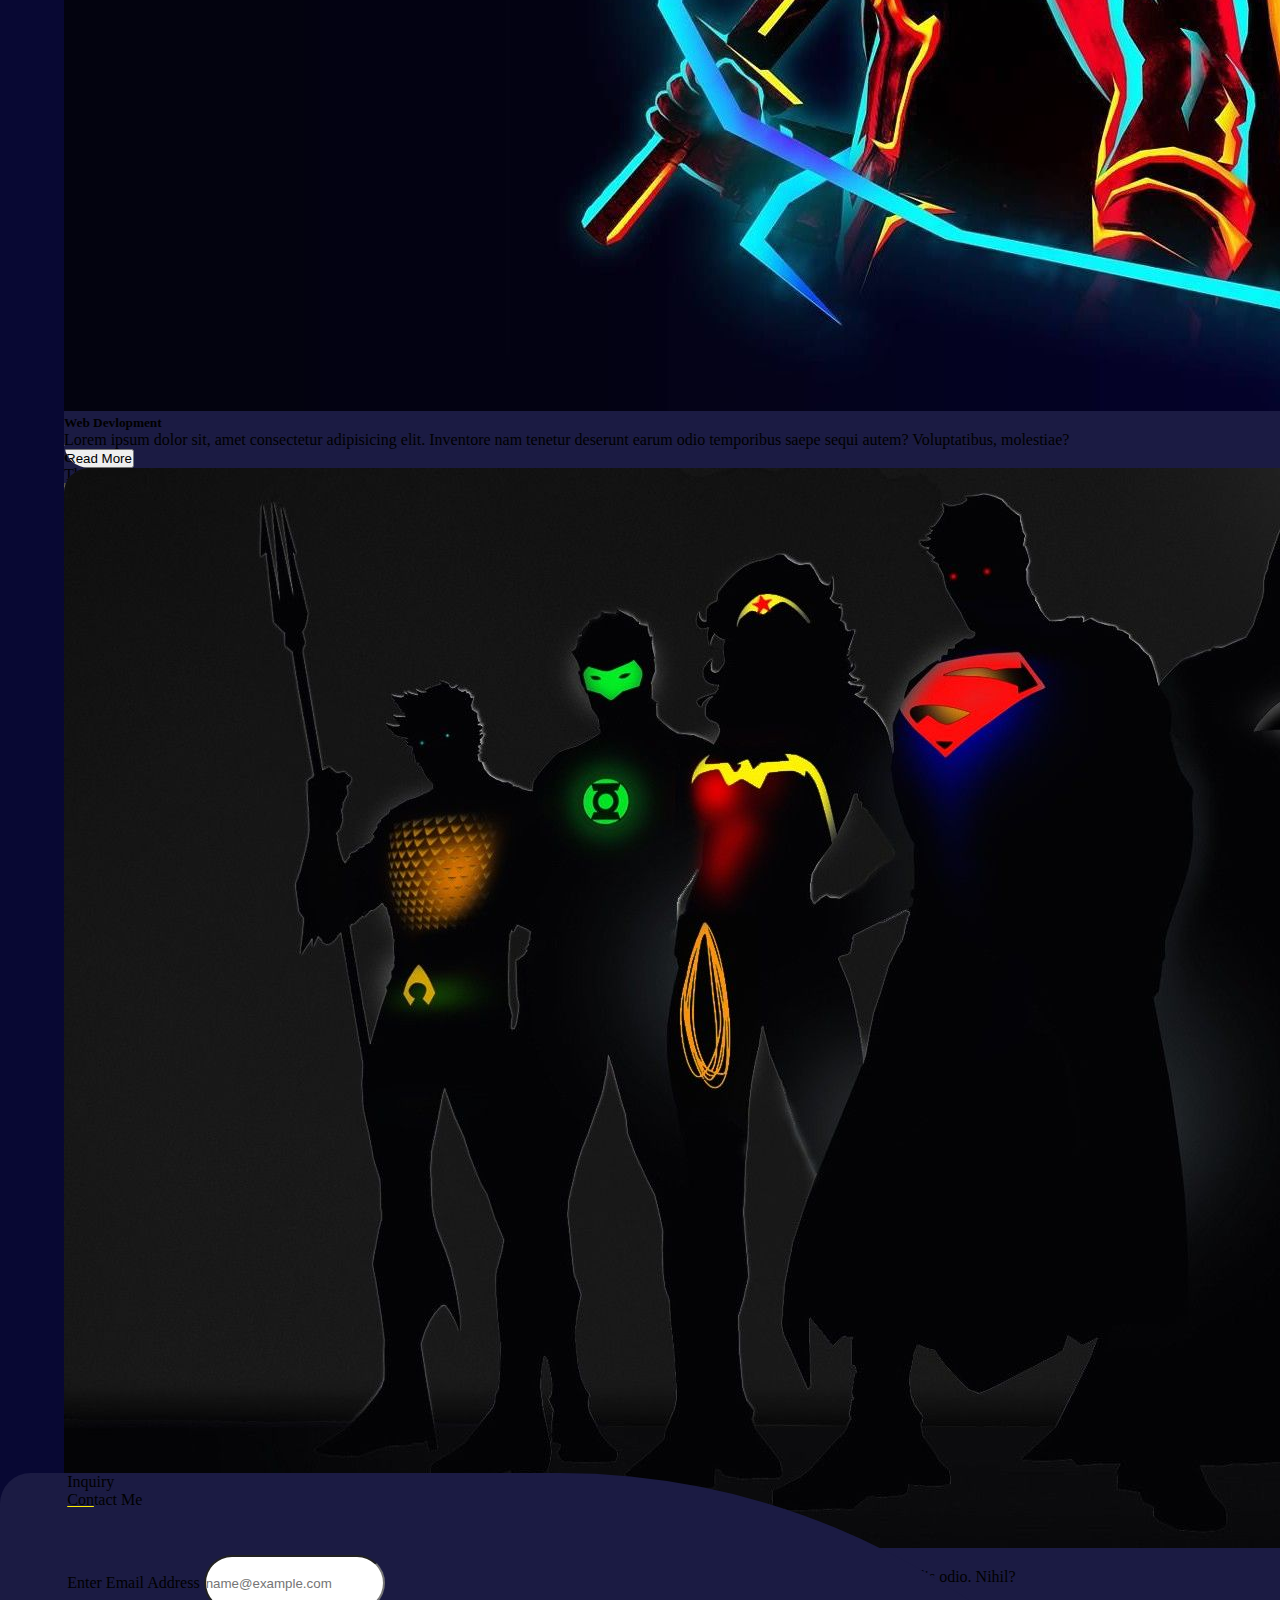
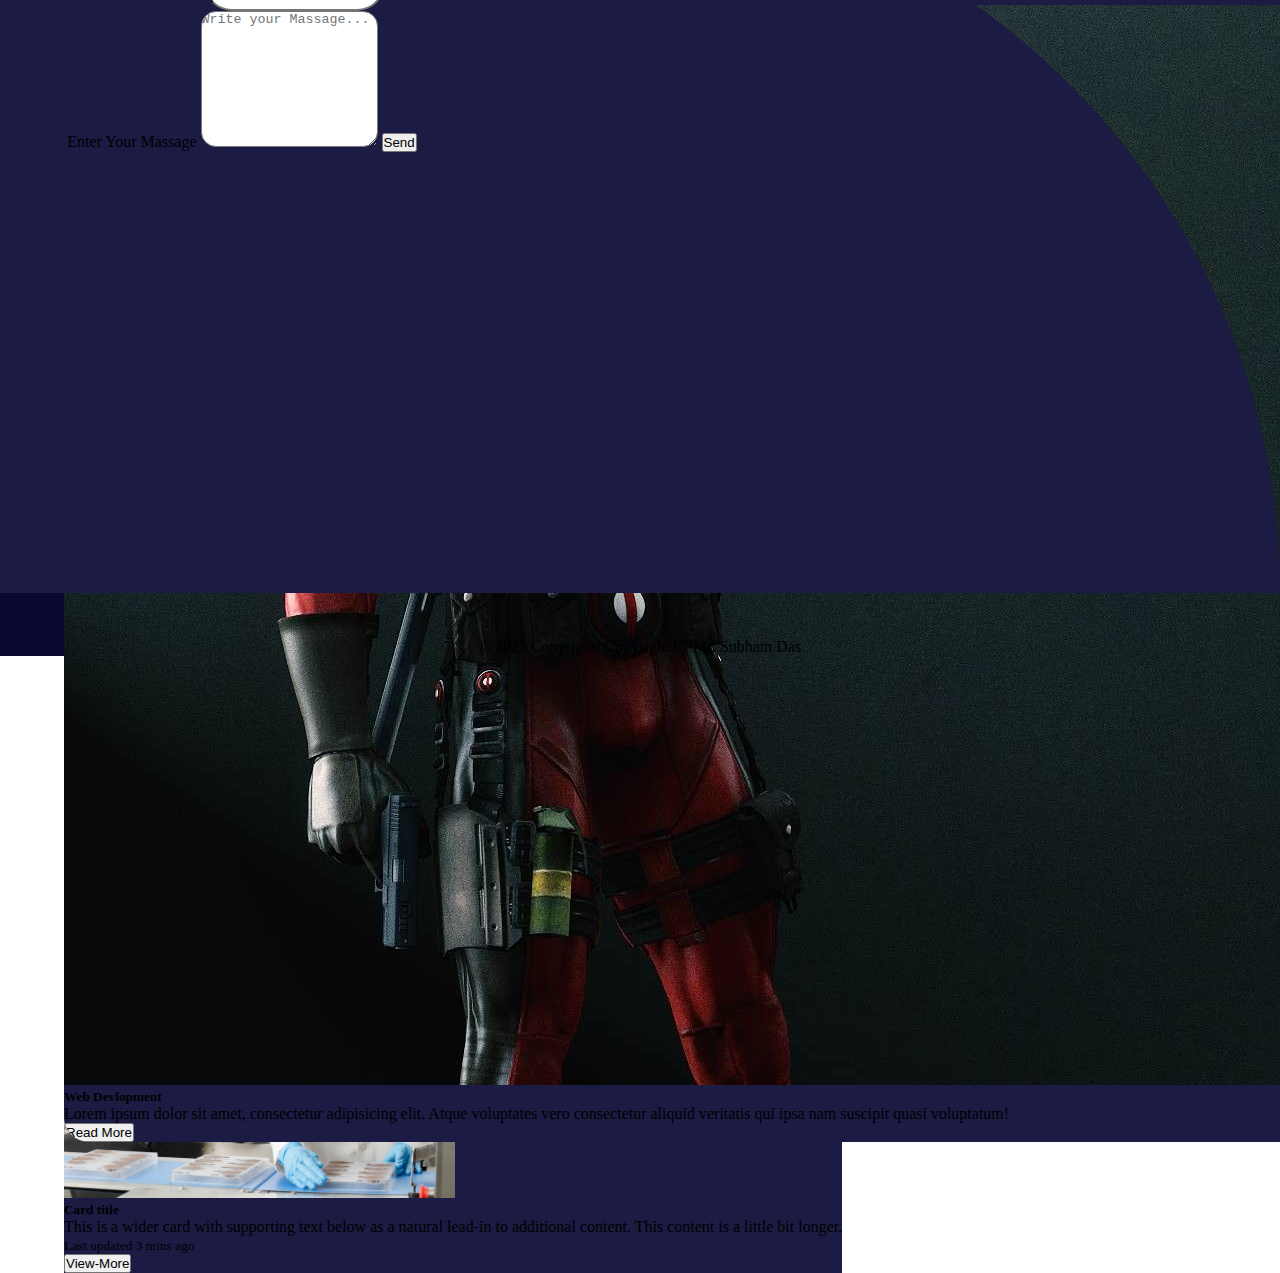
==== commit 6bd5b856: "new commit" ====
--- a/mypage.html
+++ b/mypage.html
@@ -565,6 +565,38 @@
         </div>
       </section>
 
+      <!-- contact me -->
+
+      <section class="contact_me flex">
+        <div class="con_back flex">
+          <div class="con_frm">
+            <div class="con_hed mt-4">
+              <div class="extext"><span class="text-warning fs-4 fw-bold">Inquiry</span></div>
+              <div class="extext"><span class="text-white fs-1 fw-bolder"><u style="text-decoration-color:rgb(255, 238, 0);">Con</u>tact Me</span></div>
+            </div>
+            <div class="con_form">
+              <form action="">
+                <div class="mb-3">
+                  <label for="exampleFormControlInput1" class="form-label text-white fs-5 fw-bold">Enter Email Address</label>
+                  <input style="height: 3.5rem; border-radius: 1.875rem;" type="email" class="form-control" id="exampleFormControlInput1" placeholder="name@example.com">
+                </div>
+                <div class="mb-3">
+                  <label for="exampleFormControlTextarea1" class="form-label text-white fs-5 fw-bold">Enter Your Massage</label>
+                  <textarea style="height: 8.5rem;border-radius:15px;" class="form-control" id="exampleFormControlTextarea1" rows="3" placeholder="Write your Massage..."></textarea>
+                  <button type="button" class="btn btn-warning mt-4  rounded-pill ps-5 pe-5 fs-5">Send</button>
+                </div>
+              </form>
+            </div>
+          </div>
+          <div class="con_img flex">
+            <img src="images/my_pose2.png" alt="">
+          </div>
+        </div>
+      </section>
+      <!-- Footer section -->
+      <section class="footer flex">
+        <span class="fs-5 fw-bold text-white pb-4"> © 2023 Copyright: Copyright by Mr. Subham Das</span>
+      </section>
     </main>
     <script src="https://cdn.jsdelivr.net/npm/bootstrap@5.3.0-alpha3/dist/js/bootstrap.bundle.min.js" integrity="sha384-ENjdO4Dr2bkBIFxQpeoTz1HIcje39Wm4jDKdf19U8gI4ddQ3GYNS7NTKfAdVQSZe" crossorigin="anonymous"></script>
   </body>
--- a/css/mypage.css
+++ b/css/mypage.css
@@ -340,6 +340,63 @@
     transform: scale(1.1);
   
   }
+
+/* contact me section */
+.contact_me{
+    height: 90vh;
+    width: 100%;
+    /* background-color: #00ffc3; */
+    justify-content: center;
+    align-items: center;
+}
+.con_back{
+    height: 80vh;
+    width: 100%;
+    background: rgb(27, 27, 67);
+    justify-content: space-around;
+    border-radius: 3rem 70.125rem 0rem 0rem;
+}
+.con_frm{
+    height: 80vh;
+    width: 45%;
+    /* background-color: blueviolet; */
+}
+.con_hed{
+    height: auto;
+    width: 100%;
+    /* background-color: burlywood; */
+}
+.con_img{
+    height: 80vh;
+    width: 34%;
+    /* background-color: rgb(47, 38, 215); */
+    justify-content: center;
+    align-items: center;
+
+}
+.con_img img{
+ width: 85%;
+ position: relative;
+ bottom: 20px;
+ background-size: cover;
+cursor: pointer;
+transition: all 0.5s;
+}
+
+.con_img img:hover{
+    opacity: 0.7;
+}
+.con_form{
+    width: 100%;
+    height: auto;
+    margin-top: 2.875rem;
+}
+
+/* footer section */
+.footer{
+    justify-content: center;
+    align-items: center;
+}
 /* for responshive ness */
 
 @media only screen and (max-width: 1000px) {
@@ -461,6 +518,53 @@
         height: auto;
         margin-bottom: 1.25rem;
     }
+
+    .contact_me{
+        height: auto;
+        width: 100%;
+        /* background-color: #00ffc3; */
+        justify-content: center;
+        align-items: center;
+    }
+    .con_back{
+        height: auto;
+        width: 100%;
+        background: rgb(27, 27, 67);
+        justify-content: space-around;
+        border-radius: 1rem 30.125rem 0rem 0rem;
+    }
+    .con_frm{
+        height: auto;
+        width: 45%;
+        /* background-color: blueviolet; */
+    }
+    .con_hed{
+        height: auto;
+        width: 100%;
+        /* background-color: burlywood; */
+    }
+    
+    .con_img{
+        height: auto;
+        width: 50%;
+        /* background-color: rgb(47, 38, 215); */
+        justify-content: center;
+        align-items:flex-end;
+    
+    }
+    .con_img img{
+     width: 100%;
+     height: 25.375rem;
+     position: relative;
+     top: 0.5px;
+     background-size: cover;
+    }
+    .con_form{
+        width: 100%;
+        height: auto;
+        /* margin-top: 2.875rem; */
+    }
+    
   }
 
 
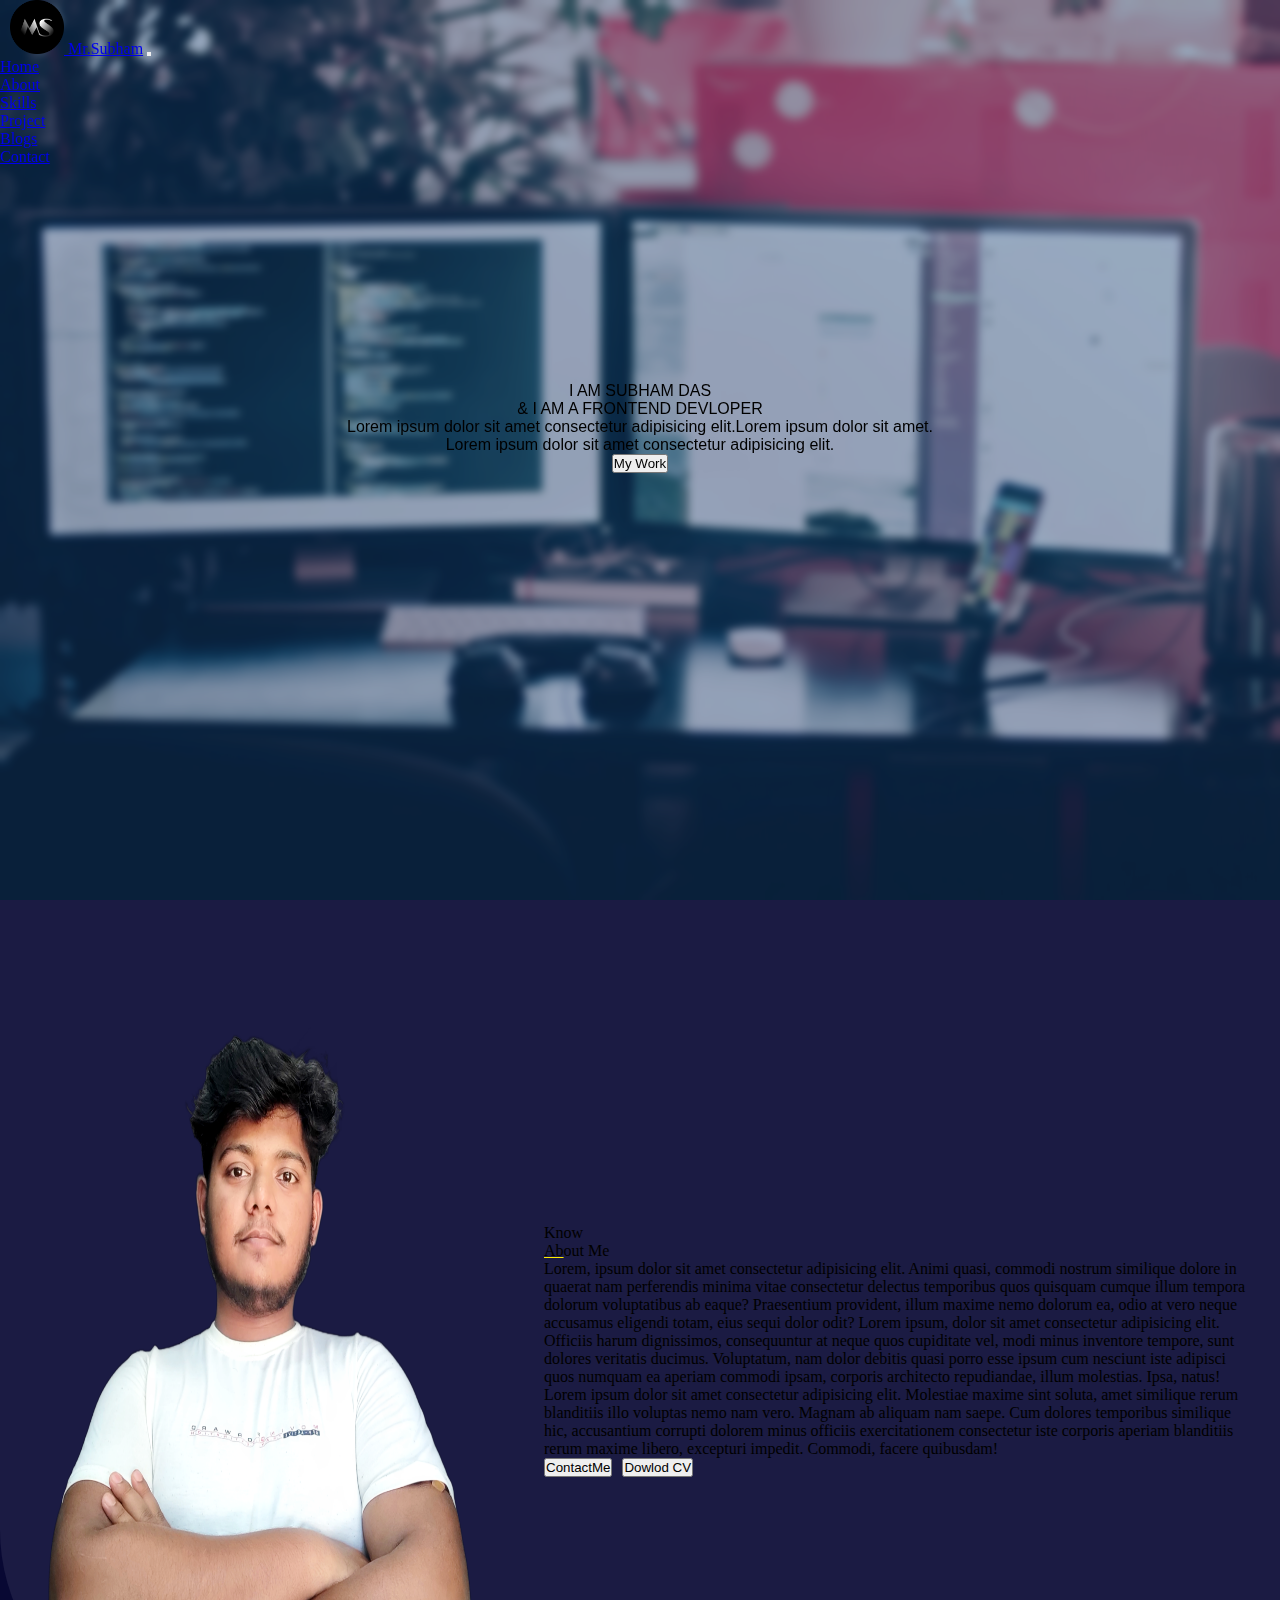
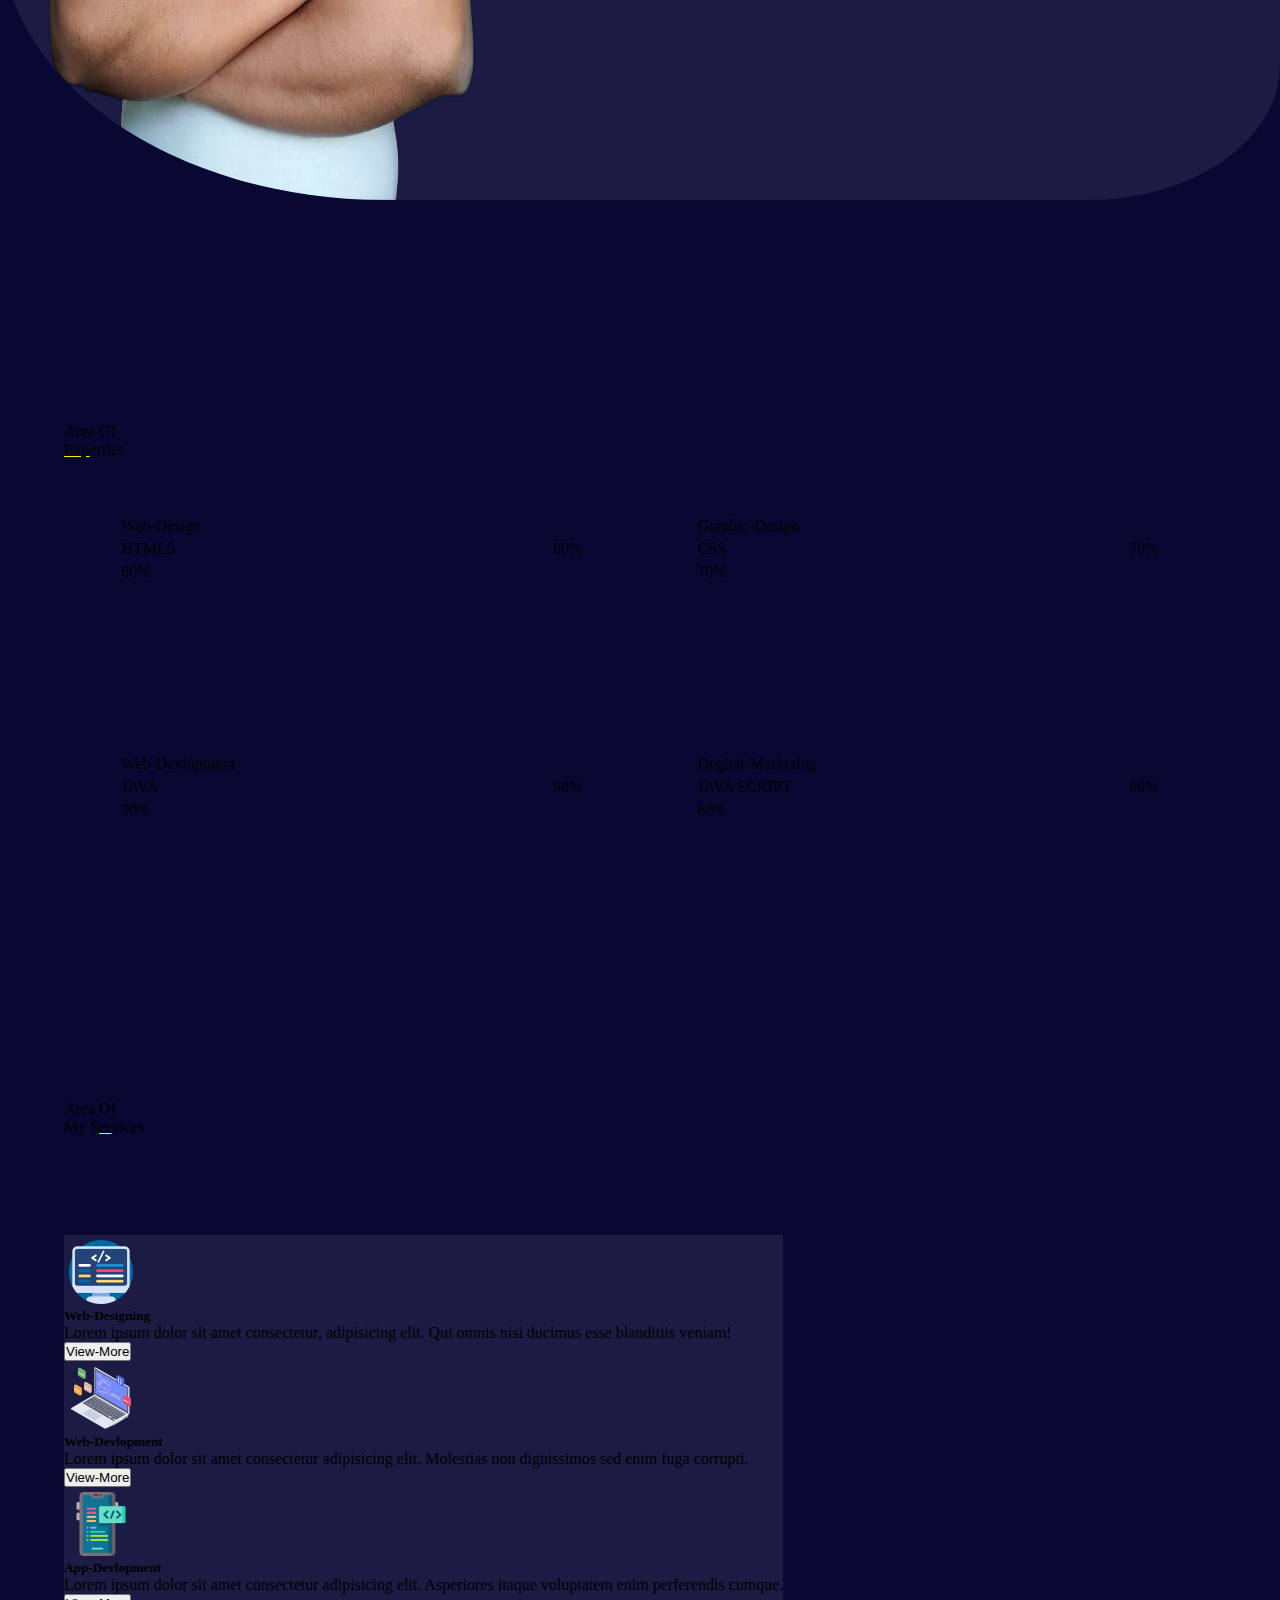
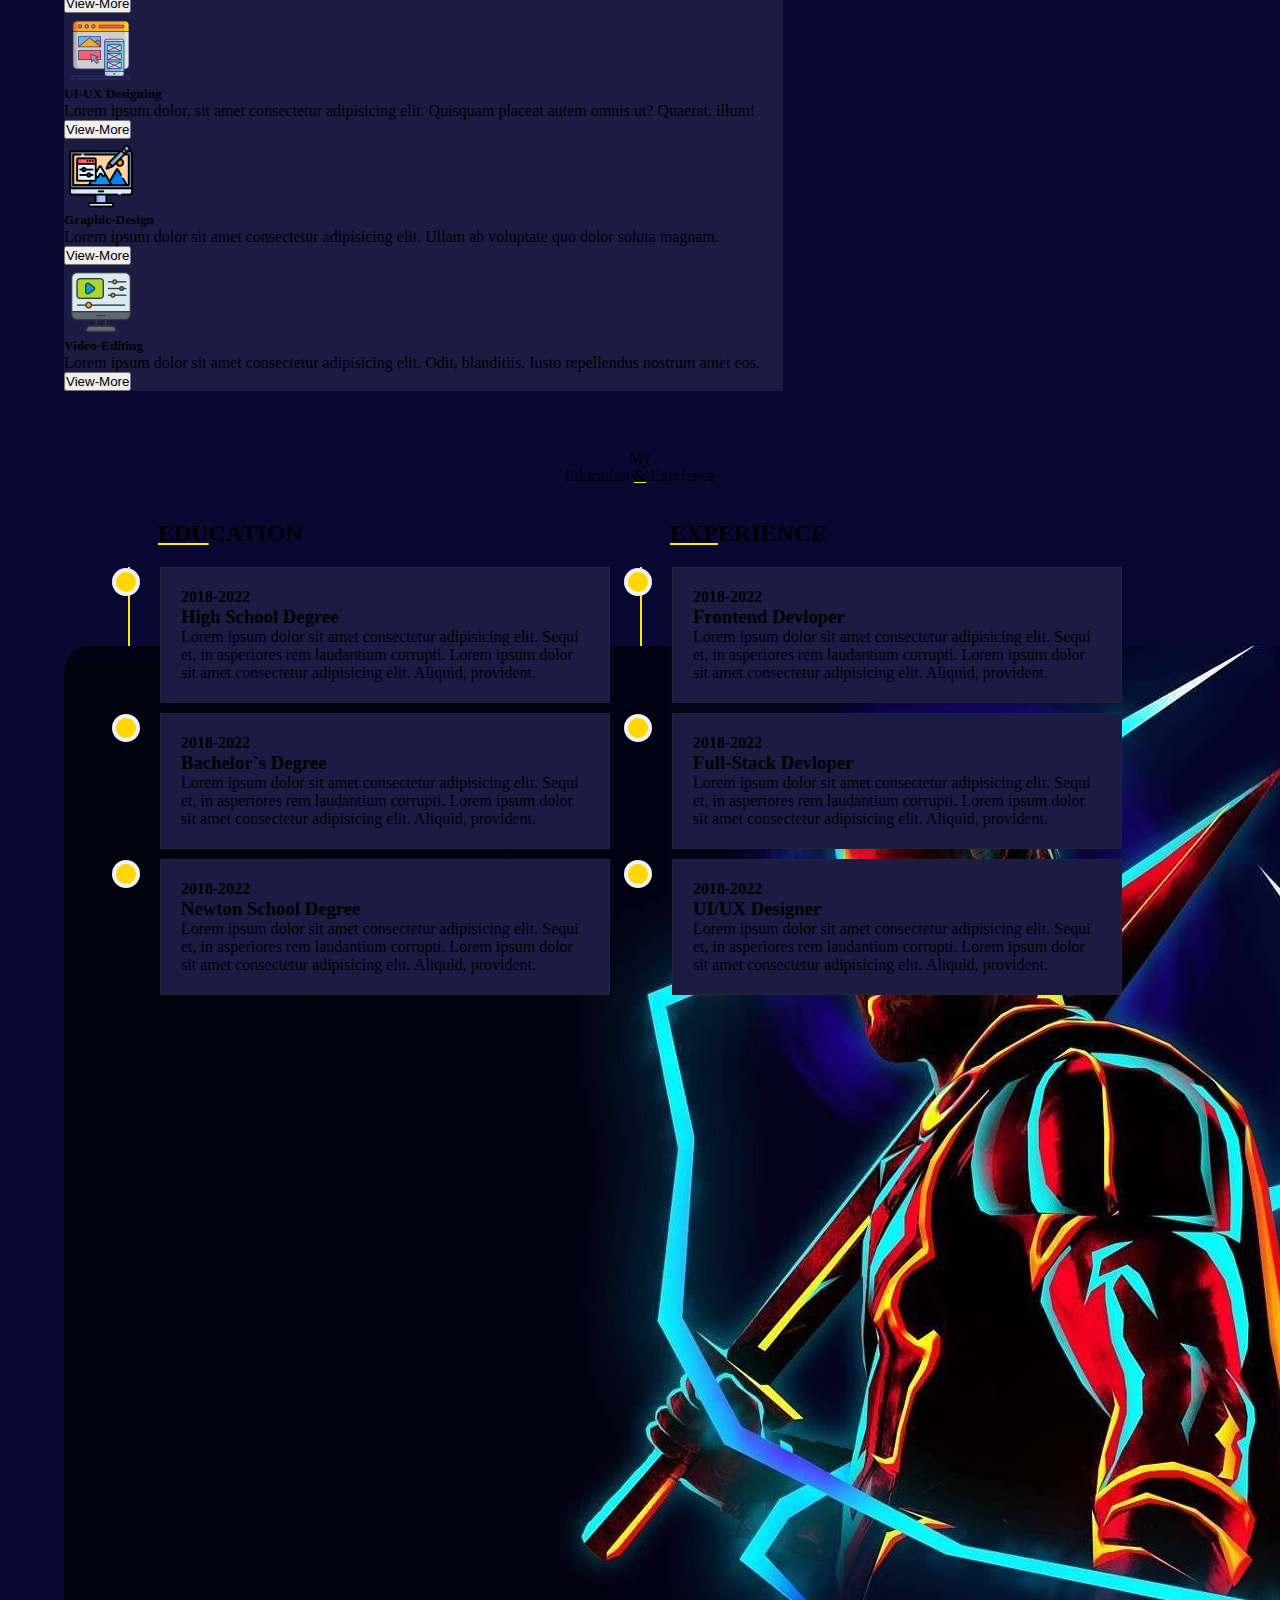
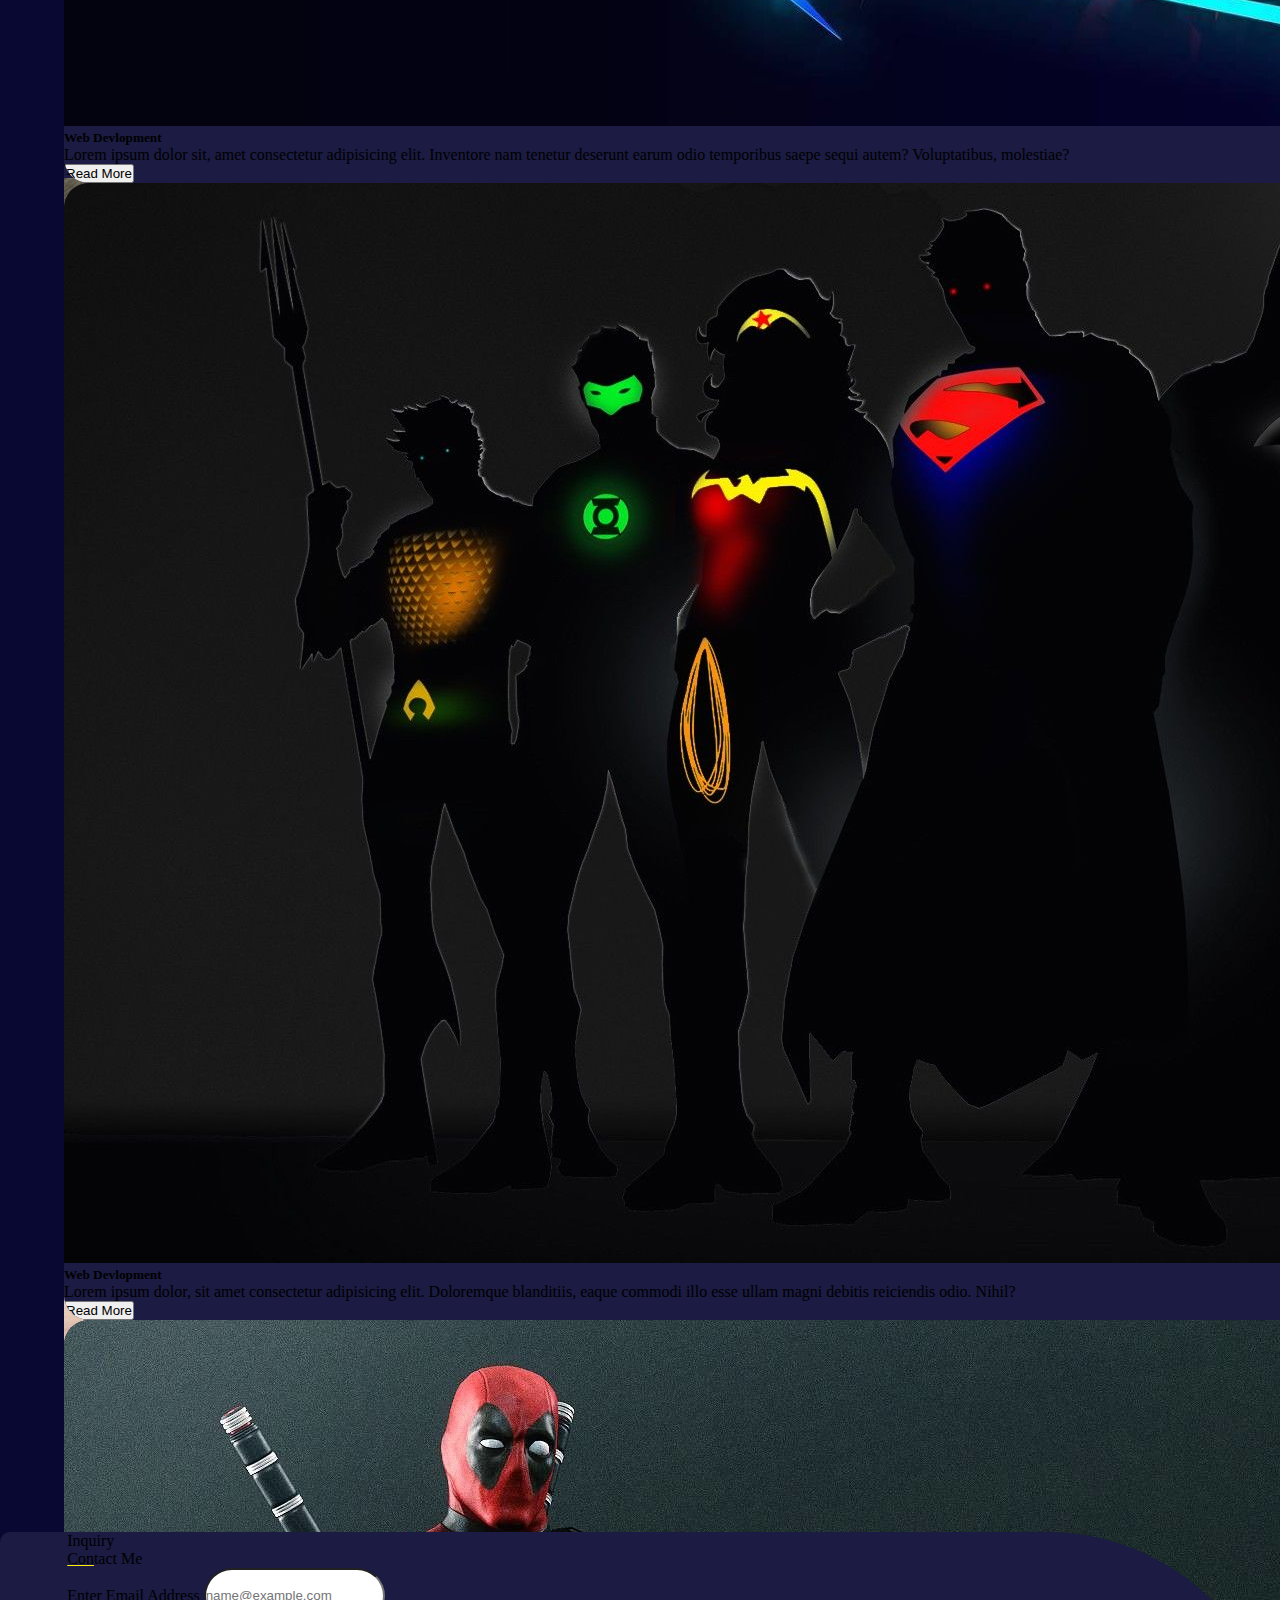
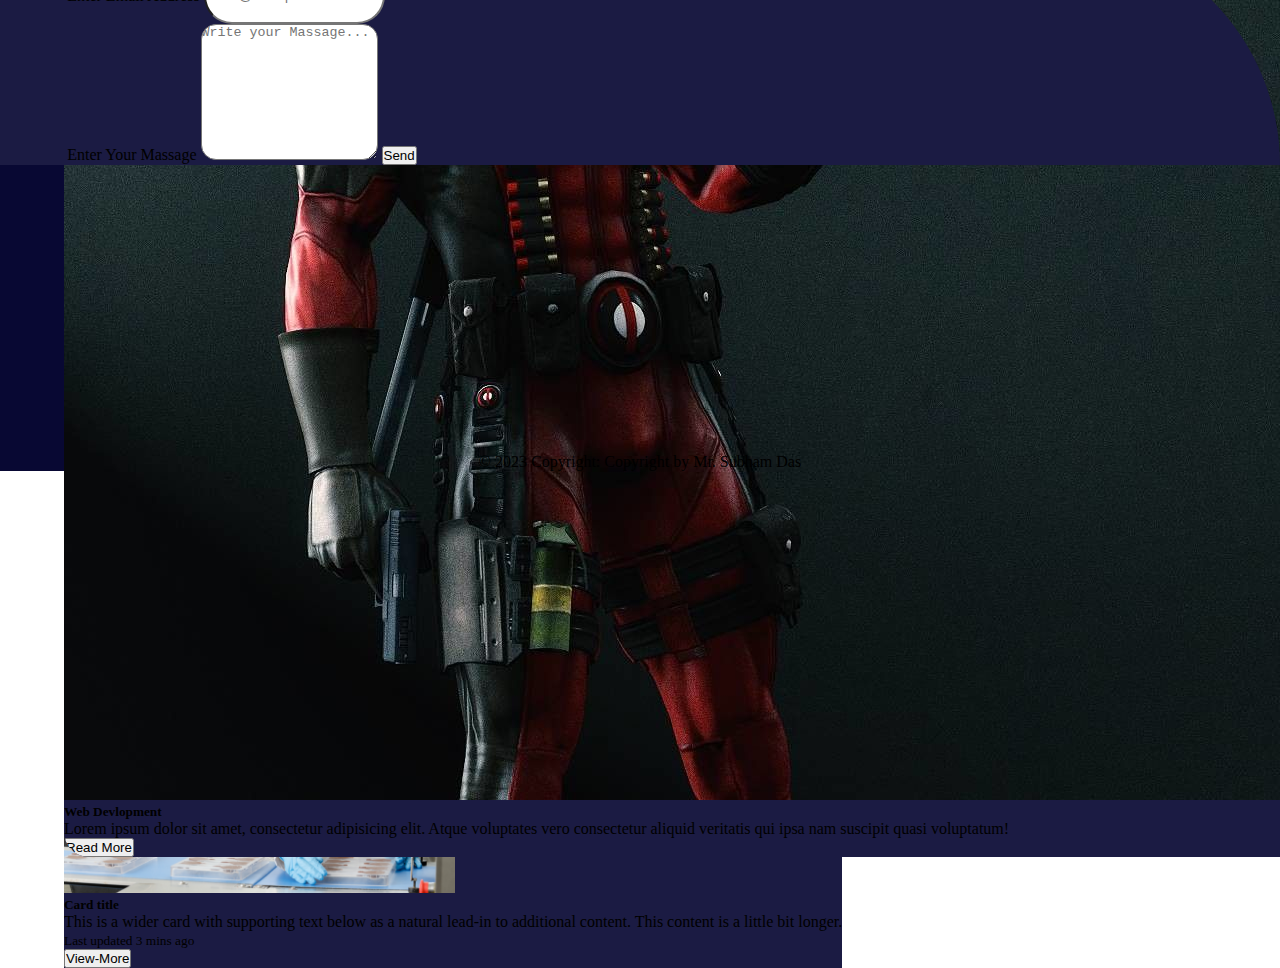
==== commit a60bb8ae: "new commit" ====
--- a/mypage.html
+++ b/mypage.html
@@ -201,6 +201,10 @@
       <!-- my study and exprience -->
 
       <section class="studyaexpri flex">
+        <div class="sty_Exp flex">
+          <div class="extext"><span class="text-warning fs-4 fw-bold">My</span></div>
+              <div class="extext"><span class="text-white fs-1 fw-bolder">Education <u style="text-decoration-color:rgb(255, 238, 0);">&</u> Exprience</span></div>
+        </div>
         <div class="container">
           <div class="rowc">
             <!-- education section -->
@@ -523,7 +527,7 @@
 
       <section class="blog_section flex">
         <div class="blg_sec ">
-          <header class="pr_title text-center">
+          <header class="pr_title text-center mb-5">
             <span class="text-warning fs-5 fw-bold">Read MY</span>
             <h2 class="text-white fs-1 fw-bolder">LATE<u style="text-decoration-color:rgb(255, 238, 0);">ST B</u>LOGS</h2>
           </header>
--- a/css/mypage.css
+++ b/css/mypage.css
@@ -154,11 +154,11 @@
 /* service section */
 .service{
     width: 100%;
-    height: 100vh;
+    height: auto;
     /* background-color: aqua; */
     justify-content: center;
     align-items: center;
-    
+    margin-bottom: 11.5rem;
 }
 .serv{
     width: 90%;
@@ -204,10 +204,16 @@
 /* my study and exprience */
 
 .studyaexpri{
-    height: 105vh;
-    width: 100%;
-    justify-content: center;
-    align-items: center;
+    height: auto;
+    width: 100%;
+    justify-content: center;
+    align-items: center;
+    flex-direction: column;
+}
+.sty_Exp{
+    justify-content: center;
+    align-items: center;
+    flex-direction: column;
 }
 .container{
     width: 100%;
@@ -264,6 +270,8 @@
     /* background-color: bisque; */
     justify-content: center;
     align-items: center;
+    margin-bottom: 1.25rem;
+    
 
 }
 .mp_on{
@@ -308,6 +316,7 @@
     /* background-color: antiquewhite; */
     justify-content: center;
     align-items: center;
+    margin-bottom: 6.25rem;
 }
 .blg_sec{
     width: 90%;
@@ -350,14 +359,14 @@
     align-items: center;
 }
 .con_back{
-    height: 80vh;
+    height: auto;
     width: 100%;
     background: rgb(27, 27, 67);
     justify-content: space-around;
     border-radius: 3rem 70.125rem 0rem 0rem;
 }
 .con_frm{
-    height: 80vh;
+    height: auto;
     width: 45%;
     /* background-color: blueviolet; */
 }
@@ -367,20 +376,21 @@
     /* background-color: burlywood; */
 }
 .con_img{
-    height: 80vh;
+    height: auto;
     width: 34%;
     /* background-color: rgb(47, 38, 215); */
     justify-content: center;
-    align-items: center;
+    align-items: flex-end;
 
 }
 .con_img img{
  width: 85%;
  position: relative;
- bottom: 20px;
+ /* bottom: 20px; */
  background-size: cover;
 cursor: pointer;
 transition: all 0.5s;
+
 }
 
 .con_img img:hover{
@@ -389,7 +399,7 @@
 .con_form{
     width: 100%;
     height: auto;
-    margin-top: 2.875rem;
+    margin-top: auto;
 }
 
 /* footer section */
@@ -465,6 +475,7 @@
     .service{
         width: 100%;
         height: auto;
+        margin: auto;
     }
     .serv{
         height: auto
@@ -505,6 +516,7 @@
     .blog_section{
         height: auto;
         width: 100%;
+        margin: auto;
     }
     .blg_sec{
         width: 90%;
